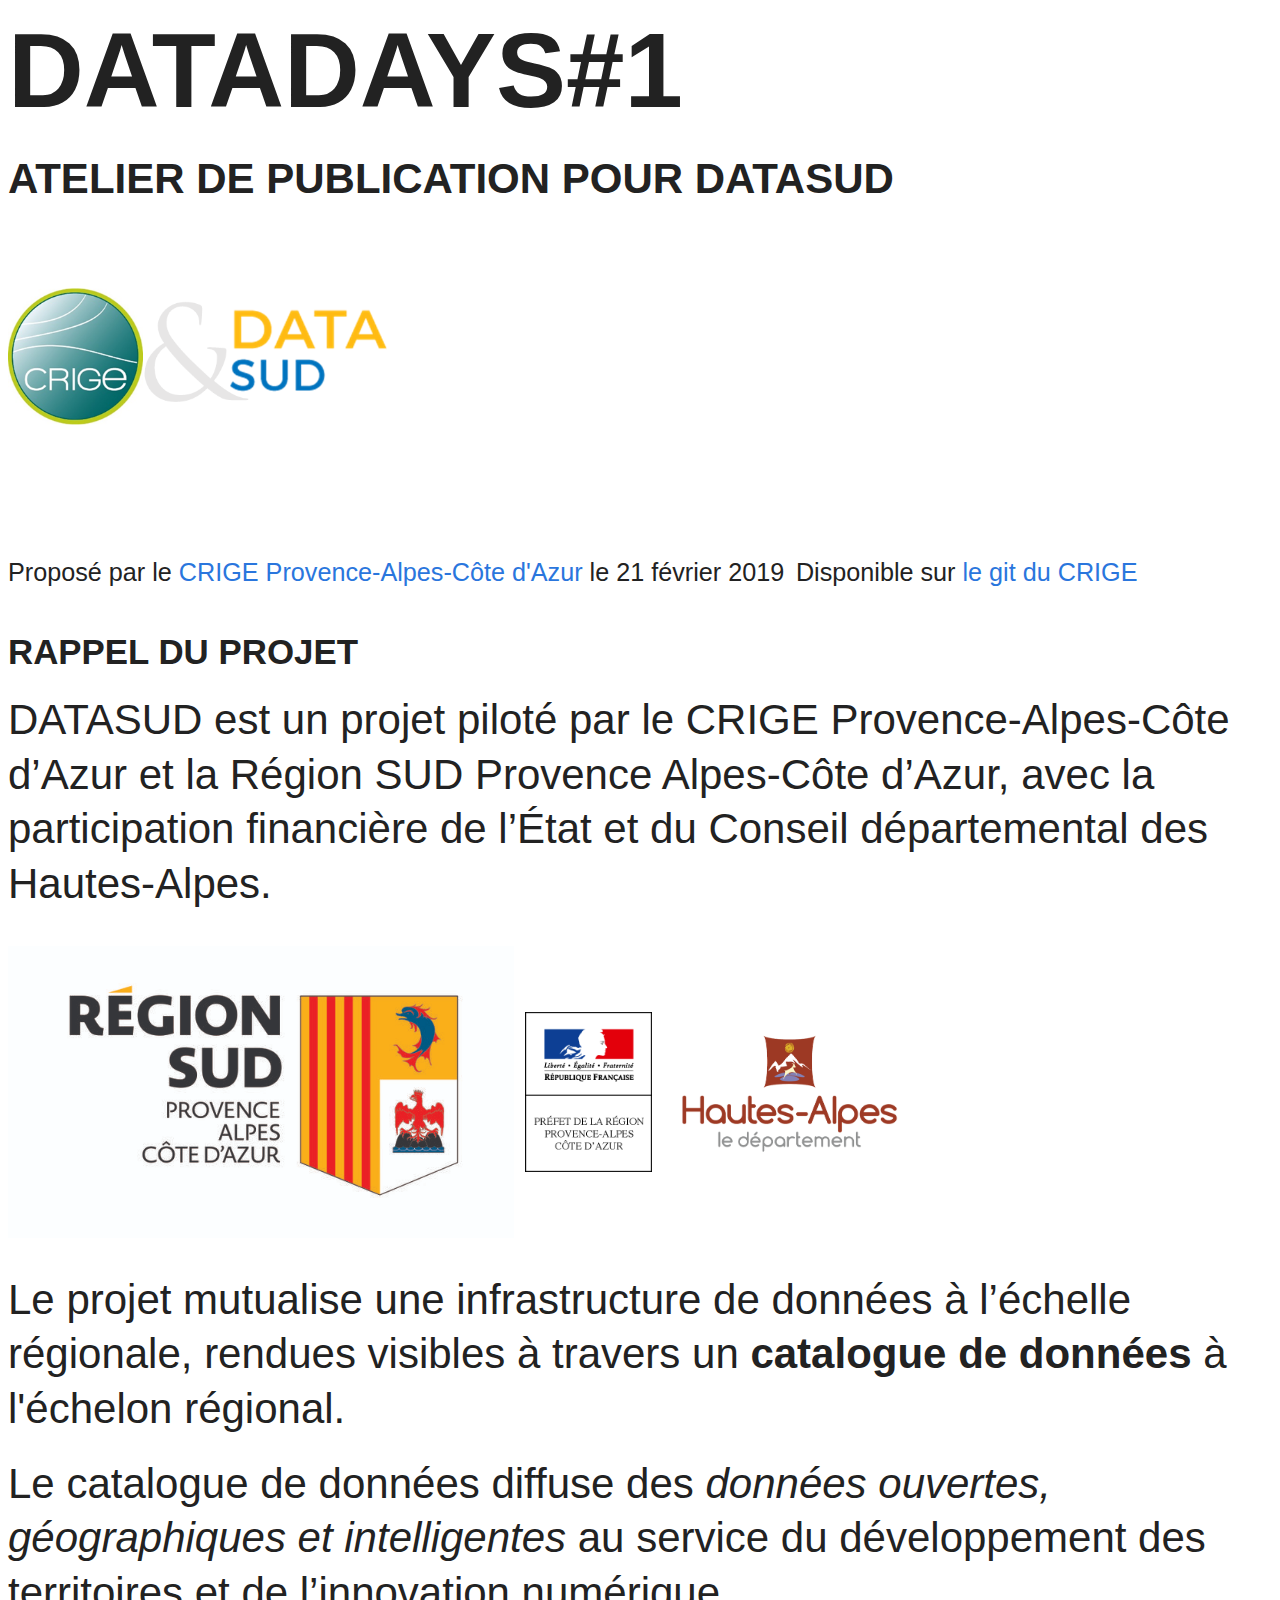
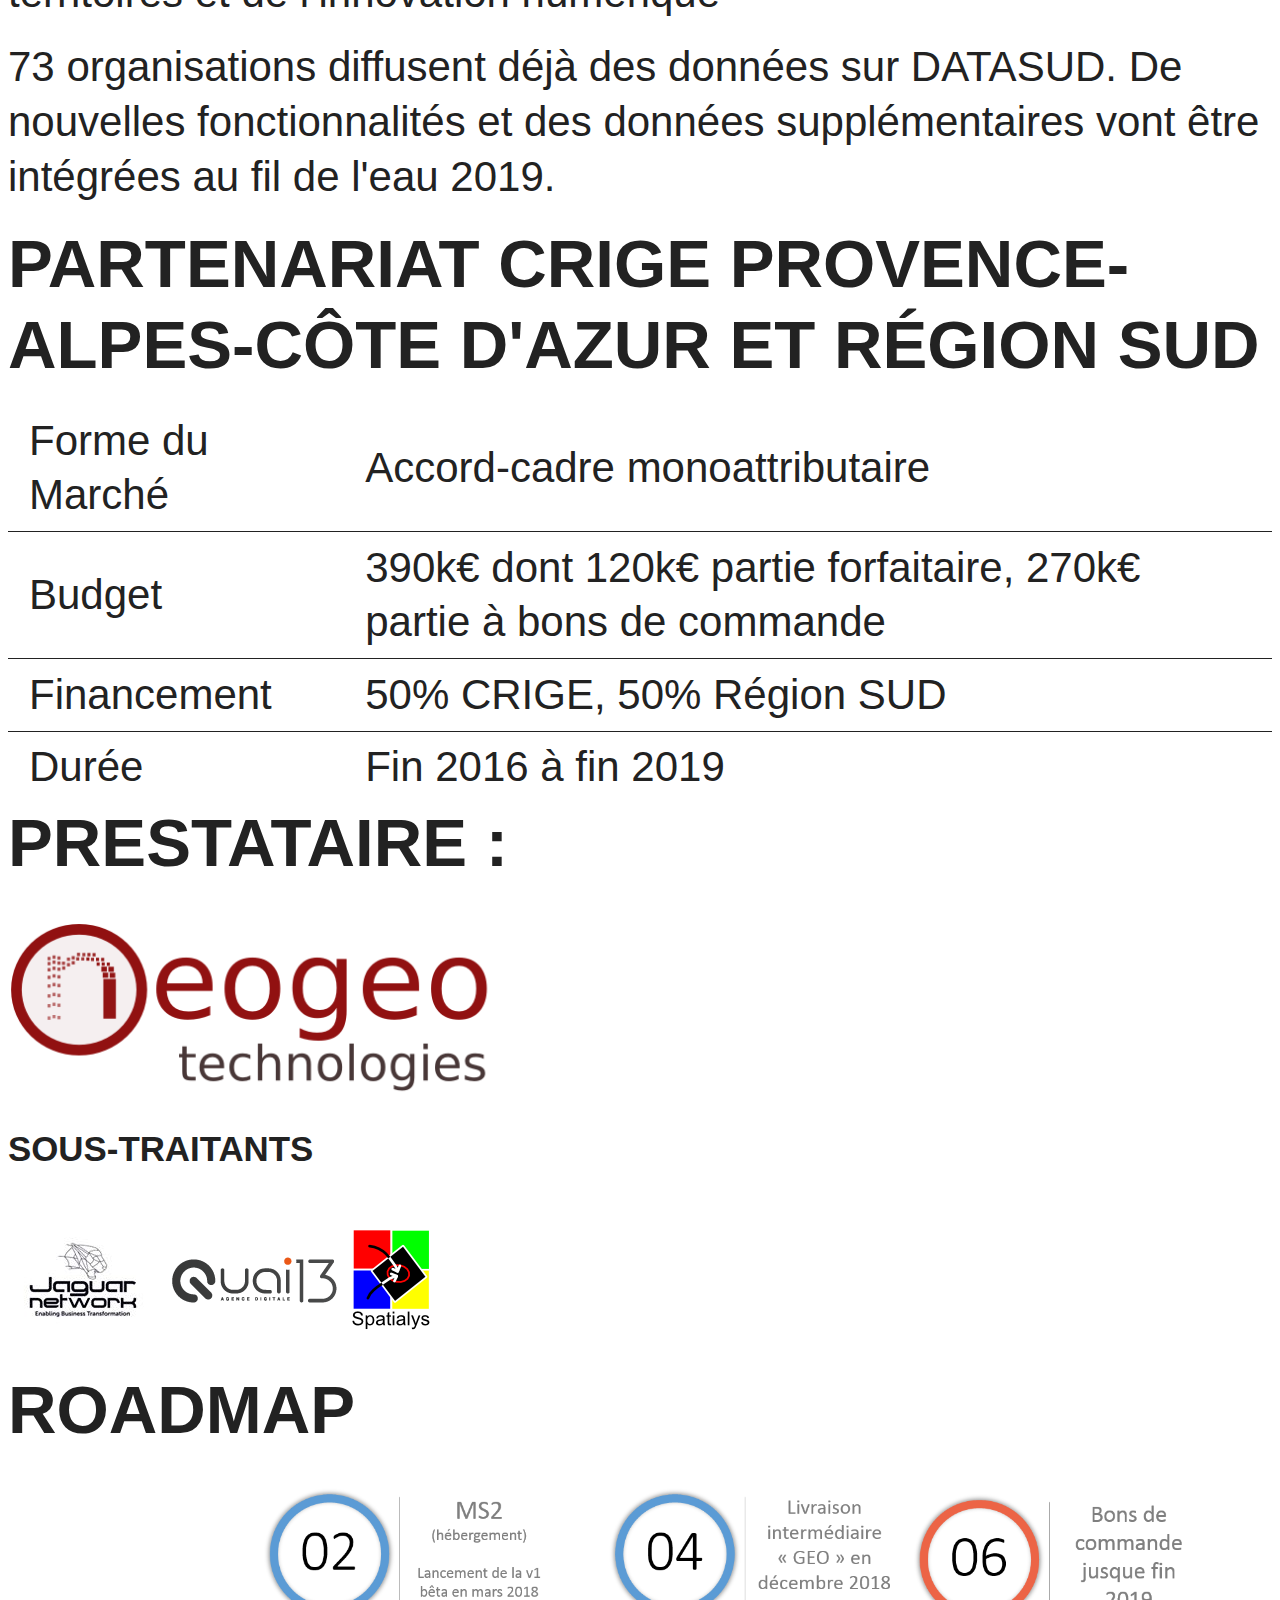
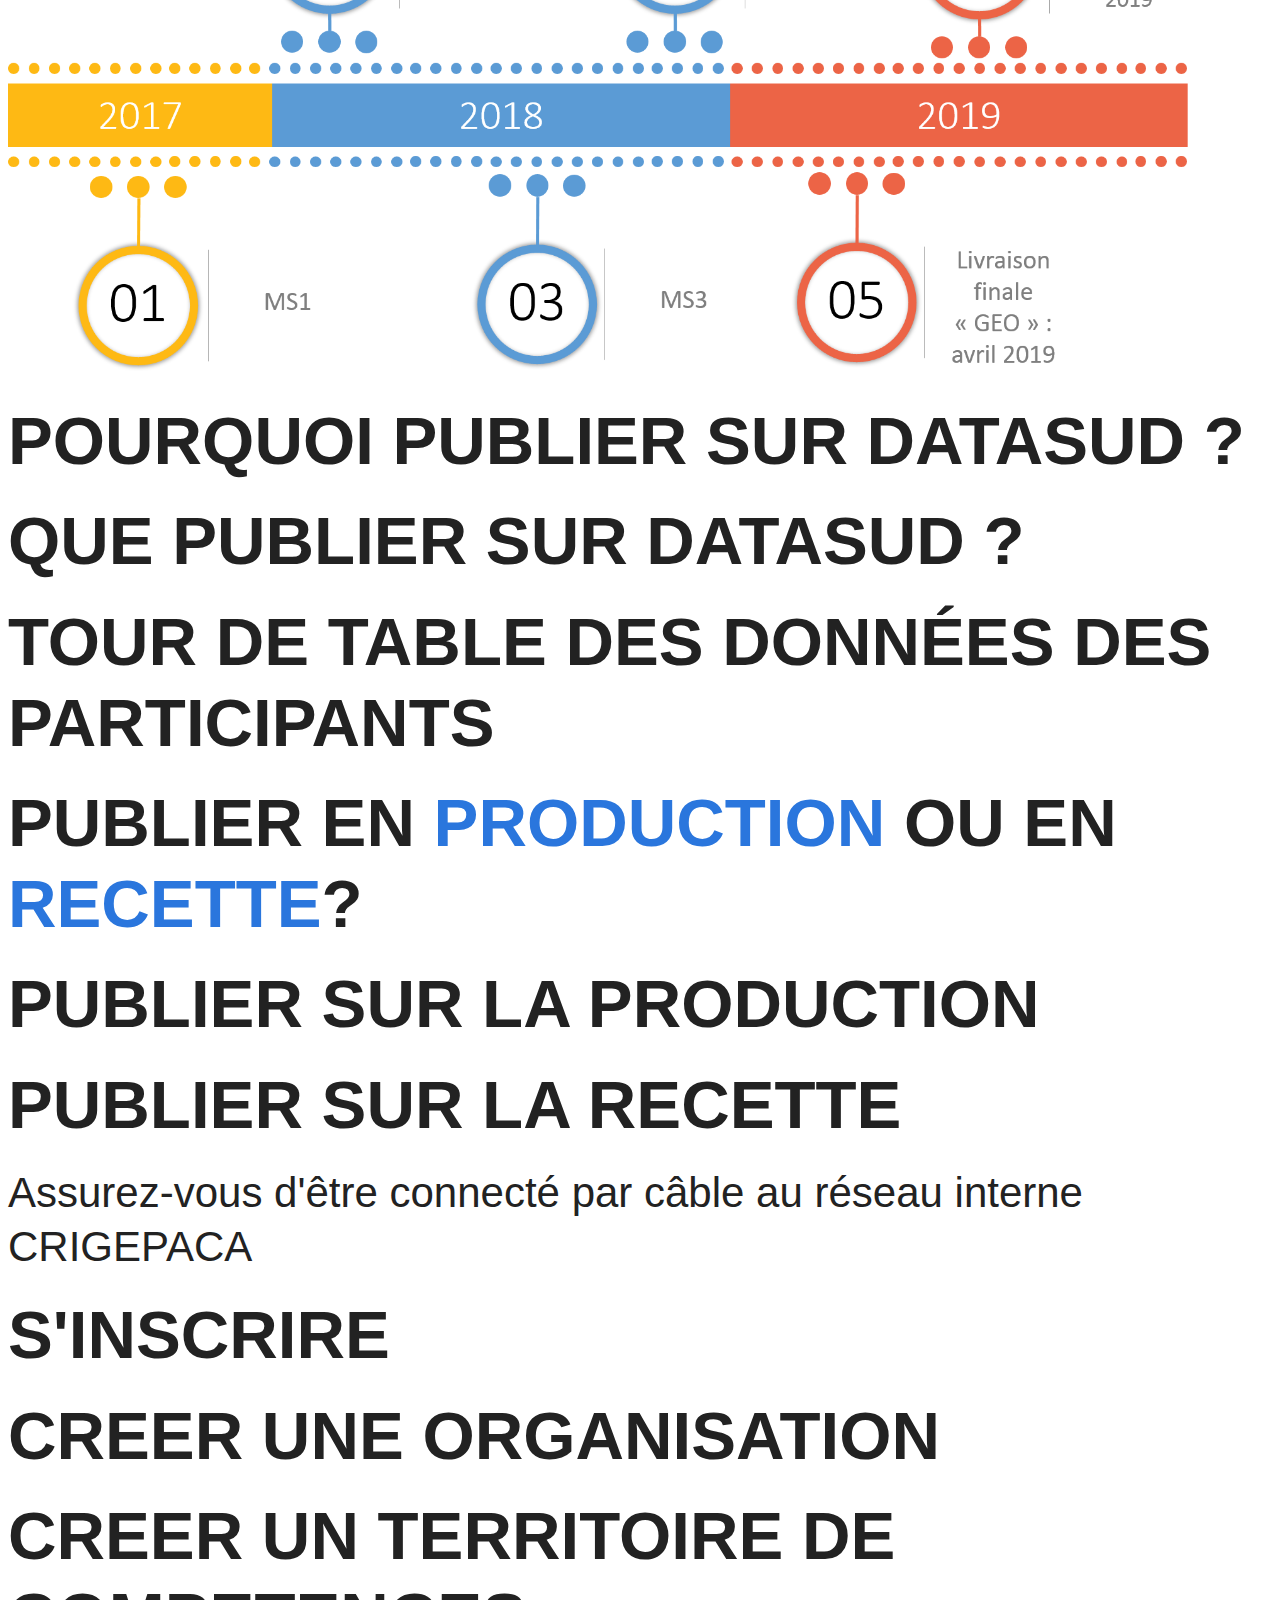
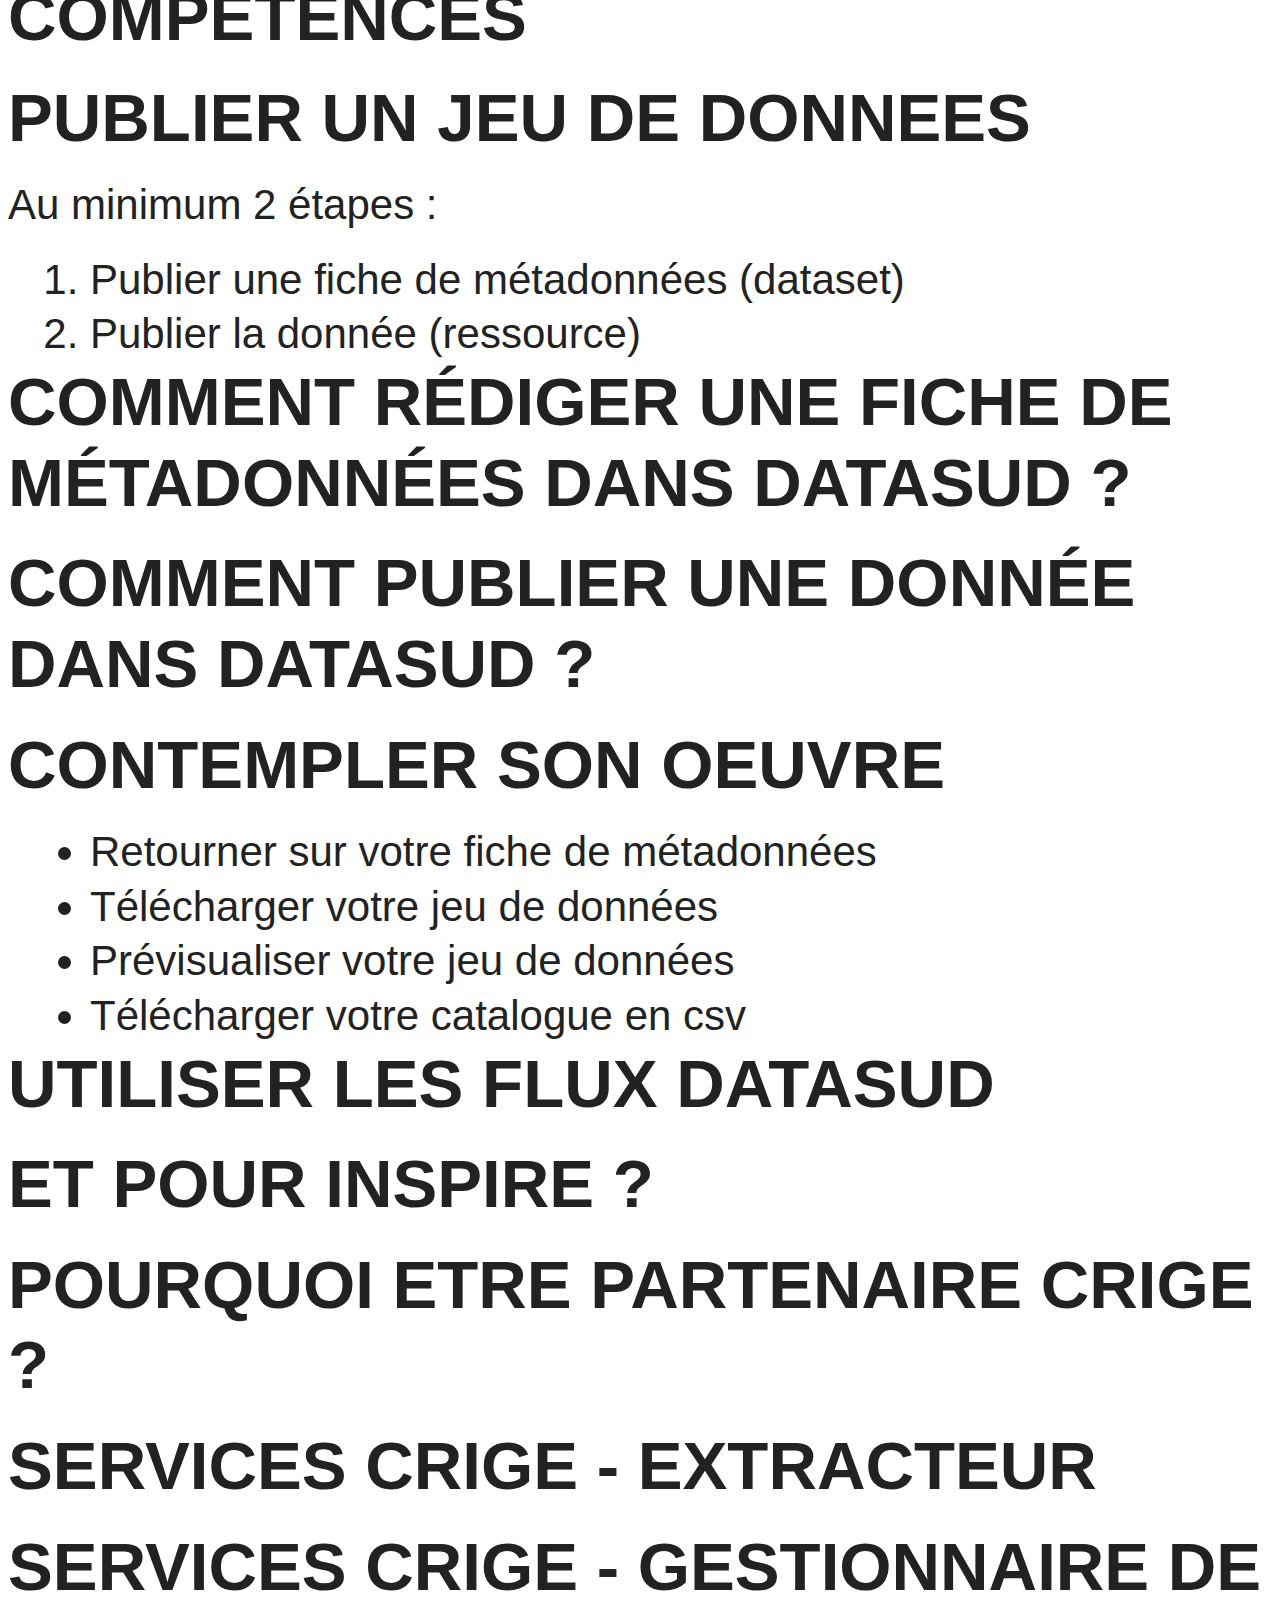
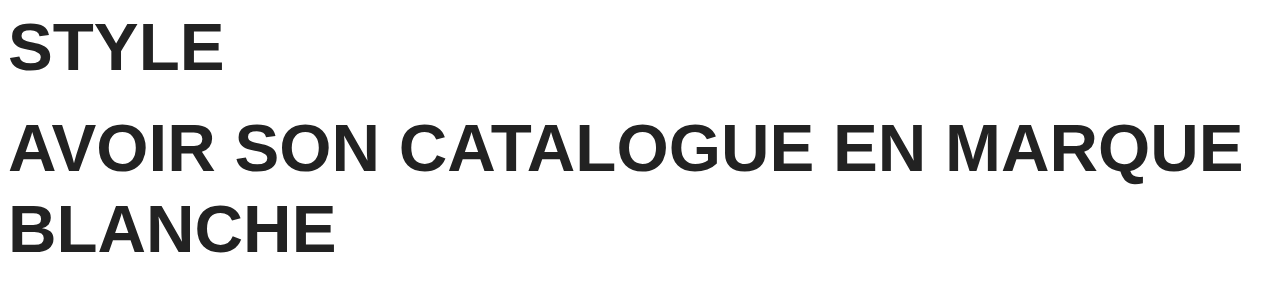
==== datadays2/presentation.html @ c47a0dc9 "init2" ====
<!doctype html>
<html lang="Framework">

	<head>
		<meta charset="utf-8">

		<title>DATADAYS#1 - Atelier de publication pour DATASUD</title>

		<meta name="description" content="Support de l'atelier pour publier des données sur DATASUD">
		<meta name="author" content="CRIGE Provence-Alpes-Côte d'Azur">

		<meta name="apple-mobile-web-app-capable" content="yes">
		<meta name="apple-mobile-web-app-status-bar-style" content="black-translucent">

		<meta name="viewport" content="width=device-width, initial-scale=1.0, maximum-scale=1.0, user-scalable=no">

		<link rel="stylesheet" href="css/reveal.css">
		<link rel="stylesheet" href="css/theme/white.css" id="theme">

		<!-- Theme used for syntax highlighting of code -->
		<link rel="stylesheet" href="lib/css/zenburn.css">

		<!-- Printing and PDF exports -->
		<script>
			var link = document.createElement( 'link' );
			link.rel = 'stylesheet';
			link.type = 'text/css';
			link.href = window.location.search.match( /print-pdf/gi ) ? 'css/print/pdf.css' : 'css/print/paper.css';
			document.getElementsByTagName( 'head' )[0].appendChild( link );
		</script>

		<!--[if lt IE 9]>
		<script src="lib/js/html5shiv.js"></script>
		<![endif]-->
	</head>

	<body>

		<div class="reveal">

			<!-- Any section element inside of this container is displayed as a slide -->
			<div class="slides">
				<section data-transition="none">
					<h1>DATADAYS#1</h1>
					<h4>Atelier de publication pour DATASUD</h4>
					<img src="img/crige-and-datasud.png" alt="CRIGE & Datasud" style="width:30%;height:30%;">
					<p>
						<small>Proposé par le <a href="http://www.crige-paca.org">CRIGE Provence-Alpes-Côte d'Azur</a> le 21 février 2019</small>
						<small>Disponible sur <a href="https://github.com/CRIGEPACA/docs/tree/master/datadays2">le git du CRIGE</a></small>
					</p>
				</section>

				<!-- Example of nested vertical slides -->
				<section data-transition="none">
					<section data-transition="none">
						<h5>Rappel du projet </h5>
						<p>DATASUD est un projet piloté par le CRIGE Provence-Alpes-Côte d’Azur et la Région SUD Provence Alpes-Côte d’Azur, avec la participation financière de l’État et du Conseil départemental des Hautes-Alpes.</p>
						<img src="img/logo-region-sud.jpg" alt="logo_regionsud" style="width:40%;height:40%;vertical-align:middle;">
						<img src="img/logo_sgar-paca.png" alt="logo_sgar" style="width:10%;height:10%;vertical-align:middle;">
						<img src="img/logo-departement-05-hautes-alpes.png" alt="logo_cd05" style="width:20%;height:20%;vertical-align:middle;">

					</section>
					<section data-transition="none">
						<p>Le projet mutualise une infrastructure de données à l’échelle régionale, rendues visibles à travers un <b>catalogue de données</b> à l'échelon régional.</p>
						<p>Le catalogue de données diffuse des <em>données ouvertes, géographiques et intelligentes</em> au service du développement des territoires et de l’innovation numérique</p>
						<p>73 organisations diffusent déjà des données sur DATASUD. De nouvelles fonctionnalités et des données supplémentaires vont être intégrées au fil de l'eau 2019.</p>
					</section>
					<section data-transition="none">
						<h2>Partenariat CRIGE Provence-Alpes-Côte d'Azur et Région SUD</h2>
						<table>
								<tbody>
									<tr>
										<td>Forme du Marché</td>
										<td>Accord-cadre monoattributaire</td>
									</tr>
									<tr>
										<td>Budget</td>
										<td>390k€ dont 120k€ partie forfaitaire, 270k€ partie à bons de commande</td>
									</tr>
									<tr>
										<td>Financement</td>
										<td>50% CRIGE, 50% Région SUD</td>
									</tr>
									<tr>
											<td>Durée</td>
											<td>Fin 2016 à fin 2019</td>
										</tr>
								</tbody>
							</table>
					</section>
					<section data-transition="none">
						<h2>Prestataire :</h2>
						<img src="img/logo-neogeo.png" alt="logo_neogeo" style="width:40%;height:40%;">
						<h5>Sous-traitants</h5>
						<img src="img/logo_jaguar_network.jpg" alt="logo_jn" style="width:150px;height:150px;vertical-align:middle;">
						<img src="img/logo-quai13-trspt_171.png" alt="logo_jn" style="width:170px;height:50px;vertical-align:middle;">
						<img src="img/logo_small-spatialys.png" alt="logo_jn" style="width:80px;height:103px;vertical-align:middle;">
					</section>
					<section data-transition="none">
							<h2>Roadmap</h2>
							<img src="img/roadmap.png" alt="roadmap" style="width:100%;height:100%;vertical-align:middle;">
						</section>
				</section>
				<section data-transition="none">
					<section data-transition="none">
						<h2>Pourquoi publier sur DATASUD ?</h2>
					</section>
					<section data-transition="none">
						<h2>Que publier sur DATASUD ?</h2>
					</section>
					<section data-transition="none">
						<h2>Tour de table des données des participants</h2>
					</section>
				</section>
				<section data-transition="none">
						<section data-transition="none">
							<h2>Publier en <a href="#/3/1">PRODUCTION</a> ou en <a href="#/3/2">RECETTE</a>?</h2>
						</section>
						<section data-transition="none">
							<h2>Publier sur la PRODUCTION</h2>
							<p></p>
						</section>
						<section data-transition="none">
							<h2>Publier sur la RECETTE</h2>
							<p>Assurez-vous d'être connecté par câble au réseau interne CRIGEPACA</p>
						</section>
				</section>
				<section data-transition="none">
						<section data-transition="none">
							<h2>S'INSCRIRE</h2>
						</section>
						<section data-transition="none">
							<h2>CREER UNE ORGANISATION</h2>
							<p></p>
						</section>
						<section data-transition="none">
							<h2>CREER UN TERRITOIRE DE COMPETENCES</h2>

						</section>
				</section>
				<section data-transition="none">
						<section data-transition="none">
							<h2>PUBLIER UN JEU DE DONNEES</h2>
							<p>Au minimum 2 étapes : </p>
							<ol>
								<li>Publier une fiche de métadonnées (dataset)</li>
								<li>Publier la donnée (ressource)</li>
							</ol>
						</section>
						<section data-transition="none">
							<h2>Comment rédiger une fiche de métadonnées dans DATASUD ?</h2>
							<p></p>
						</section>
						<section data-transition="none">
							<h2>Comment publier une donnée dans DATASUD ? </h2>
						</section>
				</section>
				<section data-transition="none">
						<section data-transition="none">
							<h2>CONTEMPLER SON OEUVRE </h2>
							<p></p>
							<ul>
								<li>Retourner sur votre fiche de métadonnées</li>
								<li>Télécharger votre jeu de données</li>
								<li>Prévisualiser votre jeu de données</li>
								<li>Télécharger votre catalogue en csv</li>
							</ul>
						</section>
				</section>
				<section data-transition="none">
						<section data-transition="none">
							<h2>UTILISER LES FLUX DATASUD</h2>
						</section>
				</section>
				<section data-transition="none">
						<section data-transition="none">
							<h2>ET POUR INSPIRE ?</h2>
						</section>
				</section>
				<section data-transition="none">
						<section data-transition="none">
							<h2>POURQUOI ETRE PARTENAIRE CRIGE ? </h2>
						</section>
				</section>
				<section data-transition="none">
						<section data-transition="none">
							<h2>SERVICES CRIGE - EXTRACTEUR</h2>
						</section>
						<section data-transition="none">
						</section>
				</section>
				<section data-transition="none">
						<section data-transition="none">
							<h2>SERVICES CRIGE - GESTIONNAIRE DE STYLE</h2>
						</section>
						<section data-transition="none">
							<h2></h2>
						</section>
				</section>
				<section data-transition="none">
						<section data-transition="none">
							<h2>AVOIR SON CATALOGUE EN MARQUE BLANCHE</h2>
						</section>
				</section>
	
		<script src="lib/js/head.min.js"></script>
		<script src="js/reveal.js"></script>

		<script>

			// More info https://github.com/hakimel/reveal.js#configuration
			Reveal.initialize({
				controls: true,
				progress: true,
				history: true,
				center: true,

				transition: 'slide', // none/fade/slide/convex/concave/zoom

				// More info https://github.com/hakimel/reveal.js#dependencies
				dependencies: [
					{ src: 'lib/js/classList.js', condition: function() { return !document.body.classList; } },
					{ src: 'plugin/markdown/marked.js', condition: function() { return !!document.querySelector( '[data-markdown]' ); } },
					{ src: 'plugin/markdown/markdown.js', condition: function() { return !!document.querySelector( '[data-markdown]' ); } },
					{ src: 'plugin/highlight/highlight.js', async: true, callback: function() { hljs.initHighlightingOnLoad(); } },
					{ src: 'plugin/search/search.js', async: true },
					{ src: 'plugin/zoom-js/zoom.js', async: true },
					{ src: 'plugin/notes/notes.js', async: true }
				]
			});

		</script>

	</body>
</html>
---- datadays2/css/theme/white.css ----
/**
 * White theme for reveal.js. This is the opposite of the 'black' theme.
 *
 * By Hakim El Hattab, http://hakim.se
 */
@import url(../../lib/font/poppins/poppins.css);
section.has-dark-background, section.has-dark-background h1, section.has-dark-background h2, section.has-dark-background h3, section.has-dark-background h4, section.has-dark-background h5, section.has-dark-background h6 {
  color: #fff; }

/*********************************************
 * GLOBAL STYLES
 *********************************************/
body {
  background: #fff;
  background-color: #fff; }

.reveal {
  font-family: "Source Sans Pro", Helvetica, sans-serif;
  font-size: 42px;
  font-weight: normal;
  color: #222; }

::selection {
  color: #fff;
  background: #98bdef;
  text-shadow: none; }

::-moz-selection {
  color: #fff;
  background: #98bdef;
  text-shadow: none; }

.reveal .slides section,
.reveal .slides section > section {
  line-height: 1.3;
  font-weight: inherit; }

/*********************************************
 * HEADERS
 *********************************************/
.reveal h1,
.reveal h2,
.reveal h3,
.reveal h4,
.reveal h5,
.reveal h6 {
  margin: 0 0 20px 0;
  color: #222;
  font-family: "Source Sans Pro", Helvetica, sans-serif;
  font-weight: 600;
  line-height: 1.2;
  letter-spacing: normal;
  text-transform: uppercase;
  text-shadow: none;
  word-wrap: break-word; }

.reveal h1 {
  font-size: 2.5em; }

.reveal h2 {
  font-size: 1.6em; }

.reveal h3 {
  font-size: 1.3em; }

.reveal h4 {
  font-size: 1em; }

.reveal h1 {
  text-shadow: none; }

/*********************************************
 * OTHER
 *********************************************/
.reveal p {
  margin: 20px 0;
  line-height: 1.3; }

/* Ensure certain elements are never larger than the slide itself */
.reveal img,
.reveal video,
.reveal iframe {
  max-width: 95%;
  max-height: 95%; }

.reveal strong,
.reveal b {
  font-weight: bold; }

.reveal em {
  font-style: italic; }

.reveal ol,
.reveal dl,
.reveal ul {
  display: inline-block;
  text-align: left;
  margin: 0 0 0 1em; }

.reveal ol {
  list-style-type: decimal; }

.reveal ul {
  list-style-type: disc; }

.reveal ul ul {
  list-style-type: square; }

.reveal ul ul ul {
  list-style-type: circle; }

.reveal ul ul,
.reveal ul ol,
.reveal ol ol,
.reveal ol ul {
  display: block;
  margin-left: 40px; }

.reveal dt {
  font-weight: bold; }

.reveal dd {
  margin-left: 40px; }

.reveal blockquote {
  display: block;
  position: relative;
  width: 70%;
  margin: 20px auto;
  padding: 5px;
  font-style: italic;
  background: rgba(255, 255, 255, 0.05);
  box-shadow: 0px 0px 2px rgba(0, 0, 0, 0.2); }

.reveal blockquote p:first-child,
.reveal blockquote p:last-child {
  display: inline-block; }

.reveal q {
  font-style: italic; }

.reveal pre {
  display: block;
  position: relative;
  width: 90%;
  margin: 20px auto;
  text-align: left;
  font-size: 0.55em;
  font-family: monospace;
  line-height: 1.2em;
  word-wrap: break-word;
  box-shadow: 0px 0px 6px rgba(0, 0, 0, 0.3); }

.reveal code {
  font-family: monospace;
  text-transform: none; }

.reveal pre code {
  display: block;
  padding: 5px;
  overflow: auto;
  max-height: 400px;
  word-wrap: normal; }

.reveal table {
  margin: auto;
  border-collapse: collapse;
  border-spacing: 0; }

.reveal table th {
  font-weight: bold; }

.reveal table th,
.reveal table td {
  text-align: left;
  padding: 0.2em 0.5em 0.2em 0.5em;
  border-bottom: 1px solid; }

.reveal table th[align="center"],
.reveal table td[align="center"] {
  text-align: center; }

.reveal table th[align="right"],
.reveal table td[align="right"] {
  text-align: right; }

.reveal table tbody tr:last-child th,
.reveal table tbody tr:last-child td {
  border-bottom: none; }

.reveal sup {
  vertical-align: super;
  font-size: smaller; }

.reveal sub {
  vertical-align: sub;
  font-size: smaller; }

.reveal small {
  display: inline-block;
  font-size: 0.6em;
  line-height: 1.2em;
  vertical-align: top; }

.reveal small * {
  vertical-align: top; }

/*********************************************
 * LINKS
 *********************************************/
.reveal a {
  color: #2a76dd;
  text-decoration: none;
  -webkit-transition: color .15s ease;
  -moz-transition: color .15s ease;
  transition: color .15s ease; }

.reveal a:hover {
  color: #6ca0e8;
  text-shadow: none;
  border: none; }

.reveal .roll span:after {
  color: #fff;
  background: #1a53a1; }

/*********************************************
 * IMAGES
 *********************************************/
.reveal section img {
  margin: 15px 0px;
  background: rgba(255, 255, 255, 0.12);
  border: 0x solid #222;
  box-shadow: 0 0 0px rgba(0, 0, 0, 0.15); }

.reveal section img.plain {
  border: 0;
  box-shadow: none; }

.reveal a img {
  -webkit-transition: all .15s linear;
  -moz-transition: all .15s linear;
  transition: all .15s linear; }

.reveal a:hover img {
  background: rgba(255, 255, 255, 0.2);
  border-color: #2a76dd;
  box-shadow: 0 0 20px rgba(0, 0, 0, 0.55); }

/*********************************************
 * NAVIGATION CONTROLS
 *********************************************/
.reveal .controls {
  color: #2a76dd; }

/*********************************************
 * PROGRESS BAR
 *********************************************/
.reveal .progress {
  background: rgba(0, 0, 0, 0.2);
  color: #2a76dd; }

.reveal .progress span {
  -webkit-transition: width 800ms cubic-bezier(0.26, 0.86, 0.44, 0.985);
  -moz-transition: width 800ms cubic-bezier(0.26, 0.86, 0.44, 0.985);
  transition: width 800ms cubic-bezier(0.26, 0.86, 0.44, 0.985); }

/*********************************************
 * PRINT BACKGROUND
 *********************************************/
@media print {
  .backgrounds {
    background-color: #fff; } }
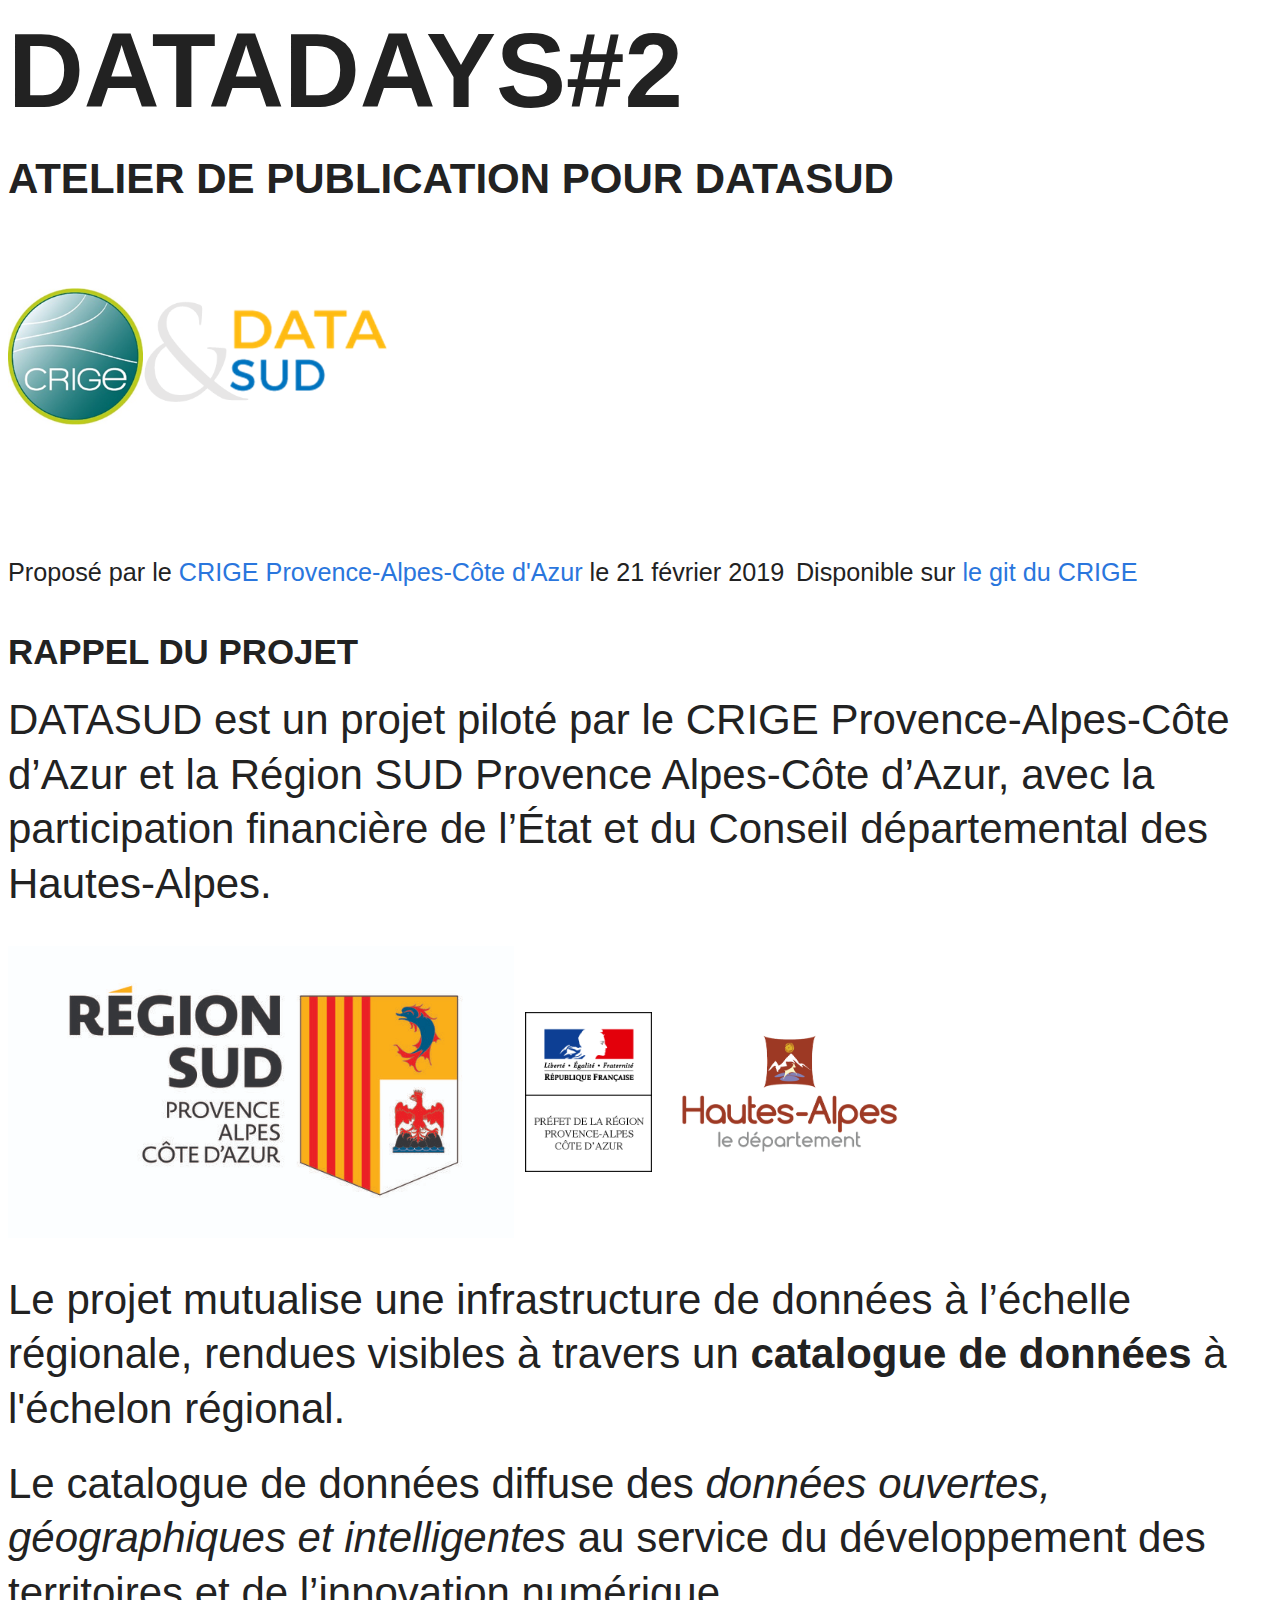
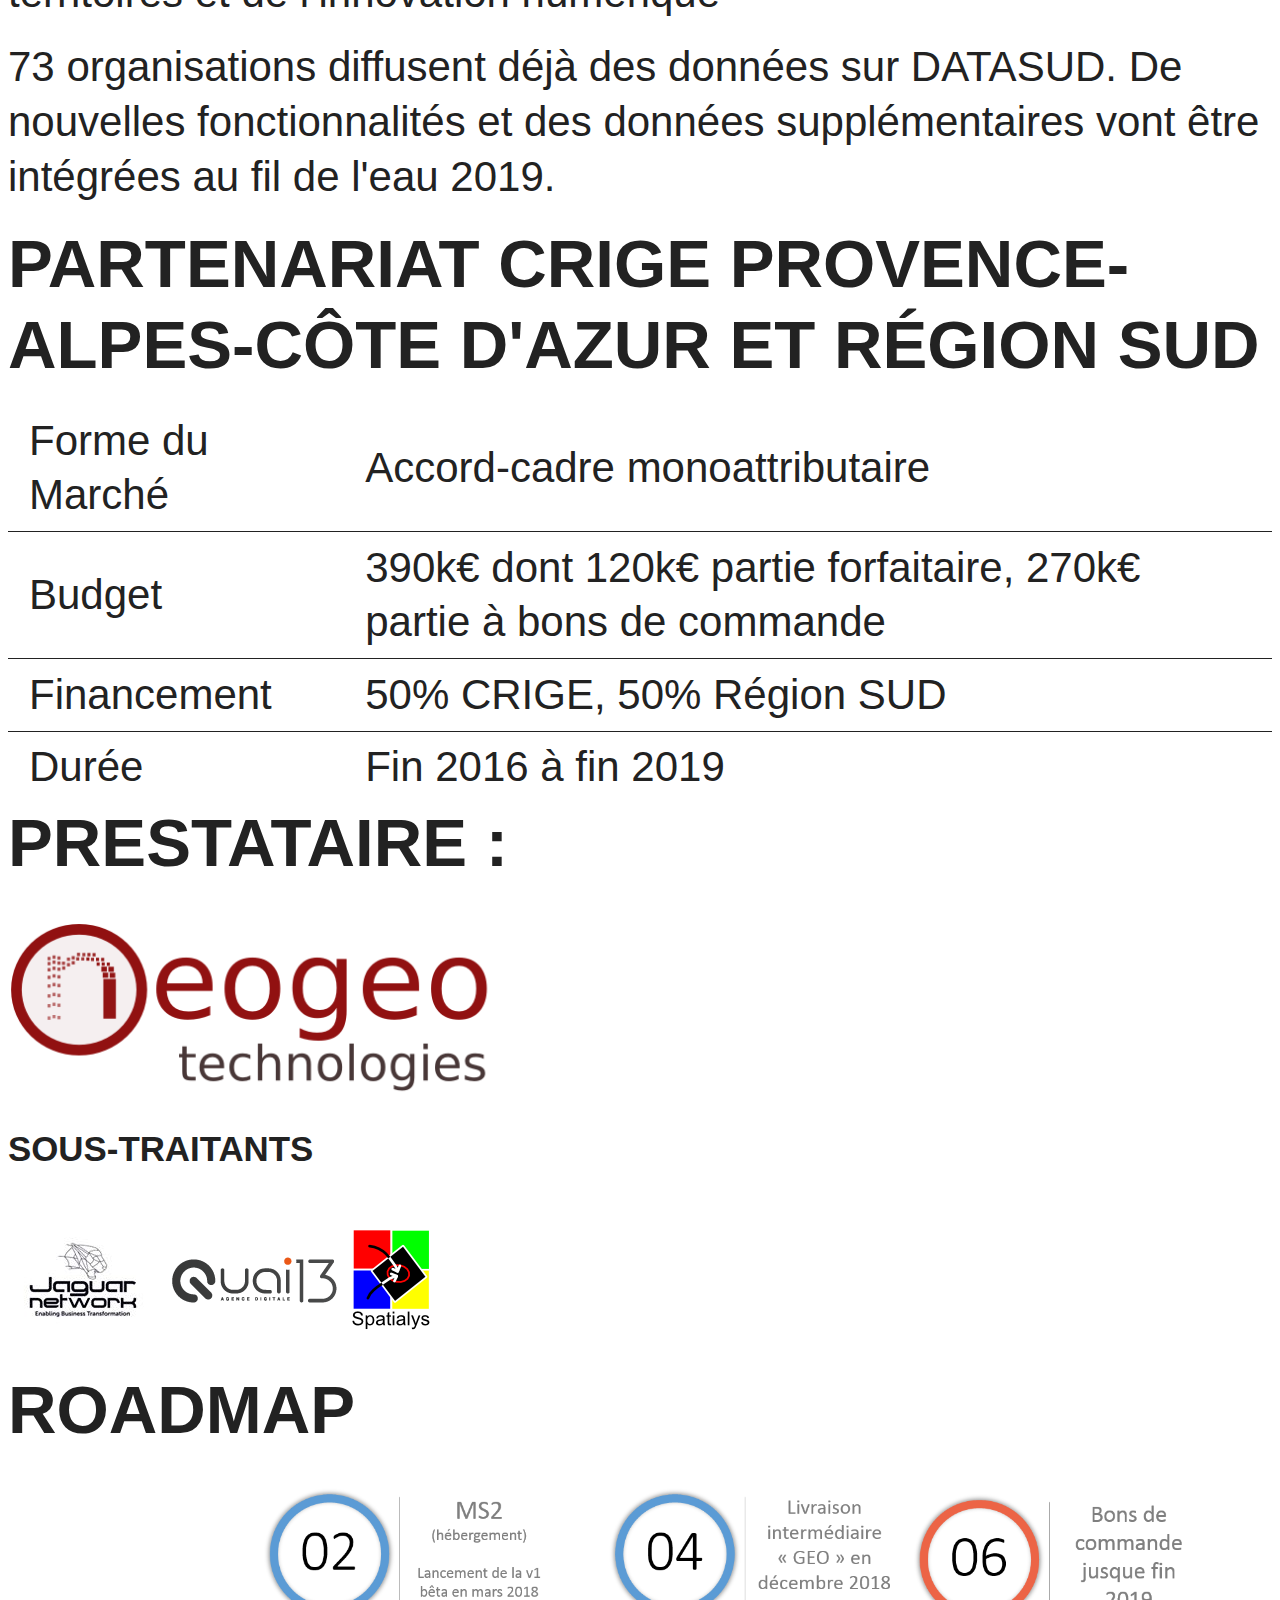
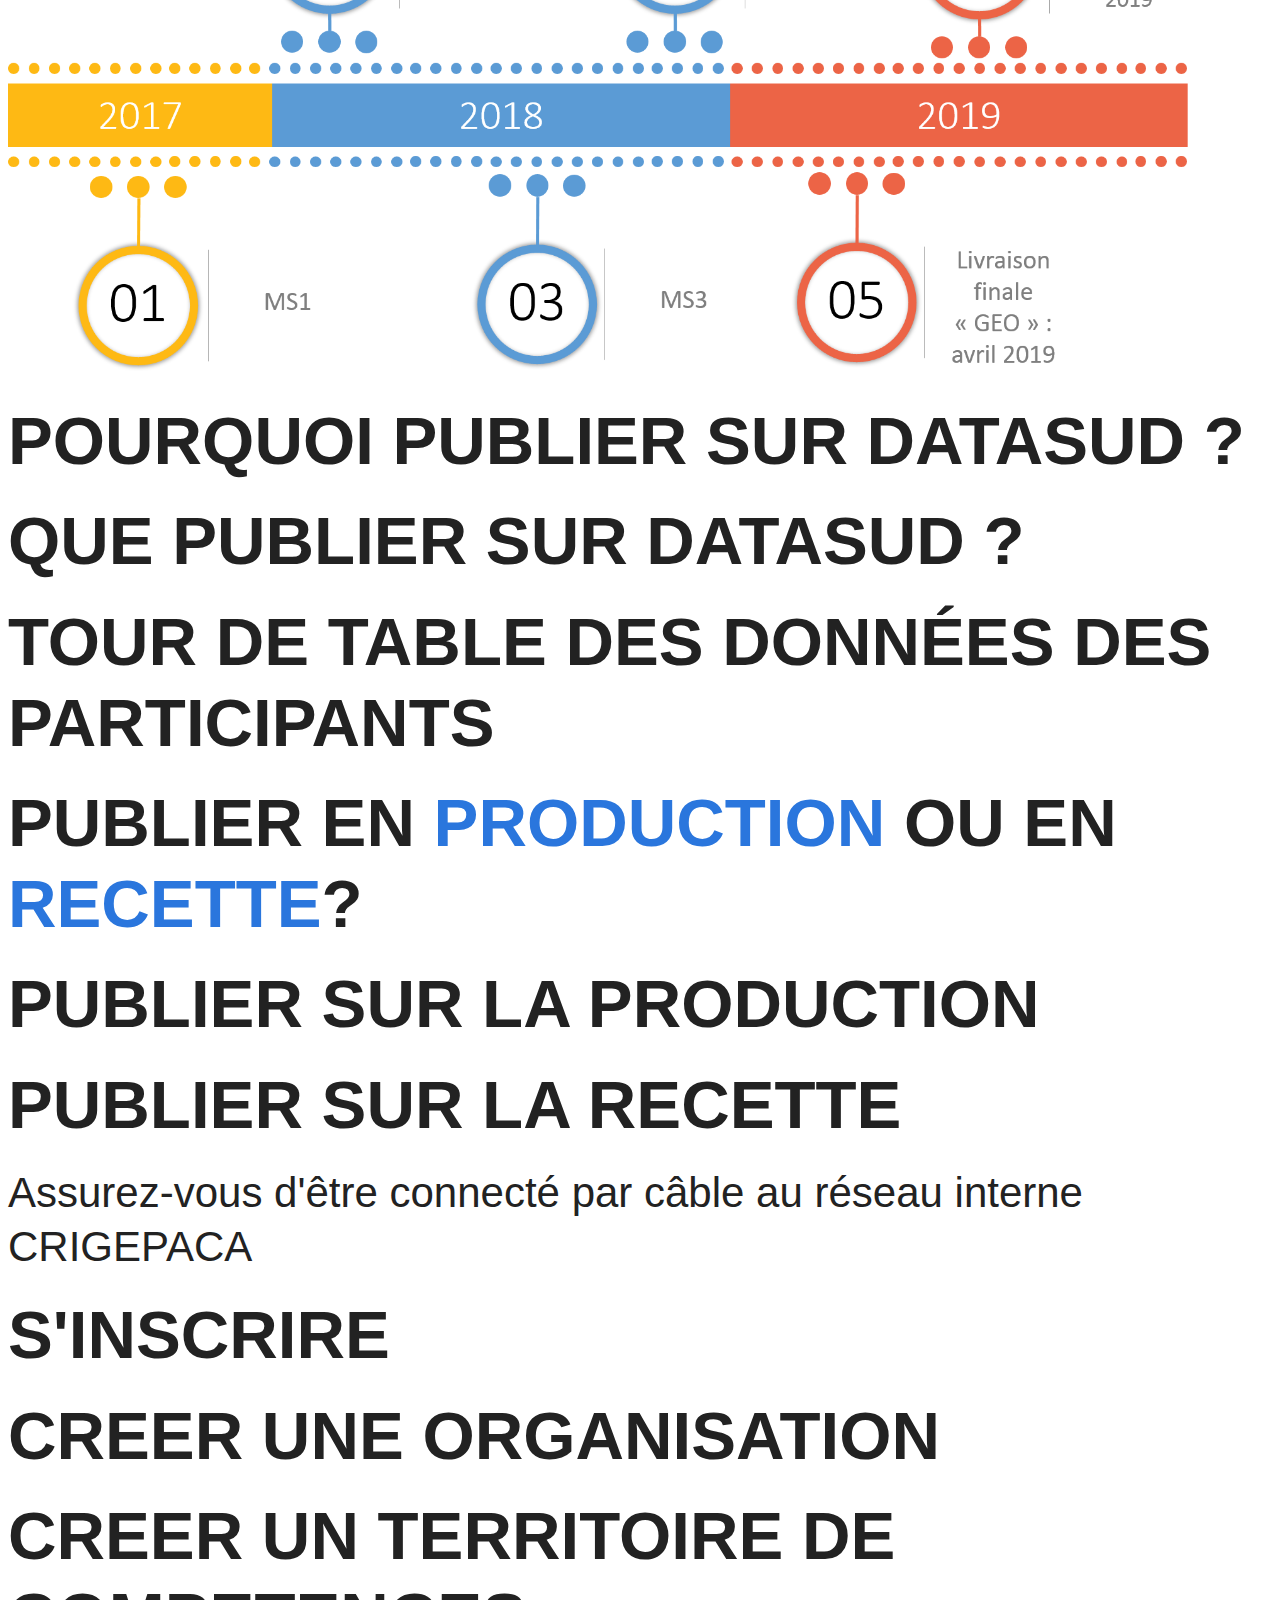
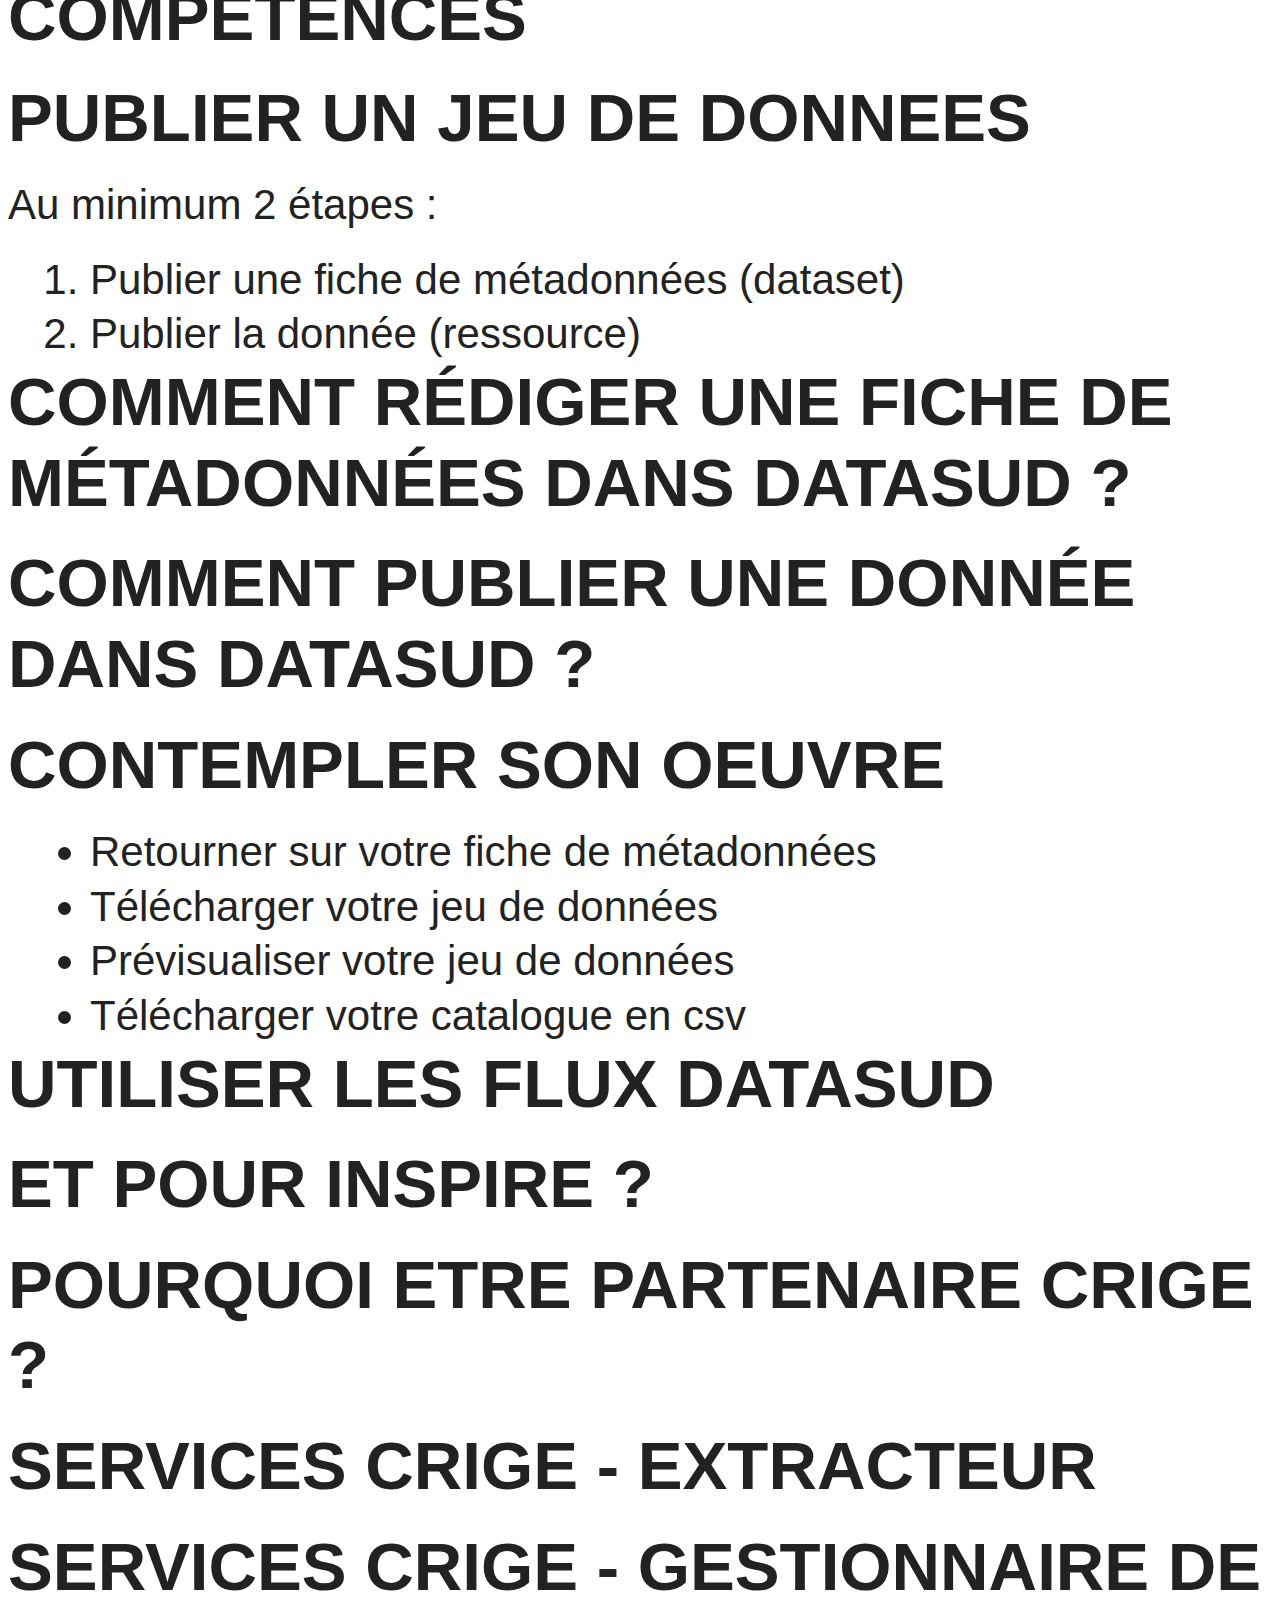
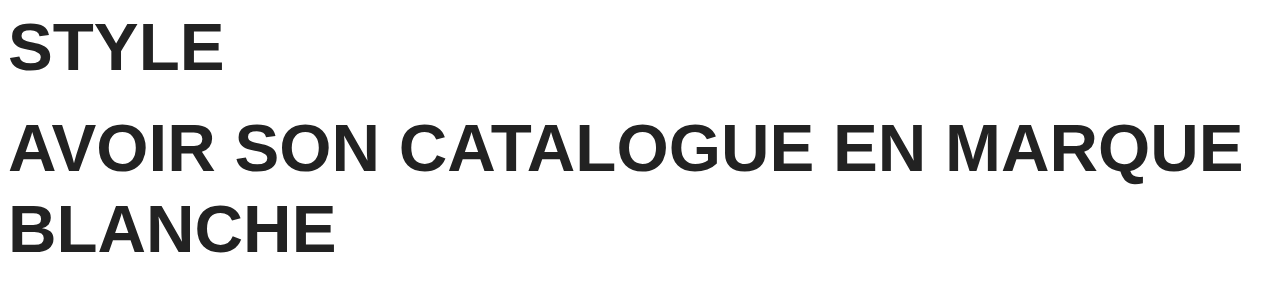
==== commit 602e9d81: "Update presentation.html" ====
--- a/datadays2/presentation.html
+++ b/datadays2/presentation.html
@@ -41,7 +41,7 @@
 			<!-- Any section element inside of this container is displayed as a slide -->
 			<div class="slides">
 				<section data-transition="none">
-					<h1>DATADAYS#1</h1>
+					<h1>DATADAYS#2</h1>
 					<h4>Atelier de publication pour DATASUD</h4>
 					<img src="img/crige-and-datasud.png" alt="CRIGE & Datasud" style="width:30%;height:30%;">
 					<p>
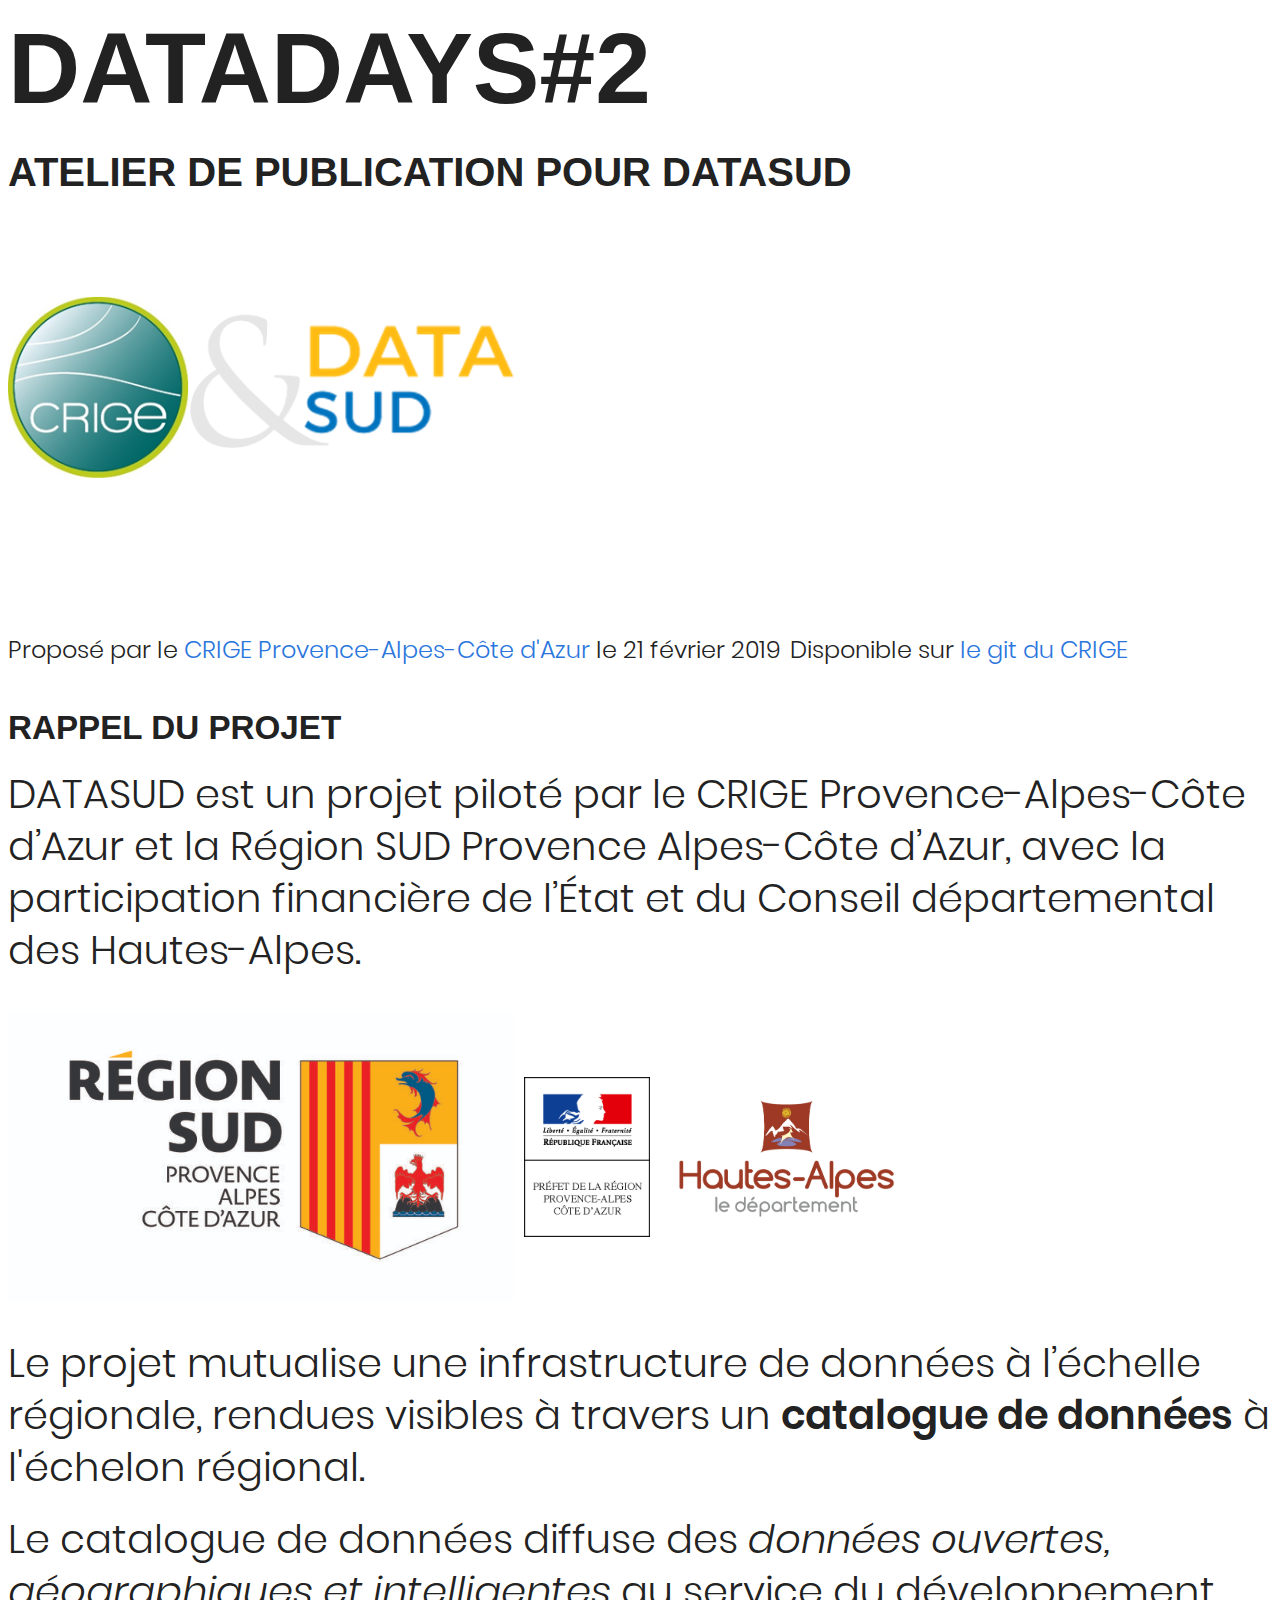
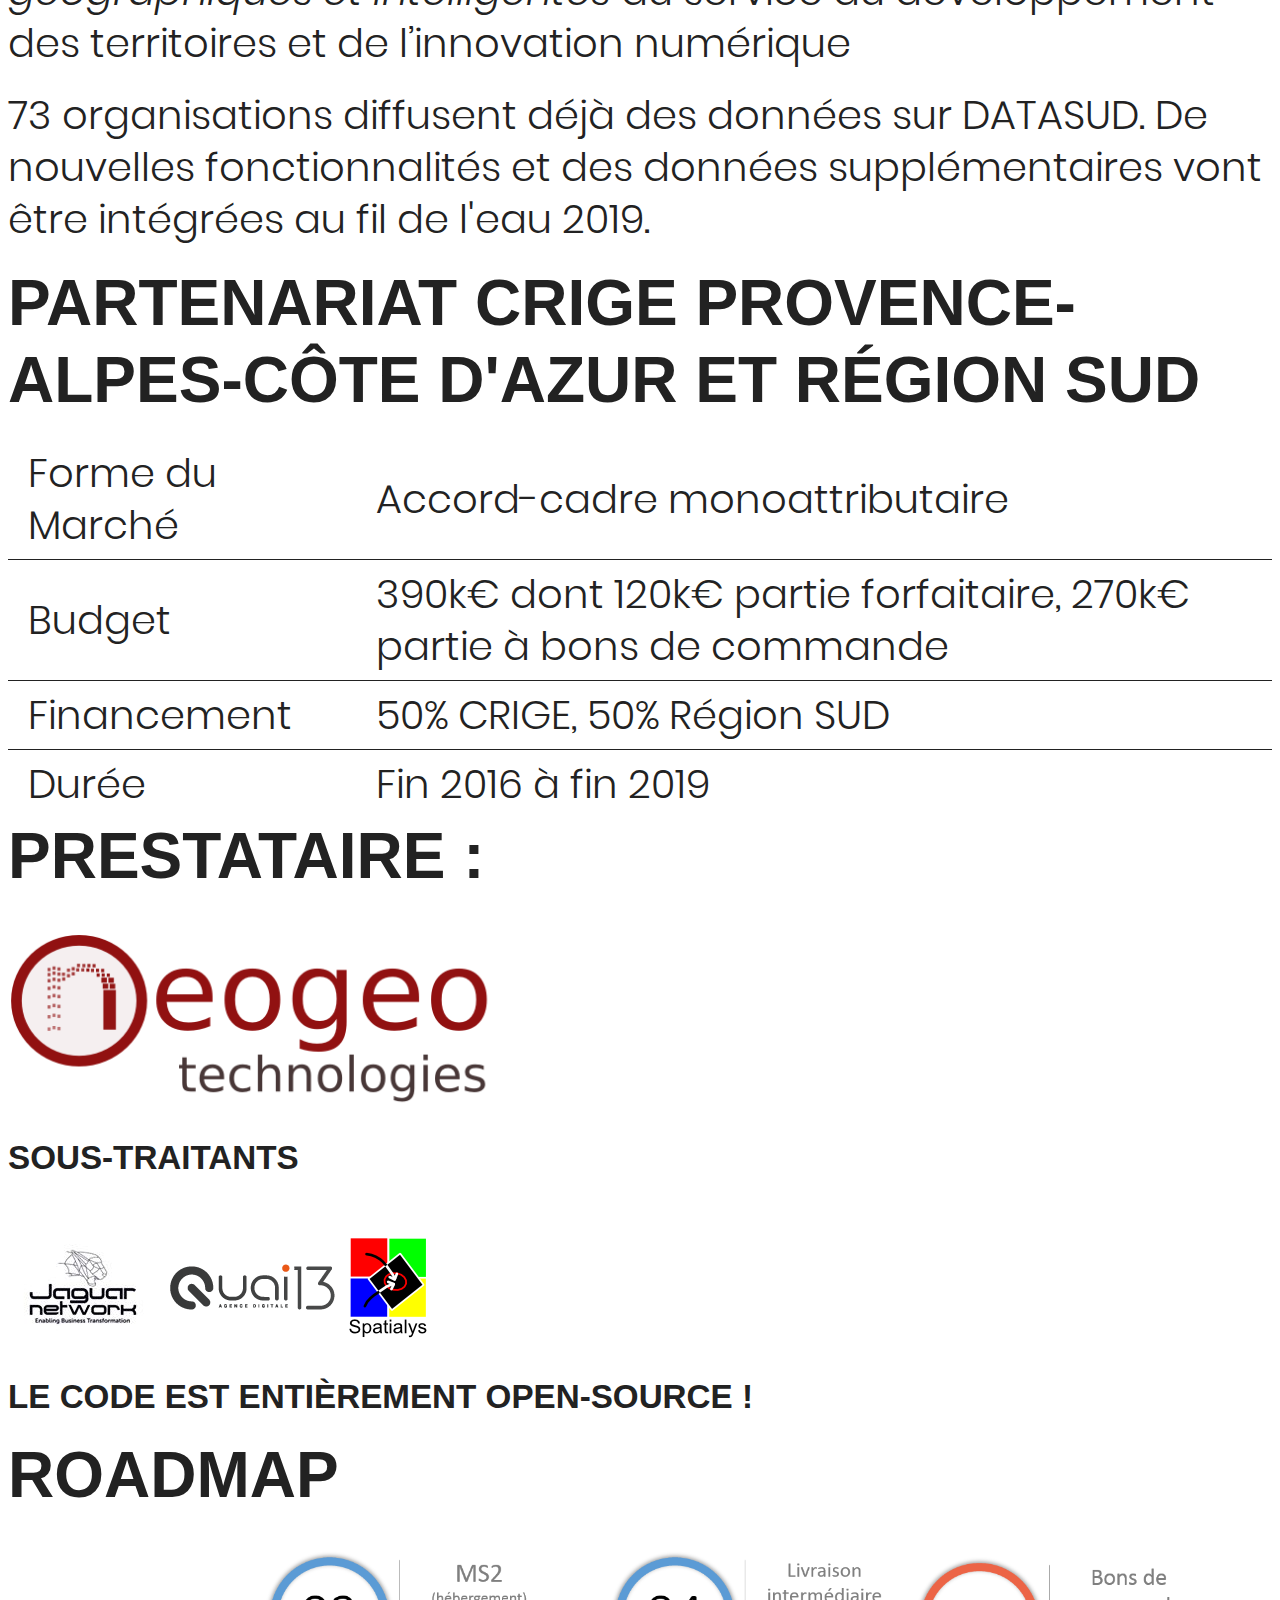
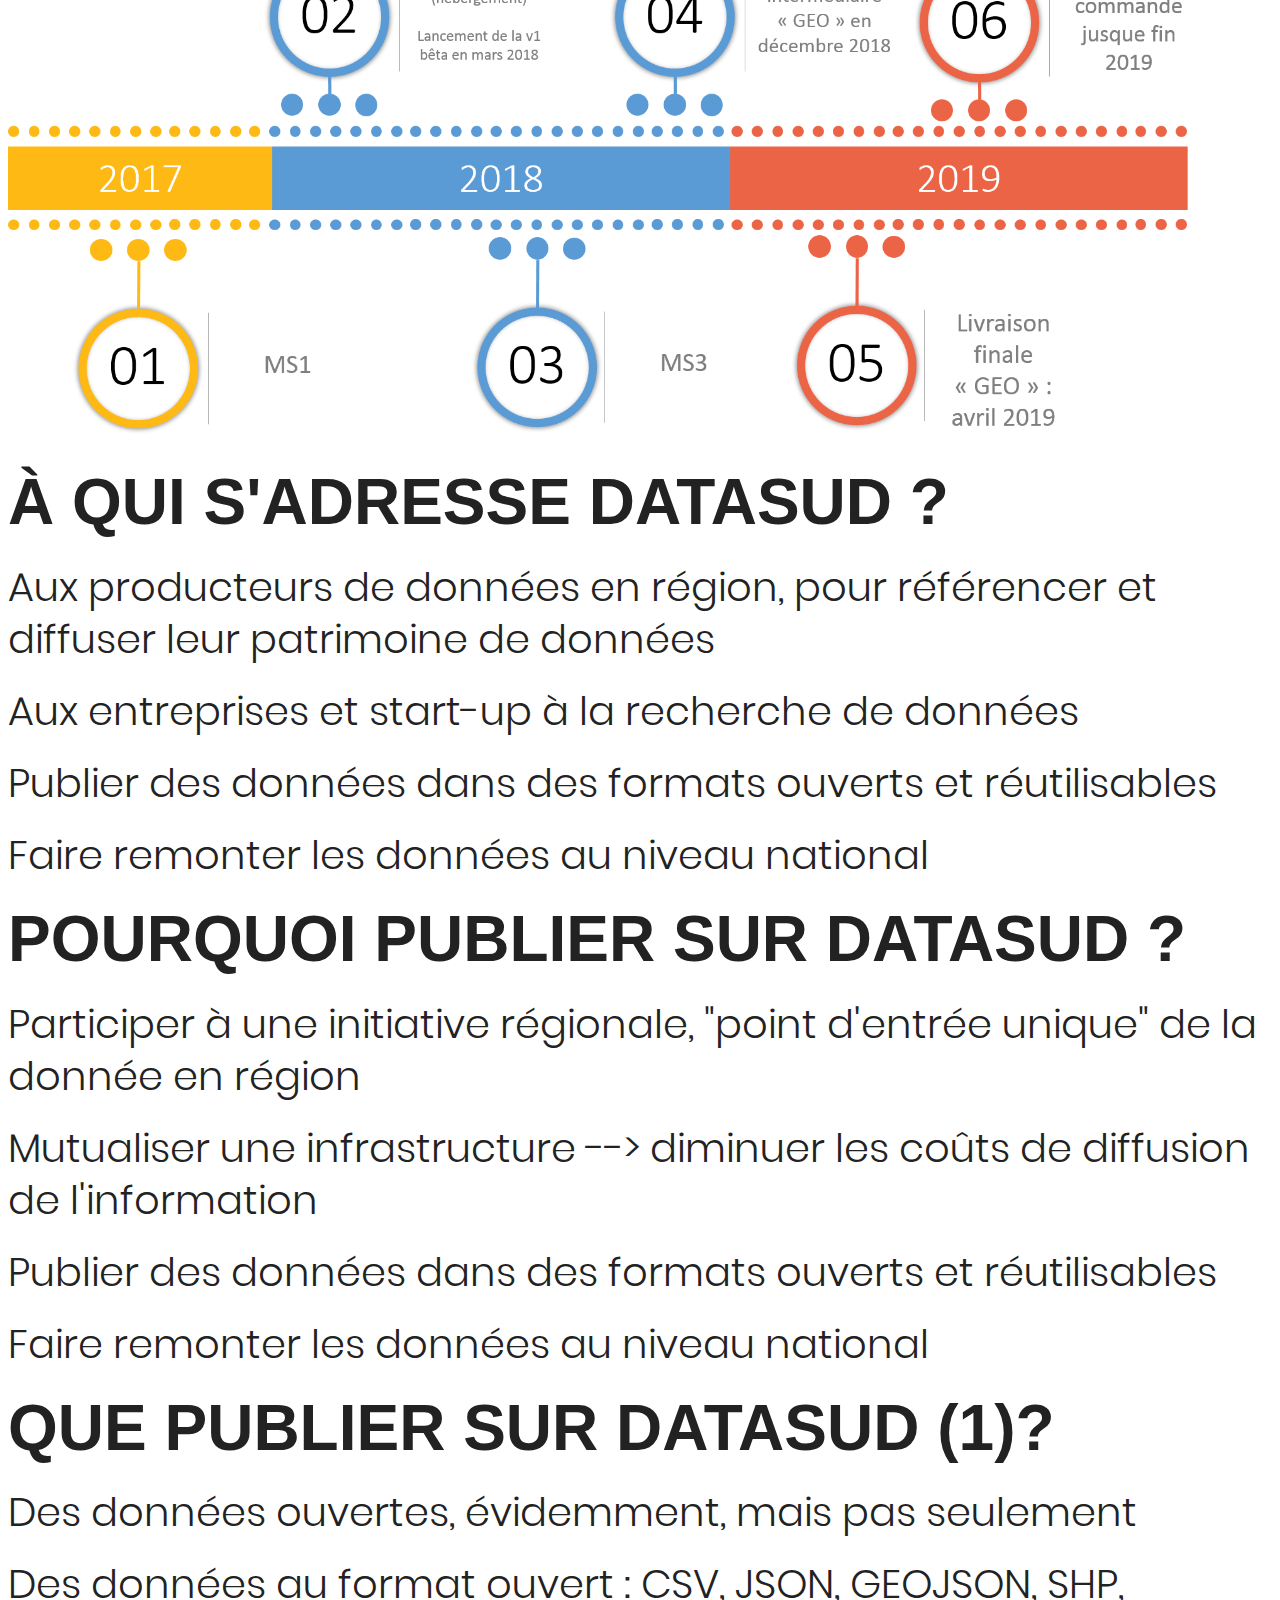
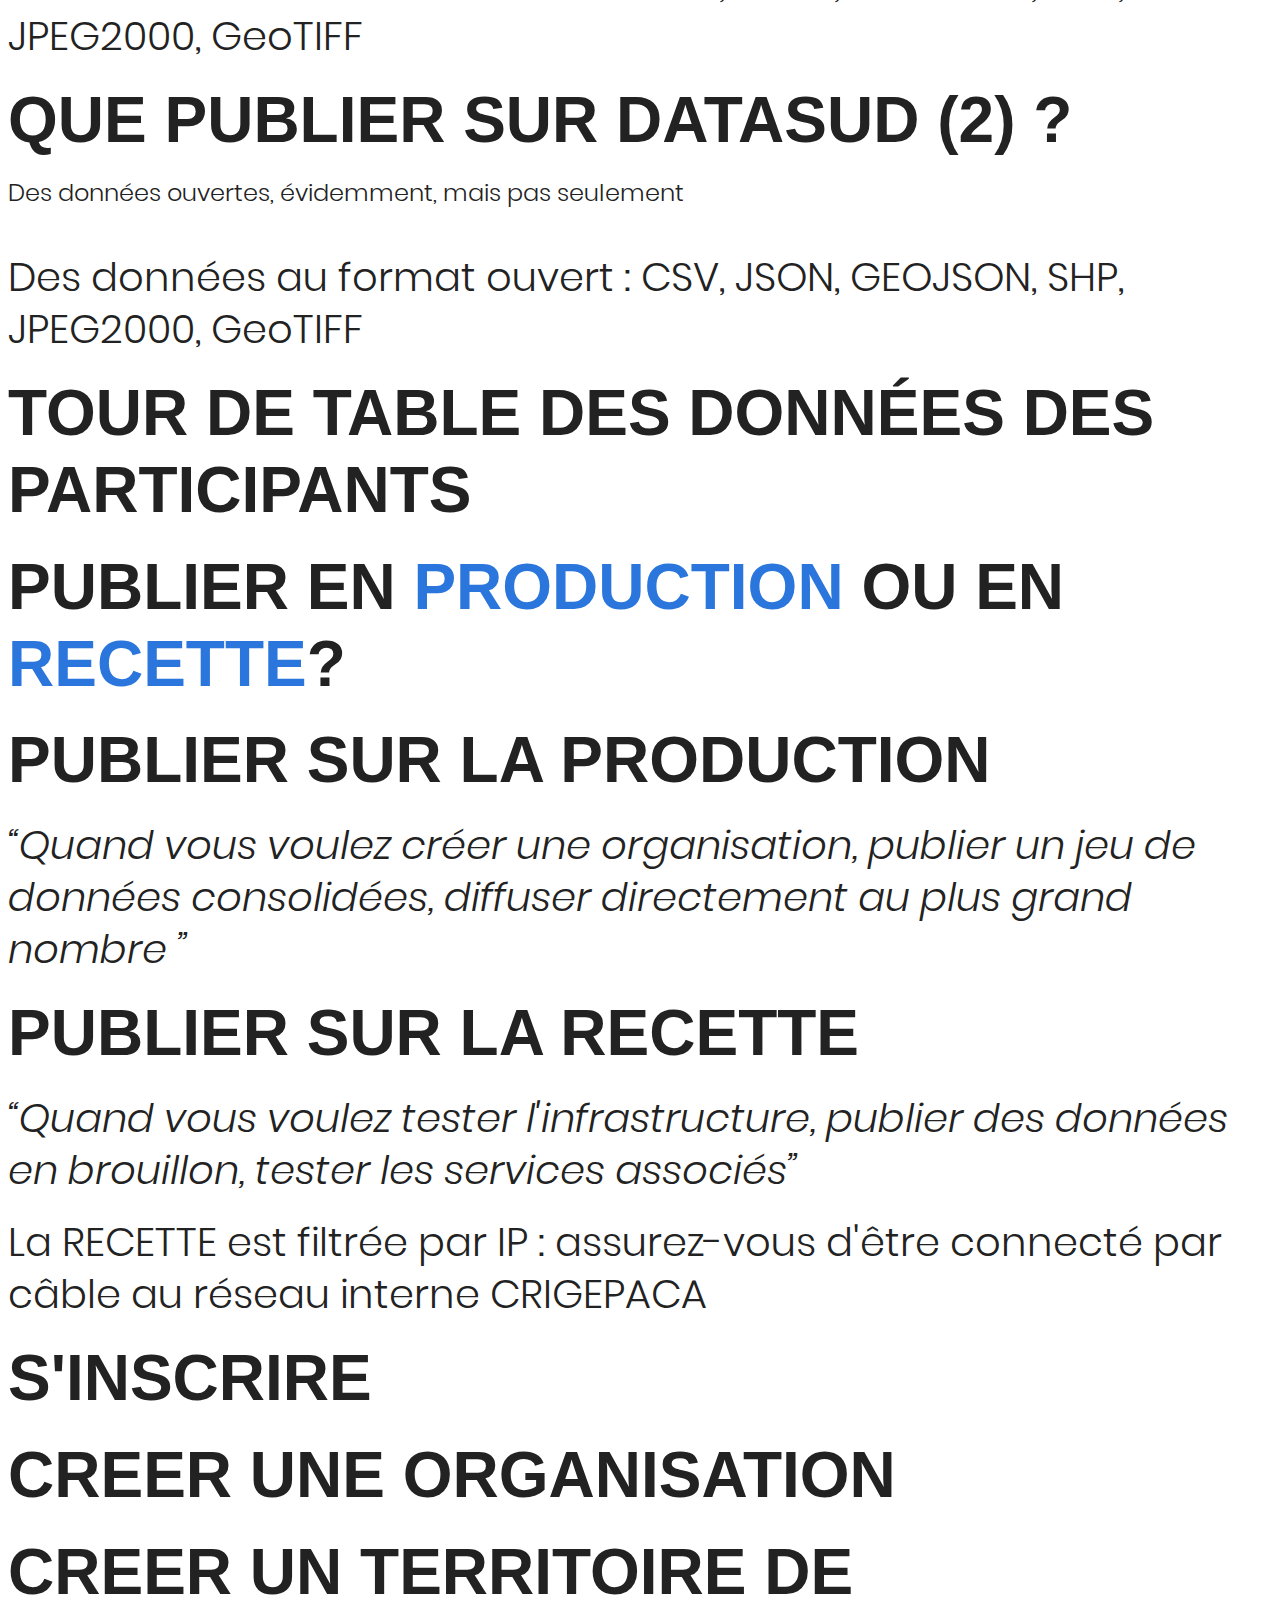
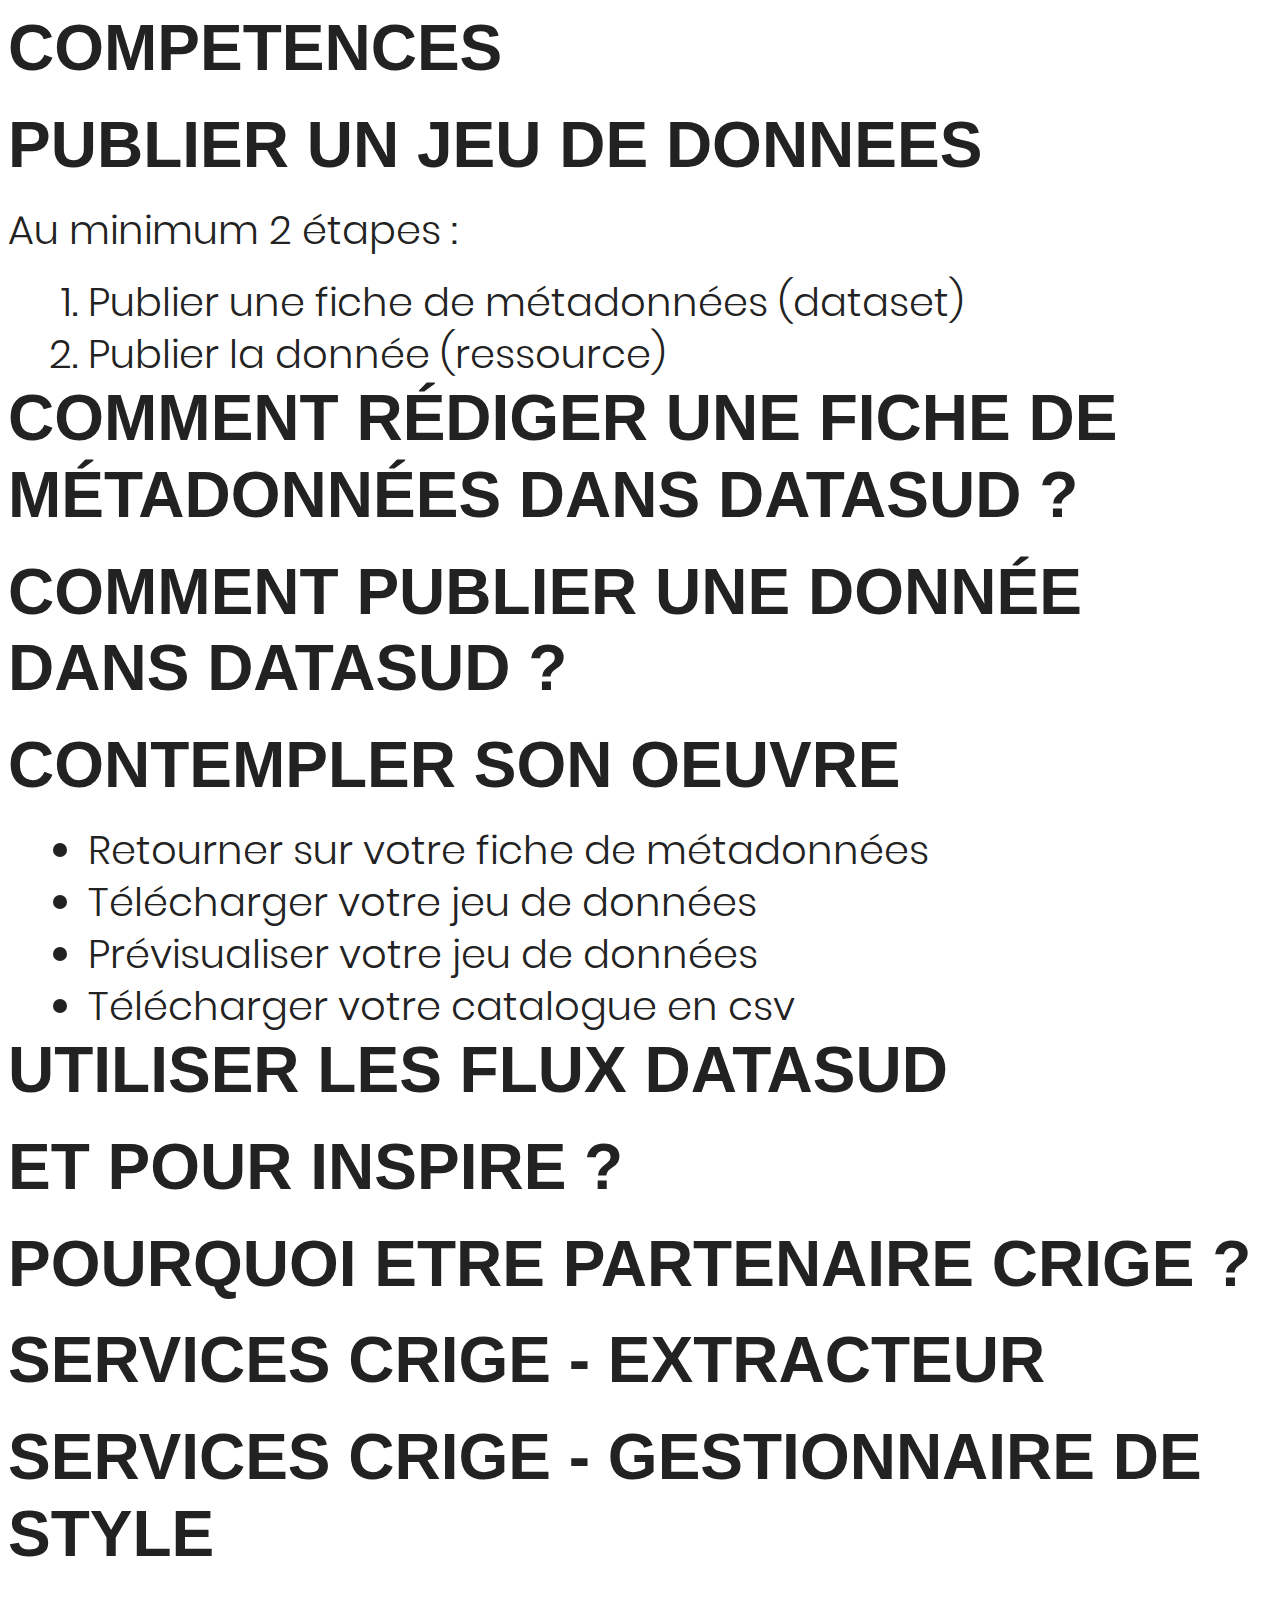
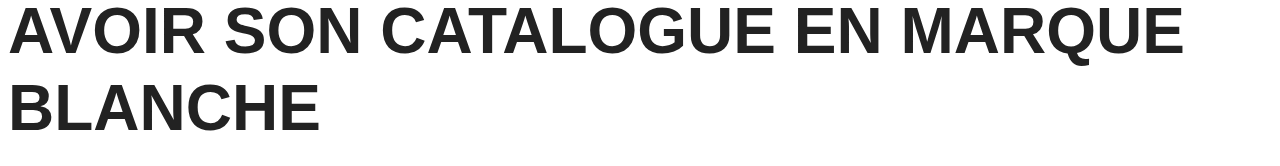
==== commit 0f10331a: "avance" ====
--- a/datadays2/presentation.html
+++ b/datadays2/presentation.html
@@ -4,7 +4,7 @@
 	<head>
 		<meta charset="utf-8">
 
-		<title>DATADAYS#1 - Atelier de publication pour DATASUD</title>
+		<title>DATADAYS#2 - Atelier de publication pour DATASUD</title>
 
 		<meta name="description" content="Support de l'atelier pour publier des données sur DATASUD">
 		<meta name="author" content="CRIGE Provence-Alpes-Côte d'Azur">
@@ -37,20 +37,16 @@
 	<body>
 
 		<div class="reveal">
-
-			<!-- Any section element inside of this container is displayed as a slide -->
 			<div class="slides">
 				<section data-transition="none">
 					<h1>DATADAYS#2</h1>
 					<h4>Atelier de publication pour DATASUD</h4>
-					<img src="img/crige-and-datasud.png" alt="CRIGE & Datasud" style="width:30%;height:30%;">
+					<img src="img/crige-and-datasud.png" alt="CRIGE & Datasud" style="width:40%;height:40%;">
 					<p>
 						<small>Proposé par le <a href="http://www.crige-paca.org">CRIGE Provence-Alpes-Côte d'Azur</a> le 21 février 2019</small>
 						<small>Disponible sur <a href="https://github.com/CRIGEPACA/docs/tree/master/datadays2">le git du CRIGE</a></small>
 					</p>
 				</section>
-
-				<!-- Example of nested vertical slides -->
 				<section data-transition="none">
 					<section data-transition="none">
 						<h5>Rappel du projet </h5>
@@ -58,7 +54,6 @@
 						<img src="img/logo-region-sud.jpg" alt="logo_regionsud" style="width:40%;height:40%;vertical-align:middle;">
 						<img src="img/logo_sgar-paca.png" alt="logo_sgar" style="width:10%;height:10%;vertical-align:middle;">
 						<img src="img/logo-departement-05-hautes-alpes.png" alt="logo_cd05" style="width:20%;height:20%;vertical-align:middle;">
-
 					</section>
 					<section data-transition="none">
 						<p>Le projet mutualise une infrastructure de données à l’échelle régionale, rendues visibles à travers un <b>catalogue de données</b> à l'échelon régional.</p>
@@ -82,9 +77,9 @@
 										<td>50% CRIGE, 50% Région SUD</td>
 									</tr>
 									<tr>
-											<td>Durée</td>
-											<td>Fin 2016 à fin 2019</td>
-										</tr>
+										<td>Durée</td>
+										<td>Fin 2016 à fin 2019</td>
+									</tr>
 								</tbody>
 							</table>
 					</section>
@@ -95,6 +90,7 @@
 						<img src="img/logo_jaguar_network.jpg" alt="logo_jn" style="width:150px;height:150px;vertical-align:middle;">
 						<img src="img/logo-quai13-trspt_171.png" alt="logo_jn" style="width:170px;height:50px;vertical-align:middle;">
 						<img src="img/logo_small-spatialys.png" alt="logo_jn" style="width:80px;height:103px;vertical-align:middle;">
+						<h5>Le code est entièrement open-source !</h5>
 					</section>
 					<section data-transition="none">
 							<h2>Roadmap</h2>
@@ -103,11 +99,29 @@
 				</section>
 				<section data-transition="none">
 					<section data-transition="none">
+						<h2>À qui s'adresse DATASUD ?</h2>
+						<p>Aux producteurs de données en région, pour référencer et diffuser leur patrimoine de données</p>
+						<p>Aux entreprises et start-up à la recherche de données</p>
+						<p>Publier des données dans des formats ouverts et réutilisables</p>
+						<p>Faire remonter les données au niveau national</p>
+					</section>
+					<section data-transition="none">
 						<h2>Pourquoi publier sur DATASUD ?</h2>
-					</section>
-					<section data-transition="none">
-						<h2>Que publier sur DATASUD ?</h2>
-					</section>
+						<p>Participer à une initiative régionale, "point d'entrée unique" de la donnée en région</p>
+						<p>Mutualiser une infrastructure --> diminuer les coûts de diffusion de l'information</p>
+						<p>Publier des données dans des formats ouverts et réutilisables</p>
+						<p>Faire remonter les données au niveau national</p>
+					</section>
+					<section data-transition="none">
+						<h2>Que publier sur DATASUD (1)?</h2>
+						<p>Des données ouvertes, évidemment, mais pas seulement</p>
+						<p>Des données au format ouvert : CSV, JSON, GEOJSON, SHP, JPEG2000, GeoTIFF</p>
+					</section>
+					<section data-transition="none">
+							<h2>Que publier sur DATASUD (2) ?</h2>
+							<p><small>Des données ouvertes, évidemment, mais pas seulement</small></p>
+							<p>Des données au format ouvert : CSV, JSON, GEOJSON, SHP, JPEG2000, GeoTIFF</p>
+						</section>
 					<section data-transition="none">
 						<h2>Tour de table des données des participants</h2>
 					</section>
@@ -118,11 +132,14 @@
 						</section>
 						<section data-transition="none">
 							<h2>Publier sur la PRODUCTION</h2>
-							<p></p>
+							<p><q>Quand vous voulez créer une organisation, publier un jeu de données consolidées, diffuser directement au plus grand nombre </q></p>
+							<a href="https://trouver.datasud.fr/dataset"></a>
 						</section>
 						<section data-transition="none">
 							<h2>Publier sur la RECETTE</h2>
-							<p>Assurez-vous d'être connecté par câble au réseau interne CRIGEPACA</p>
+							<p><q>Quand vous voulez tester l'infrastructure, publier des données en brouillon, tester les services associés</q></p>
+							<p>La RECETTE est filtrée par IP : assurez-vous d'être connecté par câble au réseau interne CRIGEPACA</p>
+							<a href="https://trouver-rec.datasud.fr/dataset"></a>
 						</section>
 				</section>
 				<section data-transition="none">
--- a/datadays2/css/theme/white.css
+++ b/datadays2/css/theme/white.css
@@ -15,8 +15,8 @@
   background-color: #fff; }
 
 .reveal {
-  font-family: "Source Sans Pro", Helvetica, sans-serif;
-  font-size: 42px;
+  font-family: "Poppins", Helvetica, sans-serif;
+  font-size: 40px;
   font-weight: normal;
   color: #222; }
 
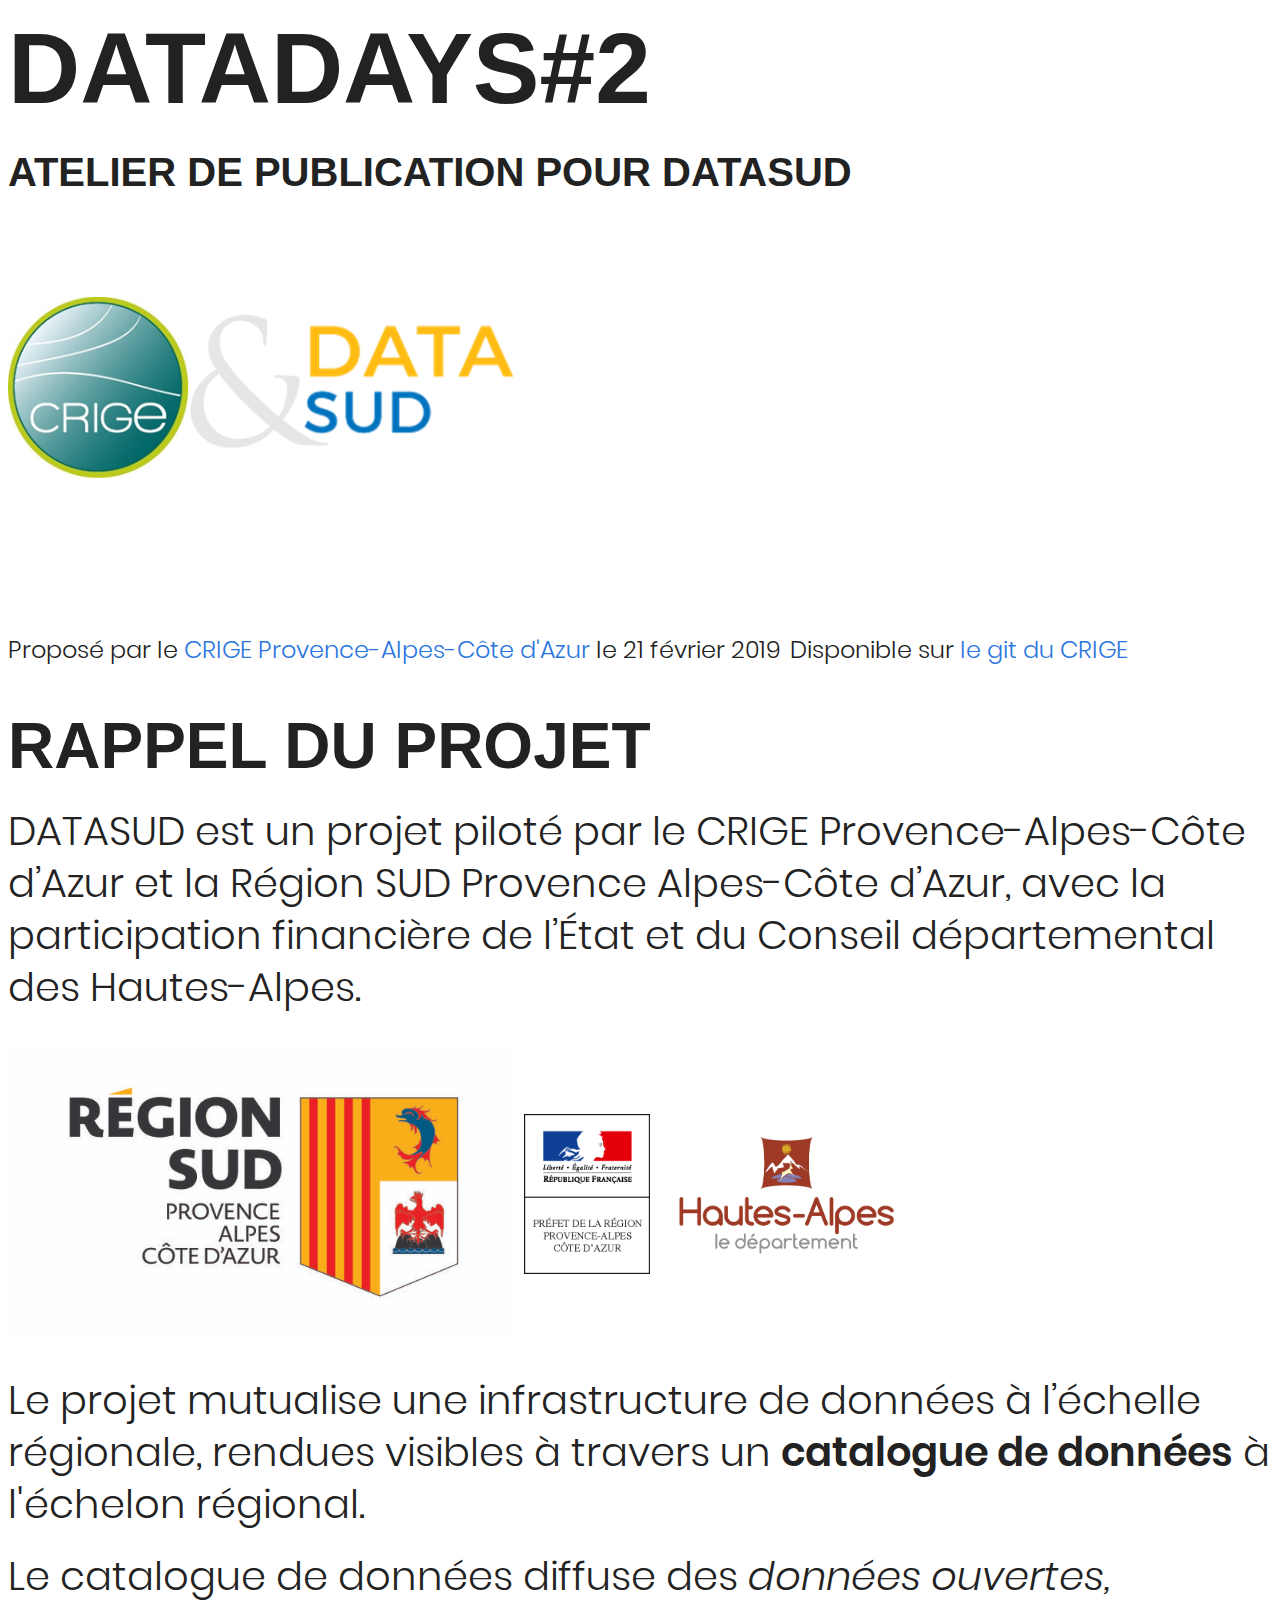
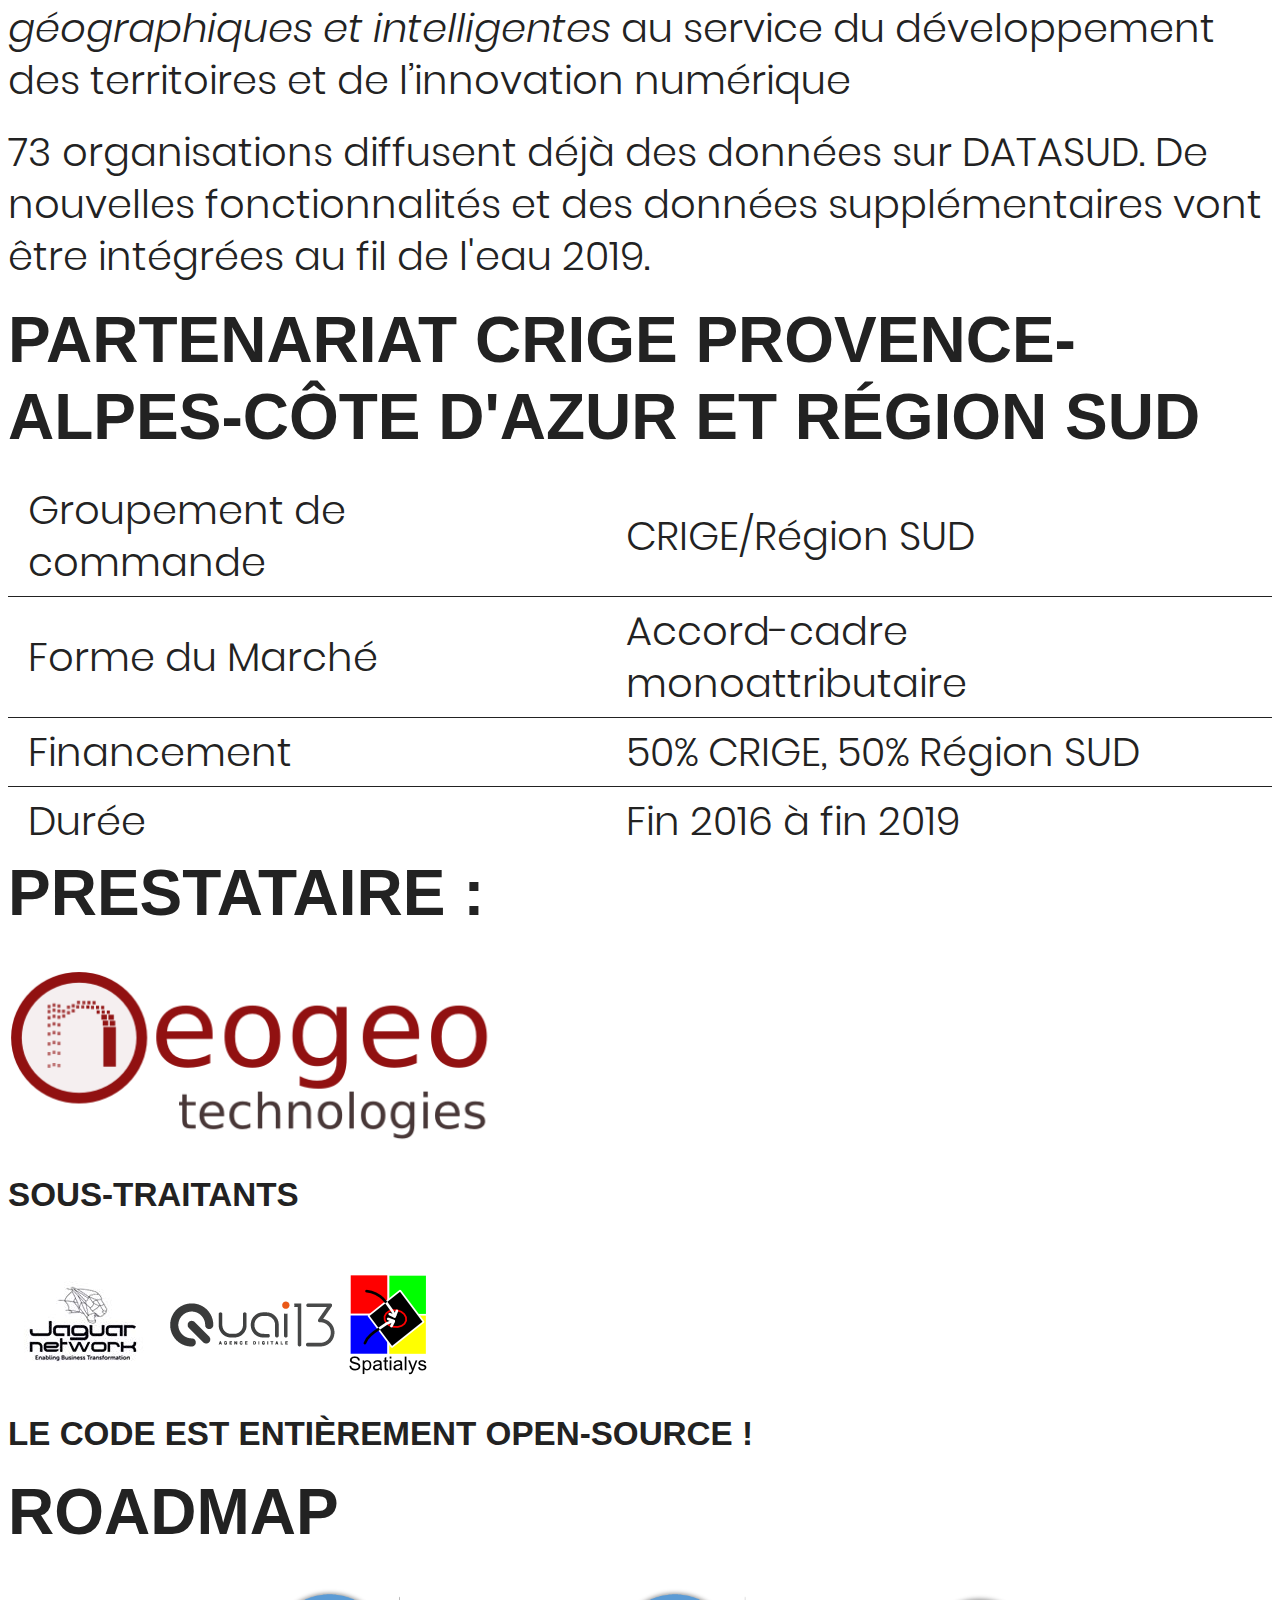
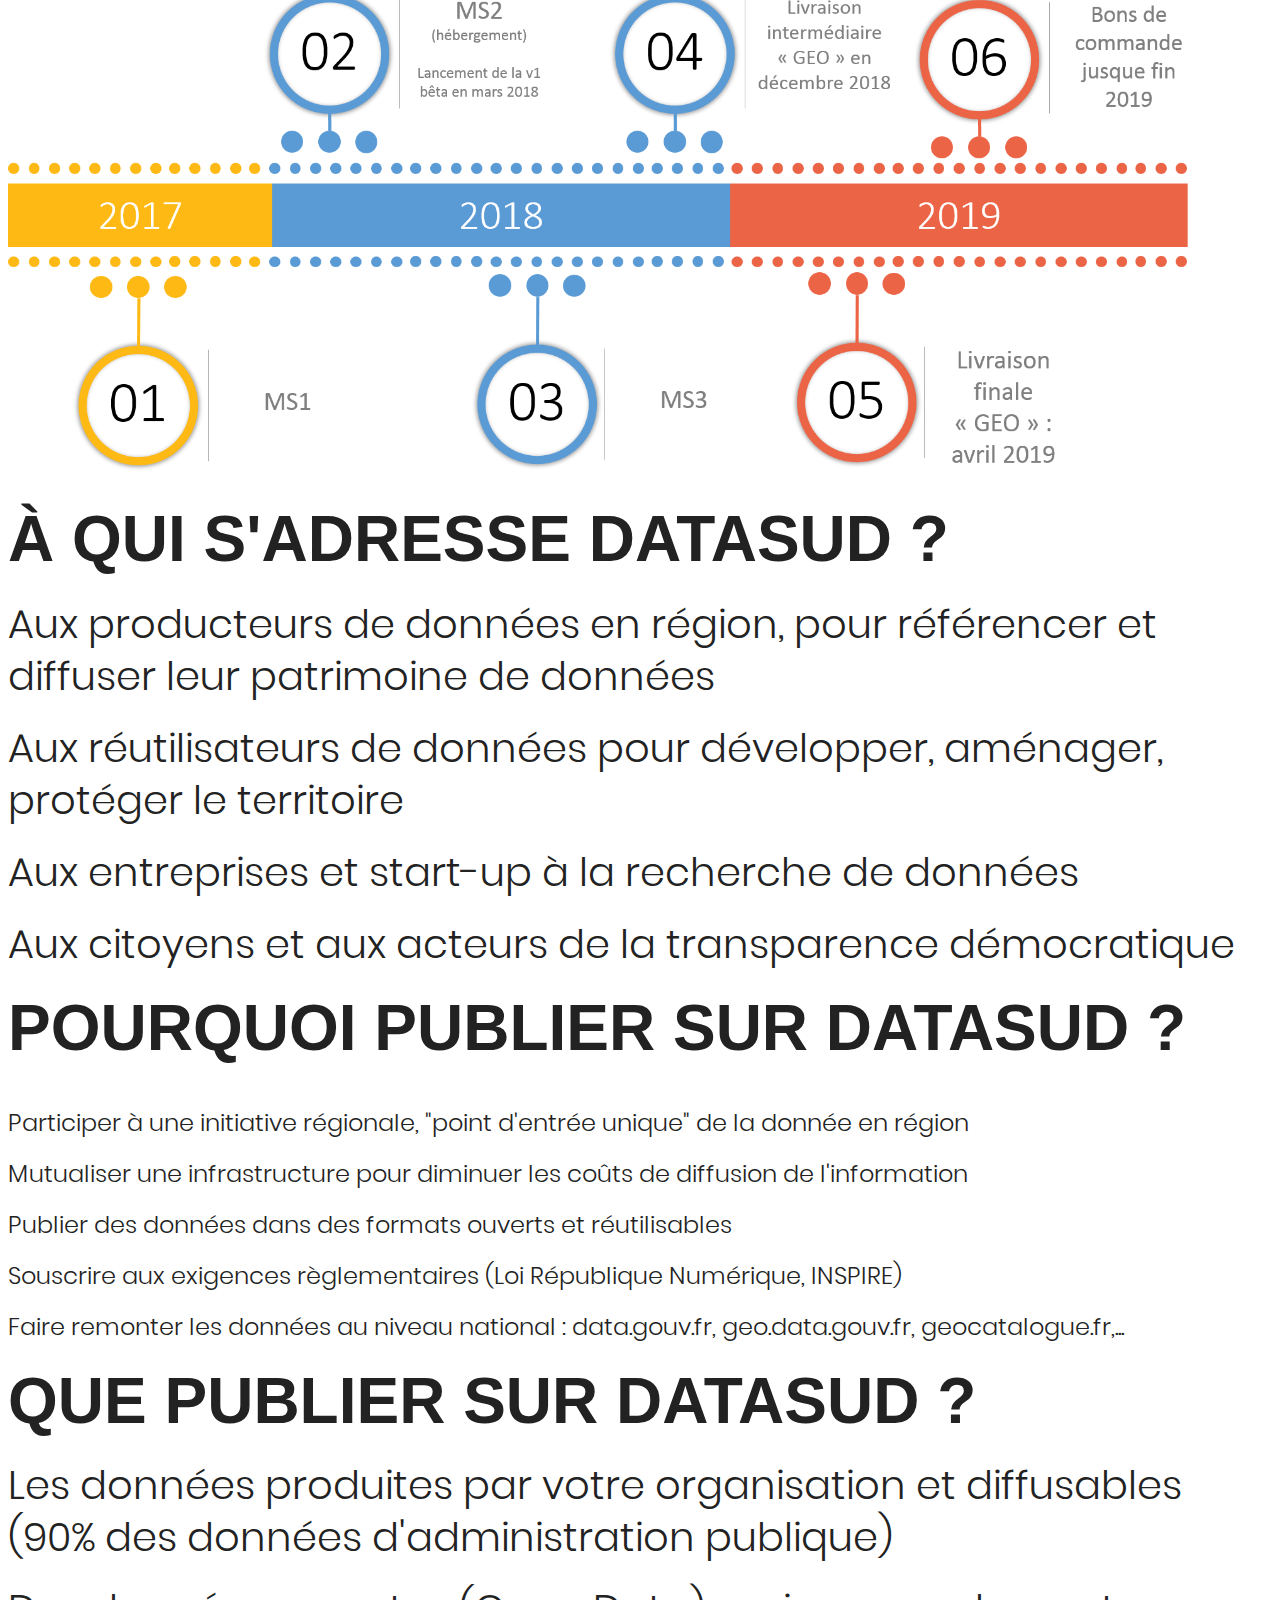
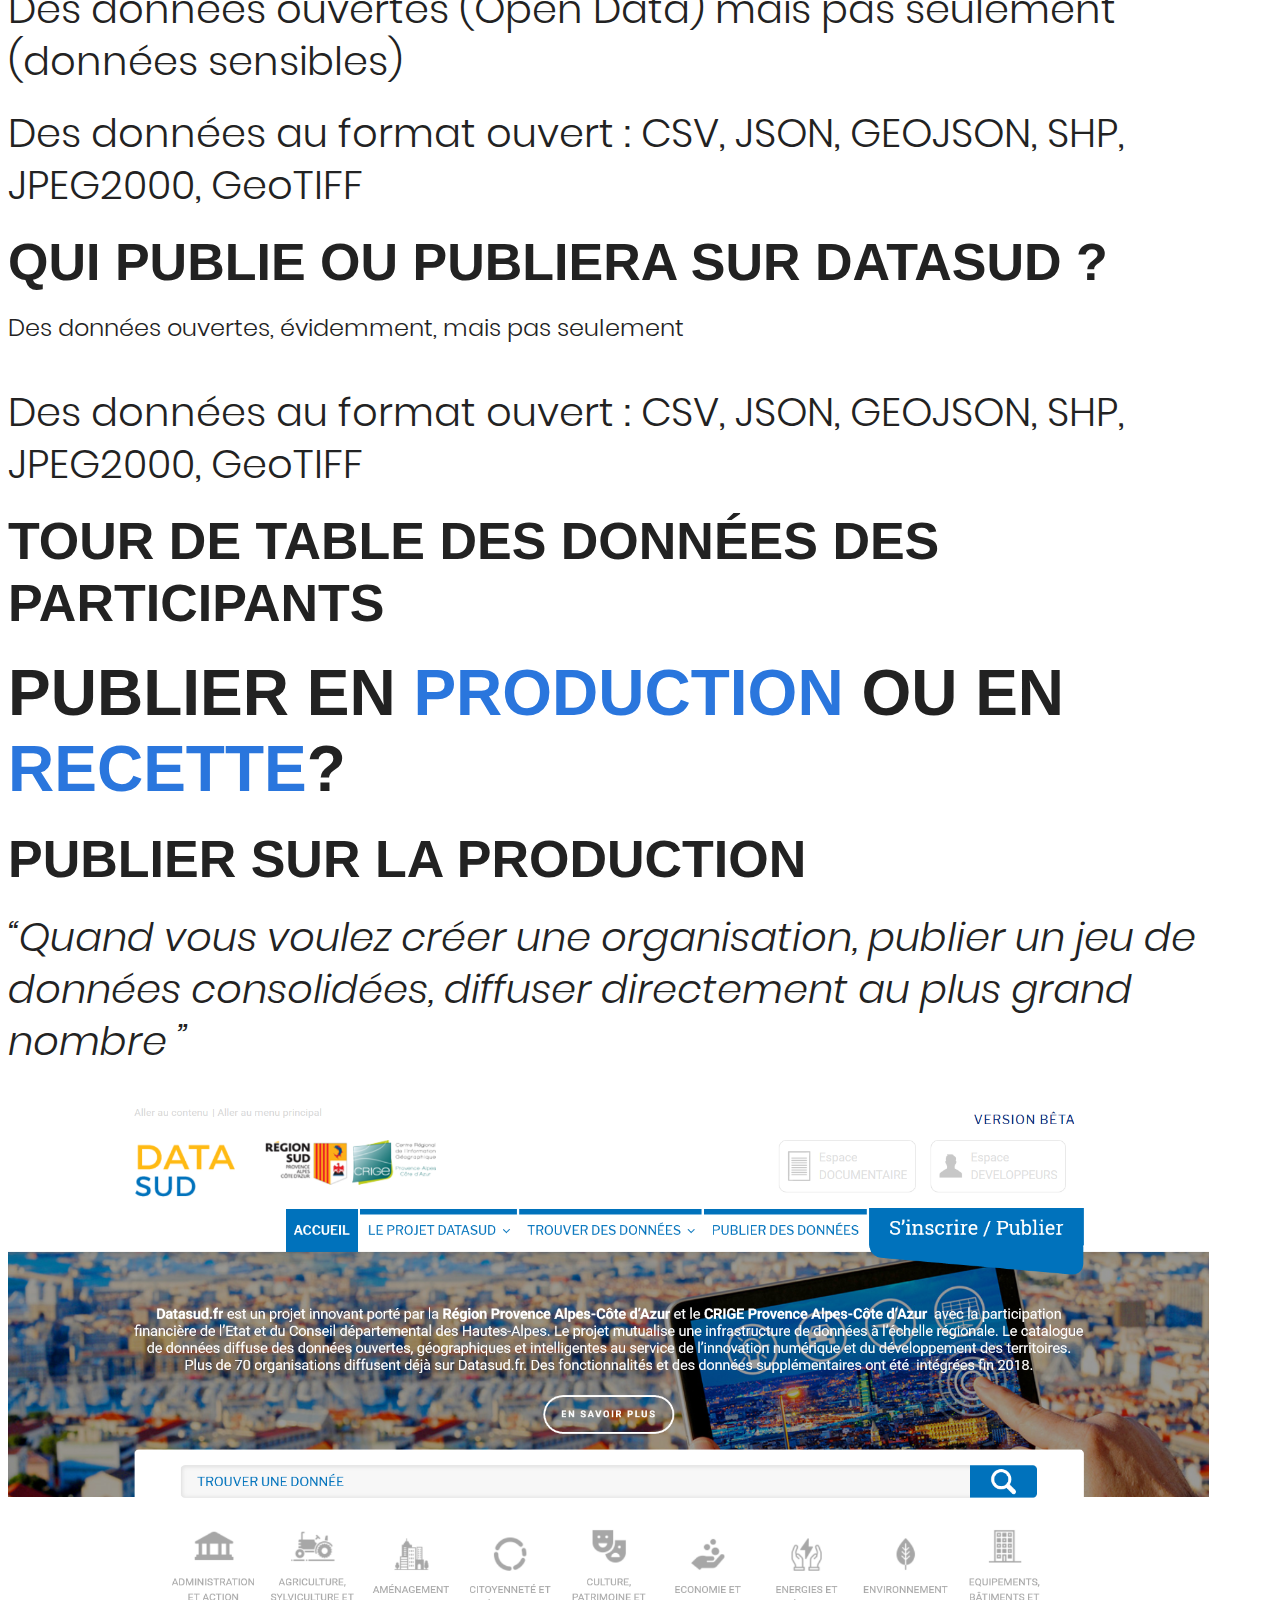
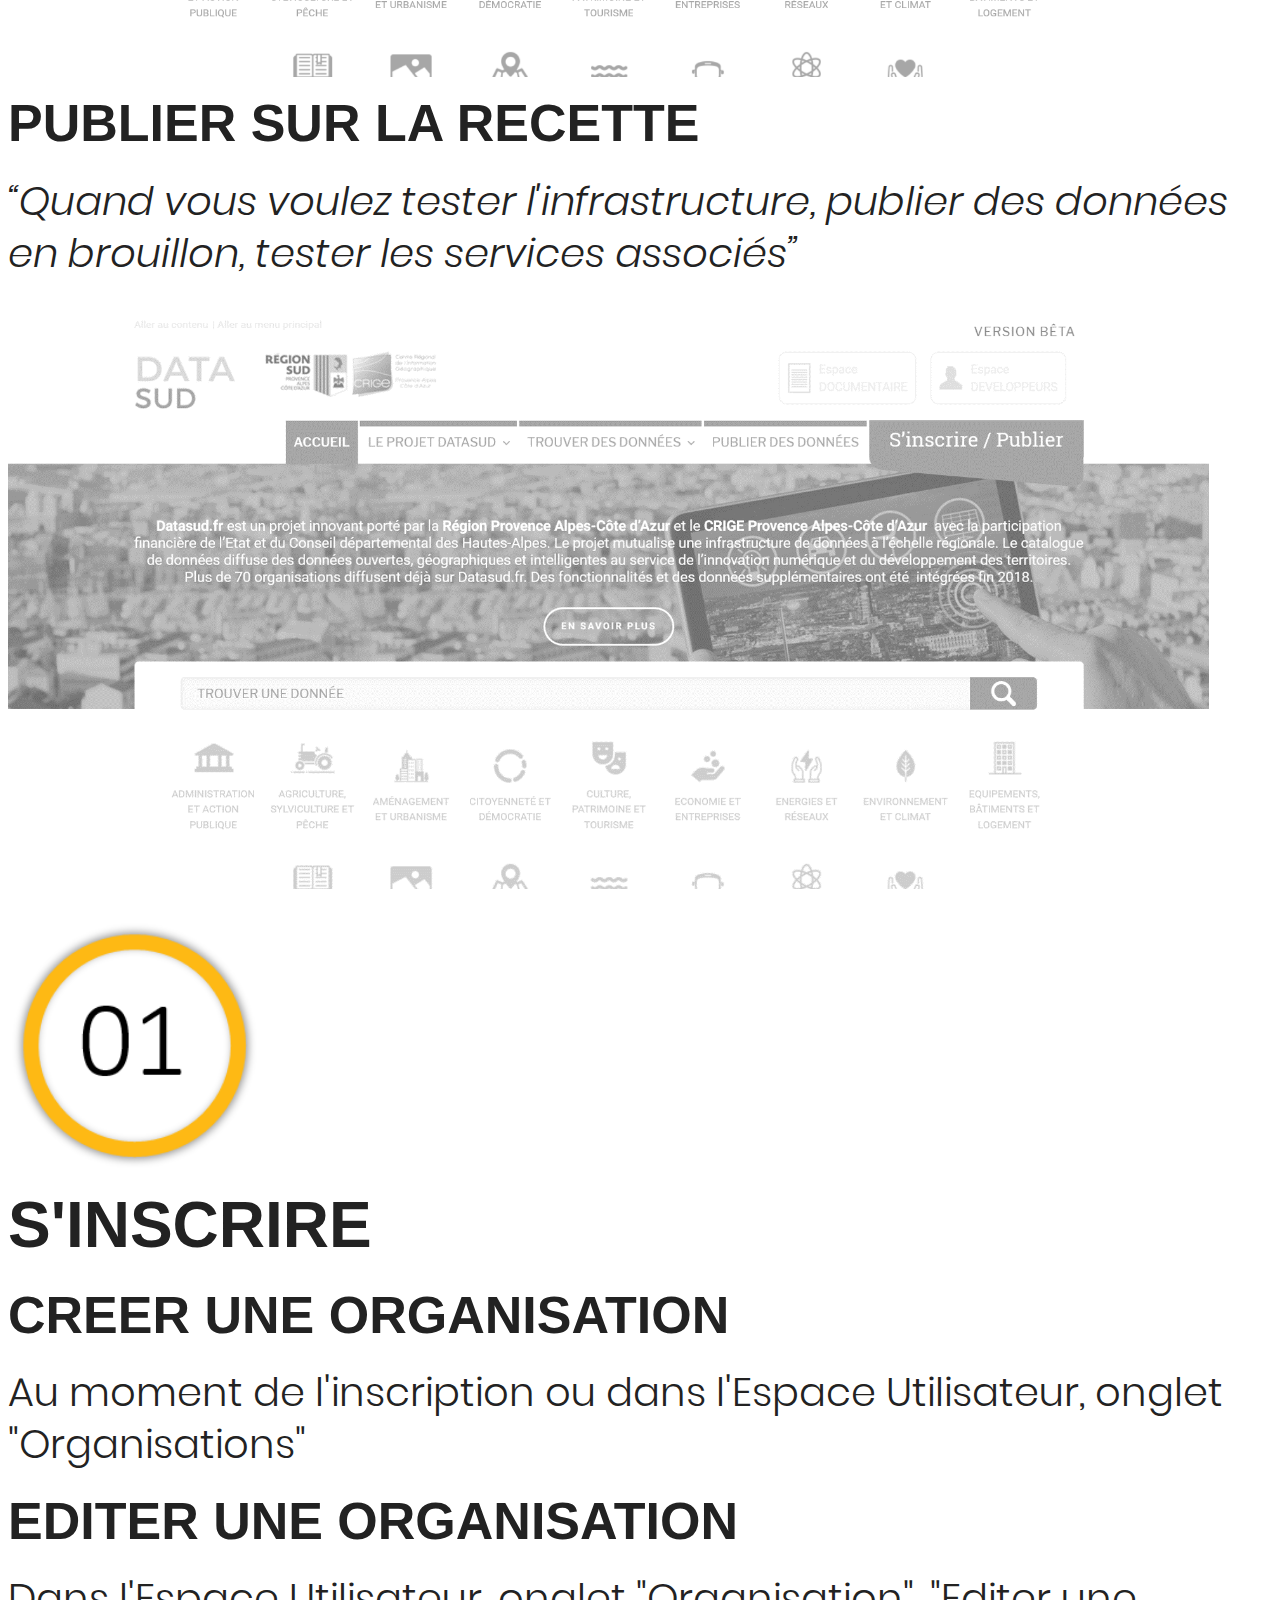
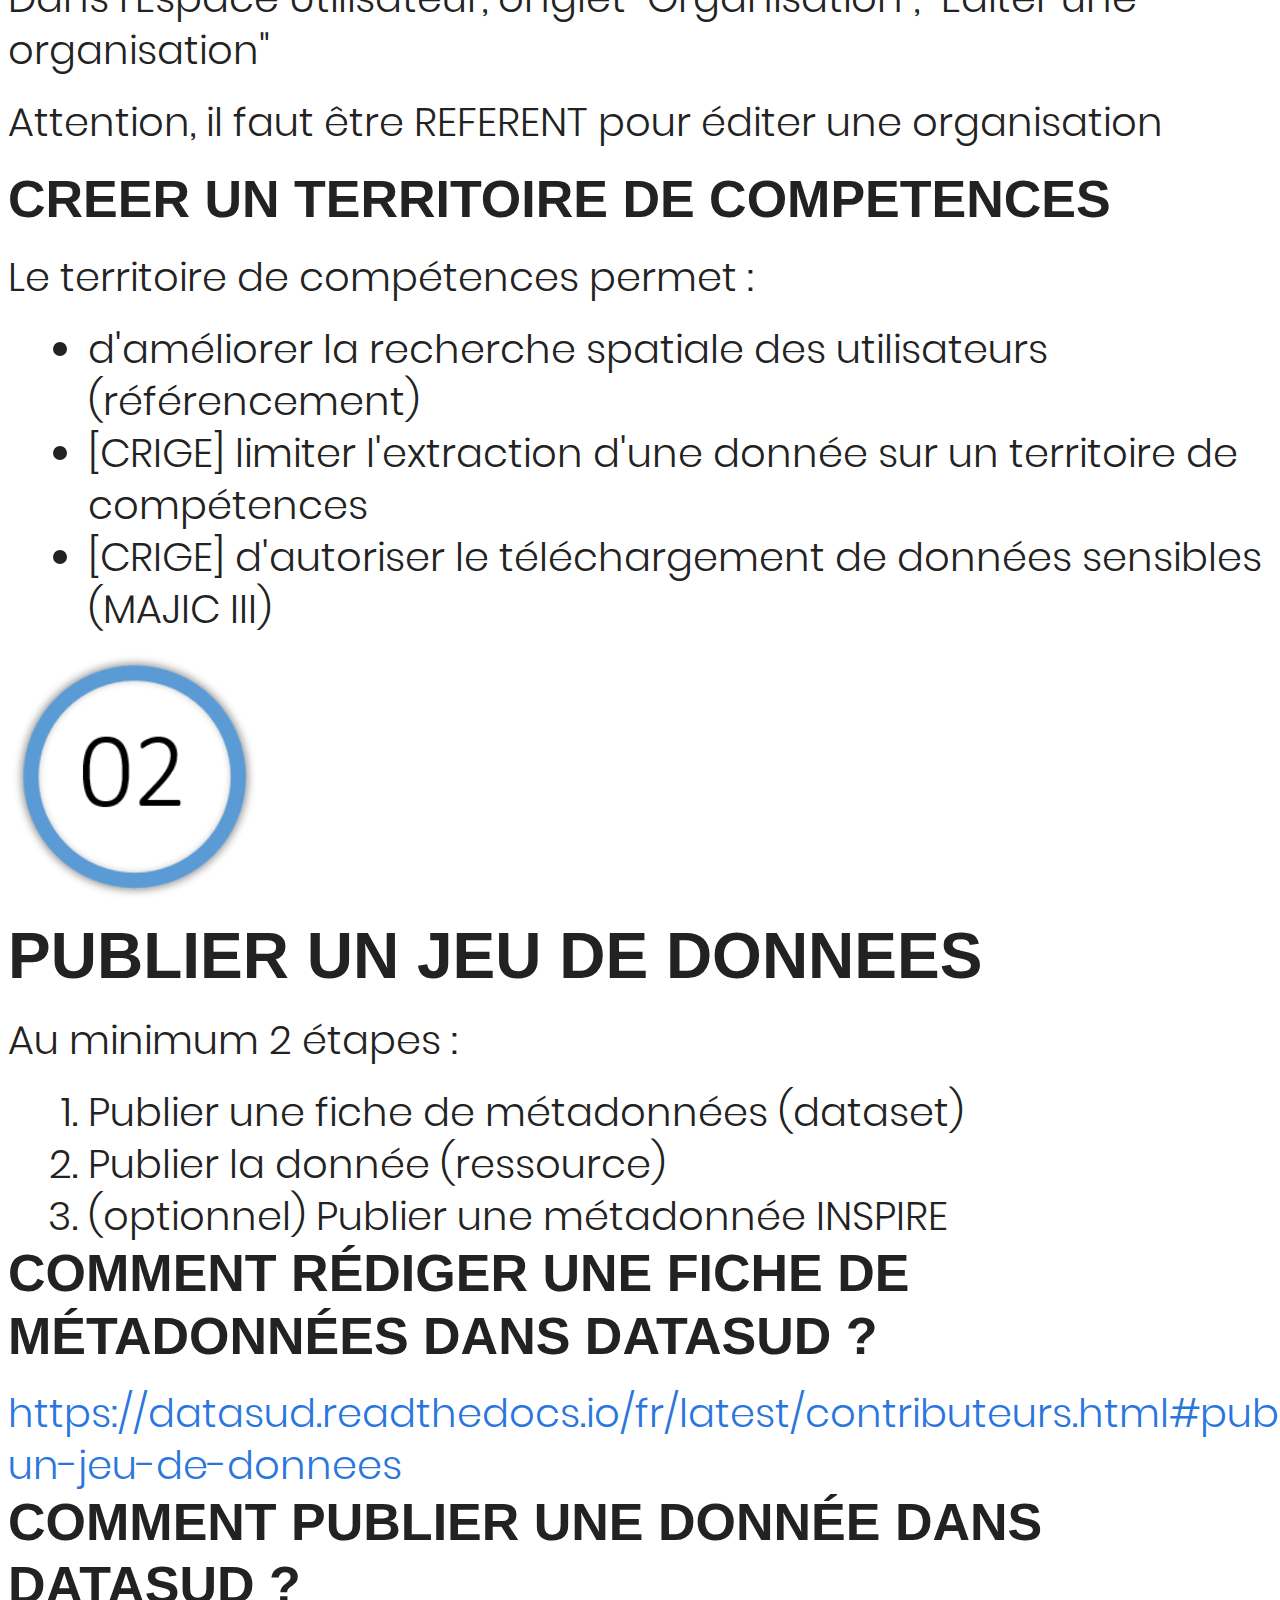
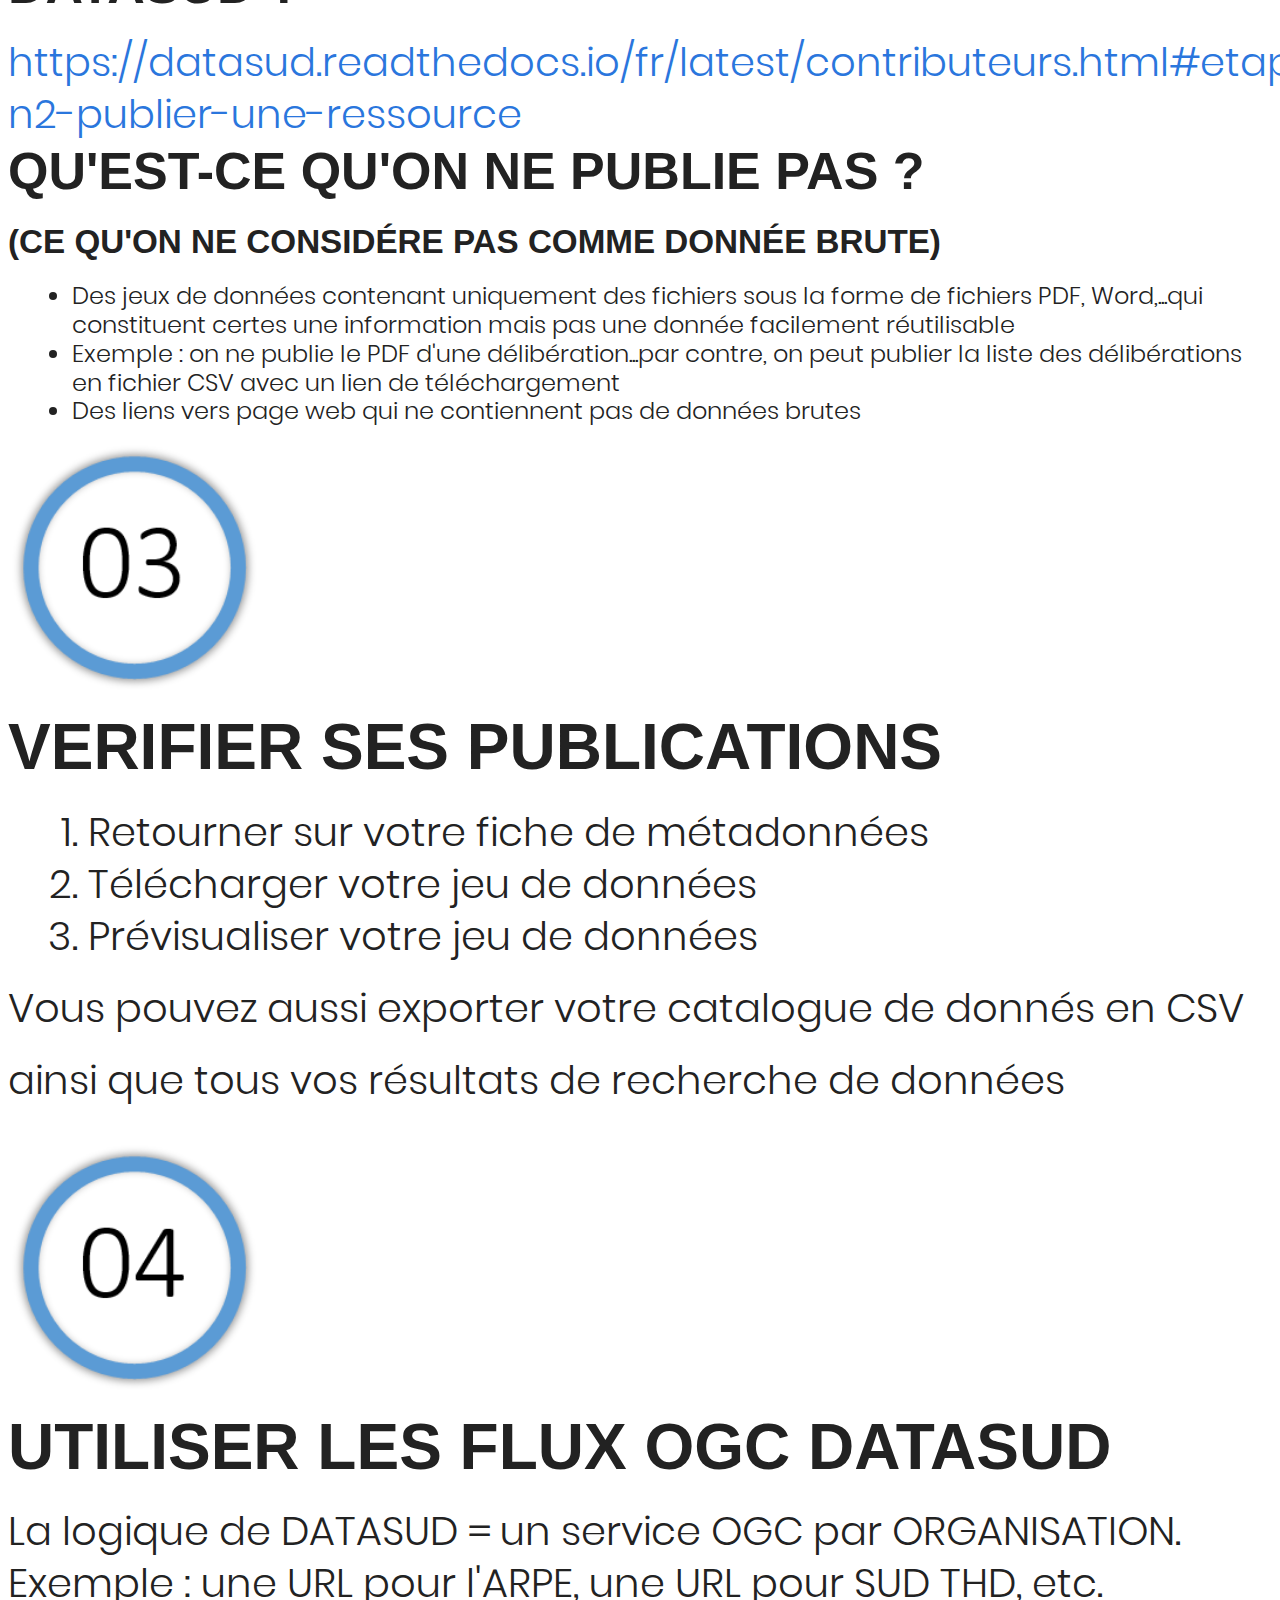
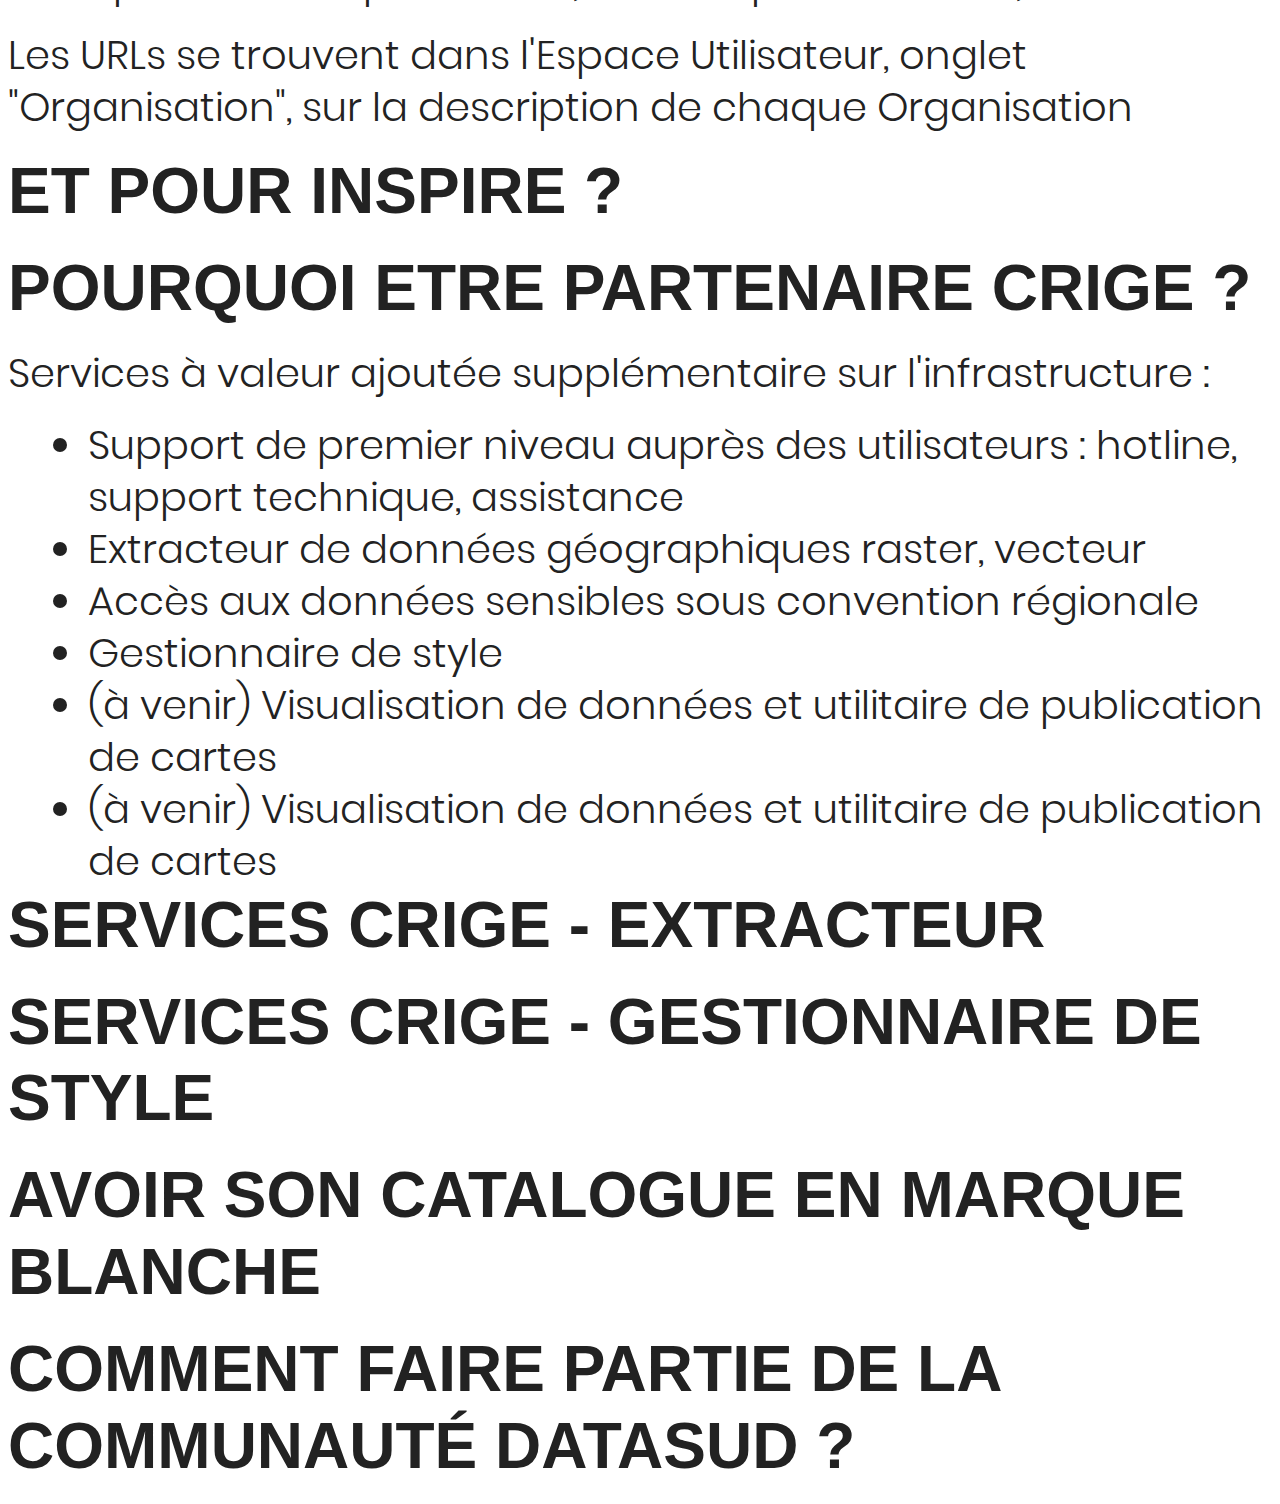
==== commit 92c3c05e: "màj" ====
--- a/datadays2/presentation.html
+++ b/datadays2/presentation.html
@@ -49,7 +49,7 @@
 				</section>
 				<section data-transition="none">
 					<section data-transition="none">
-						<h5>Rappel du projet </h5>
+						<h2>Rappel du projet </h2>
 						<p>DATASUD est un projet piloté par le CRIGE Provence-Alpes-Côte d’Azur et la Région SUD Provence Alpes-Côte d’Azur, avec la participation financière de l’État et du Conseil départemental des Hautes-Alpes.</p>
 						<img src="img/logo-region-sud.jpg" alt="logo_regionsud" style="width:40%;height:40%;vertical-align:middle;">
 						<img src="img/logo_sgar-paca.png" alt="logo_sgar" style="width:10%;height:10%;vertical-align:middle;">
@@ -65,12 +65,12 @@
 						<table>
 								<tbody>
 									<tr>
+										<td>Groupement de commande</td>
+										<td>CRIGE/Région SUD</td>
+									</tr>
+									<tr>
 										<td>Forme du Marché</td>
 										<td>Accord-cadre monoattributaire</td>
-									</tr>
-									<tr>
-										<td>Budget</td>
-										<td>390k€ dont 120k€ partie forfaitaire, 270k€ partie à bons de commande</td>
 									</tr>
 									<tr>
 										<td>Financement</td>
@@ -101,29 +101,33 @@
 					<section data-transition="none">
 						<h2>À qui s'adresse DATASUD ?</h2>
 						<p>Aux producteurs de données en région, pour référencer et diffuser leur patrimoine de données</p>
+						<p>Aux réutilisateurs de données pour développer, aménager, protéger le territoire</p>
 						<p>Aux entreprises et start-up à la recherche de données</p>
-						<p>Publier des données dans des formats ouverts et réutilisables</p>
-						<p>Faire remonter les données au niveau national</p>
+						<p>Aux citoyens et aux acteurs de la transparence démocratique</p>
 					</section>
 					<section data-transition="none">
 						<h2>Pourquoi publier sur DATASUD ?</h2>
-						<p>Participer à une initiative régionale, "point d'entrée unique" de la donnée en région</p>
-						<p>Mutualiser une infrastructure --> diminuer les coûts de diffusion de l'information</p>
-						<p>Publier des données dans des formats ouverts et réutilisables</p>
-						<p>Faire remonter les données au niveau national</p>
-					</section>
-					<section data-transition="none">
-						<h2>Que publier sur DATASUD (1)?</h2>
-						<p>Des données ouvertes, évidemment, mais pas seulement</p>
+						<small>
+							<p>Participer à une initiative régionale, "point d'entrée unique" de la donnée en région</p>
+							<p>Mutualiser une infrastructure pour diminuer les coûts de diffusion de l'information</p>
+							<p>Publier des données dans des formats ouverts et réutilisables</p>
+							<p>Souscrire aux exigences règlementaires (Loi République Numérique, INSPIRE)</p>
+							<p>Faire remonter les données au niveau national : data.gouv.fr, geo.data.gouv.fr, geocatalogue.fr,...</p>
+						</small>
+					</section>
+					<section data-transition="none">
+						<h2>Que publier sur DATASUD ?</h2>
+						<p>Les données produites par votre organisation et diffusables (90% des données d'administration publique)</p>
+						<p>Des données ouvertes (Open Data) mais pas seulement (données sensibles)</p>
 						<p>Des données au format ouvert : CSV, JSON, GEOJSON, SHP, JPEG2000, GeoTIFF</p>
 					</section>
 					<section data-transition="none">
-							<h2>Que publier sur DATASUD (2) ?</h2>
-							<p><small>Des données ouvertes, évidemment, mais pas seulement</small></p>
-							<p>Des données au format ouvert : CSV, JSON, GEOJSON, SHP, JPEG2000, GeoTIFF</p>
-						</section>
-					<section data-transition="none">
-						<h2>Tour de table des données des participants</h2>
+						<h3>Qui publie  ou publiera sur DATASUD ?</h3>
+						<p><small>Des données ouvertes, évidemment, mais pas seulement</small></p>
+						<p>Des données au format ouvert : CSV, JSON, GEOJSON, SHP, JPEG2000, GeoTIFF</p>
+						</section>
+					<section data-transition="none">
+						<h3>Tour de table des données des participants</h3>
 					</section>
 				</section>
 				<section data-transition="none">
@@ -131,76 +135,119 @@
 							<h2>Publier en <a href="#/3/1">PRODUCTION</a> ou en <a href="#/3/2">RECETTE</a>?</h2>
 						</section>
 						<section data-transition="none">
-							<h2>Publier sur la PRODUCTION</h2>
+							<h3>Publier sur la PRODUCTION</h3>
 							<p><q>Quand vous voulez créer une organisation, publier un jeu de données consolidées, diffuser directement au plus grand nombre </q></p>
-							<a href="https://trouver.datasud.fr/dataset"></a>
-						</section>
-						<section data-transition="none">
-							<h2>Publier sur la RECETTE</h2>
+							<a href="https://trouver.datasud.fr/dataset"><img src="img/screenshot-datasud.png" alt="datasud-prod" style="width:100%;height:100%;vertical-align:middle;"></a>
+						</section>
+						<section data-transition="none">
+							<h3>Publier sur la RECETTE</h3>
 							<p><q>Quand vous voulez tester l'infrastructure, publier des données en brouillon, tester les services associés</q></p>
-							<p>La RECETTE est filtrée par IP : assurez-vous d'être connecté par câble au réseau interne CRIGEPACA</p>
-							<a href="https://trouver-rec.datasud.fr/dataset"></a>
-						</section>
-				</section>
-				<section data-transition="none">
-						<section data-transition="none">
+							<a href="https://trouver-rec.datasud.fr/dataset"><img src="img/screenshot-datasud-rec.png" alt="datasud-rec" style="width:100%;height:100%;vertical-align:middle;"></a>
+
+						</section>
+				</section>
+				<section data-transition="none">
+						<section data-transition="none">
+							<img src="img/1.png" alt="1" style="width:20%;height:20%;vertical-align:middle;">
 							<h2>S'INSCRIRE</h2>
 						</section>
 						<section data-transition="none">
-							<h2>CREER UNE ORGANISATION</h2>
-							<p></p>
-						</section>
-						<section data-transition="none">
-							<h2>CREER UN TERRITOIRE DE COMPETENCES</h2>
-
-						</section>
-				</section>
-				<section data-transition="none">
-						<section data-transition="none">
+							<h3>CREER UNE ORGANISATION</h3>
+							<p>Au moment de l'inscription ou dans l'Espace Utilisateur, onglet "Organisations"</p>
+						</section>
+						<section data-transition="none">
+							<h3>EDITER UNE ORGANISATION</h3>
+							<p>Dans l'Espace Utilisateur, onglet "Organisation", "Editer une organisation"</p>
+							<p>Attention, il faut être REFERENT pour éditer une organisation</p>
+							</section>
+						<section data-transition="none">
+							<h3>CREER UN TERRITOIRE DE COMPETENCES</h3>
+							<p>Le territoire de compétences permet :</p>
+							<ul>
+								<li>d'améliorer la recherche spatiale des utilisateurs (référencement)</li>
+								<li>[CRIGE] limiter l'extraction d'une donnée sur un territoire de compétences</li>
+								<li>[CRIGE] d'autoriser le téléchargement de données sensibles (MAJIC III)</li>
+							</ul>
+						</section>
+				</section>
+				<section data-transition="none">
+						<section data-transition="none">
+							<img src="img/2.png" alt="2" style="width:20%;height:20%;vertical-align:middle;">
 							<h2>PUBLIER UN JEU DE DONNEES</h2>
 							<p>Au minimum 2 étapes : </p>
 							<ol>
 								<li>Publier une fiche de métadonnées (dataset)</li>
 								<li>Publier la donnée (ressource)</li>
+								<li>(optionnel) Publier une métadonnée INSPIRE</li>
 							</ol>
 						</section>
 						<section data-transition="none">
-							<h2>Comment rédiger une fiche de métadonnées dans DATASUD ?</h2>
+							<h3>Comment rédiger une fiche de métadonnées dans DATASUD ?</h3>
+							<a href="https://datasud.readthedocs.io/fr/latest/contributeurs.html#publier-un-jeu-de-donnees">https://datasud.readthedocs.io/fr/latest/contributeurs.html#publier-un-jeu-de-donnees</a>
+						</section>
+						<section data-transition="none">
+							<h3>Comment publier une donnée dans DATASUD ?</h3>
+							<a href="https://datasud.readthedocs.io/fr/latest/contributeurs.html#etape-n2-publier-une-ressource">https://datasud.readthedocs.io/fr/latest/contributeurs.html#etape-n2-publier-une-ressource</a>
+						</section>
+						<section data-transition="none">
+								<h3>Qu'est-ce qu'on ne publie pas ? </h3>
+								<h5>(ce qu'on ne considére pas comme donnée brute)</h5>
+								<small>
+								<ul>
+									<li>Des jeux de données contenant uniquement des fichiers sous la forme de fichiers PDF, Word,...qui constituent certes une information mais pas une donnée facilement réutilisable</li>
+									<li>Exemple : on ne publie le PDF d'une délibération...par contre, on peut publier la liste des délibérations en fichier CSV avec un lien de téléchargement</li>
+									<li>Des liens vers page web qui ne contiennent pas de données brutes</li>
+								</ul>
+								</small>
+							</section>
+				</section>
+				<section data-transition="none">
+						<section data-transition="none">
+							<img src="img/3.png" alt="3" style="width:20%;height:20%;vertical-align:middle;">
+							<h2>VERIFIER SES PUBLICATIONS</h2>
 							<p></p>
-						</section>
-						<section data-transition="none">
-							<h2>Comment publier une donnée dans DATASUD ? </h2>
-						</section>
-				</section>
-				<section data-transition="none">
-						<section data-transition="none">
-							<h2>CONTEMPLER SON OEUVRE </h2>
-							<p></p>
-							<ul>
+							<ol>
 								<li>Retourner sur votre fiche de métadonnées</li>
 								<li>Télécharger votre jeu de données</li>
 								<li>Prévisualiser votre jeu de données</li>
-								<li>Télécharger votre catalogue en csv</li>
+							</ol>
+						</section>
+						<section data-transition="none">
+								<p>Vous pouvez aussi exporter votre catalogue de donnés en CSV</p>
+								<p>ainsi que tous vos résultats de recherche de données</p>
+						</section>
+						<section data-background-video="img/export.mp4" data-background-color="#000000">
+						</section>
+				</section>
+				<section data-transition="none">
+						<section data-transition="none">
+							<img src="img/4.png" alt="4" style="width:20%;height:20%;vertical-align:middle;">
+							<h2>UTILISER LES FLUX OGC DATASUD</h2>
+							<p>La logique de DATASUD = un service OGC par ORGANISATION. Exemple : une URL pour l'ARPE, une URL pour SUD THD, etc.</p>
+							<p>Les URLs se trouvent dans l'Espace Utilisateur, onglet "Organisation", sur la description de chaque Organisation</p>
+						</section>
+				</section>
+				<section data-transition="none">
+						<section data-transition="none">
+							<h2>ET POUR INSPIRE ?</h2>
+						</section>
+				</section>
+				<section data-transition="none">
+						<section data-transition="none">
+							<h2>POURQUOI ETRE PARTENAIRE CRIGE ? </h2>
+							<p>Services à valeur ajoutée supplémentaire sur l'infrastructure : </p>
+							<ul>
+								<li>Support de premier niveau auprès des utilisateurs : hotline, support technique, assistance</li>
+								<li>Extracteur de données géographiques raster, vecteur</li>
+								<li>Accès aux données sensibles sous convention régionale</li>
+								<li>Gestionnaire de style</li>
+								<li>(à venir) Visualisation de données et utilitaire de publication de cartes</li>
+								<li>(à venir) Visualisation de données et utilitaire de publication de cartes</li>
 							</ul>
 						</section>
 				</section>
 				<section data-transition="none">
 						<section data-transition="none">
-							<h2>UTILISER LES FLUX DATASUD</h2>
-						</section>
-				</section>
-				<section data-transition="none">
-						<section data-transition="none">
-							<h2>ET POUR INSPIRE ?</h2>
-						</section>
-				</section>
-				<section data-transition="none">
-						<section data-transition="none">
-							<h2>POURQUOI ETRE PARTENAIRE CRIGE ? </h2>
-						</section>
-				</section>
-				<section data-transition="none">
-						<section data-transition="none">
 							<h2>SERVICES CRIGE - EXTRACTEUR</h2>
 						</section>
 						<section data-transition="none">
@@ -219,7 +266,12 @@
 							<h2>AVOIR SON CATALOGUE EN MARQUE BLANCHE</h2>
 						</section>
 				</section>
-	
+				<section data-transition="none">
+					<section data-transition="none">
+						<h2>Comment faire partie de la communauté DATASUD ?</h2>
+					</section>
+				</section>
+				
 		<script src="lib/js/head.min.js"></script>
 		<script src="js/reveal.js"></script>
 
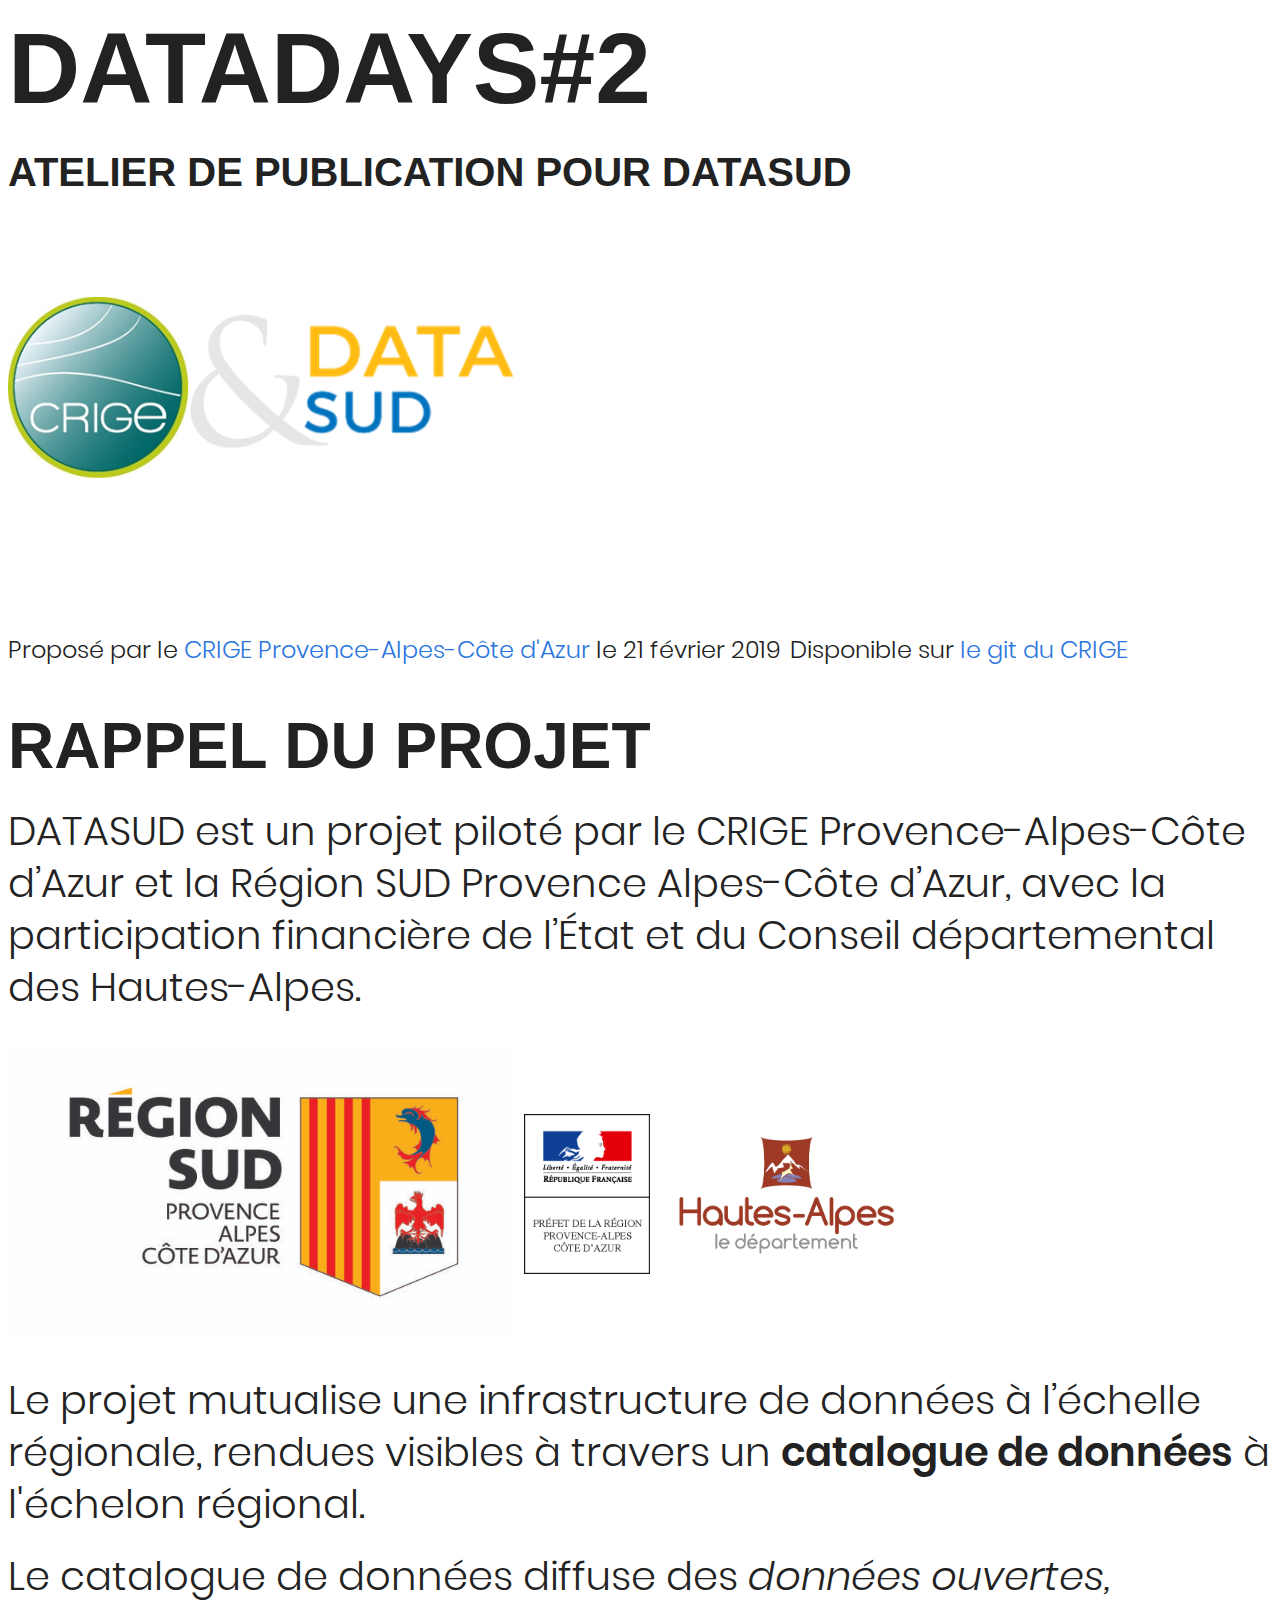
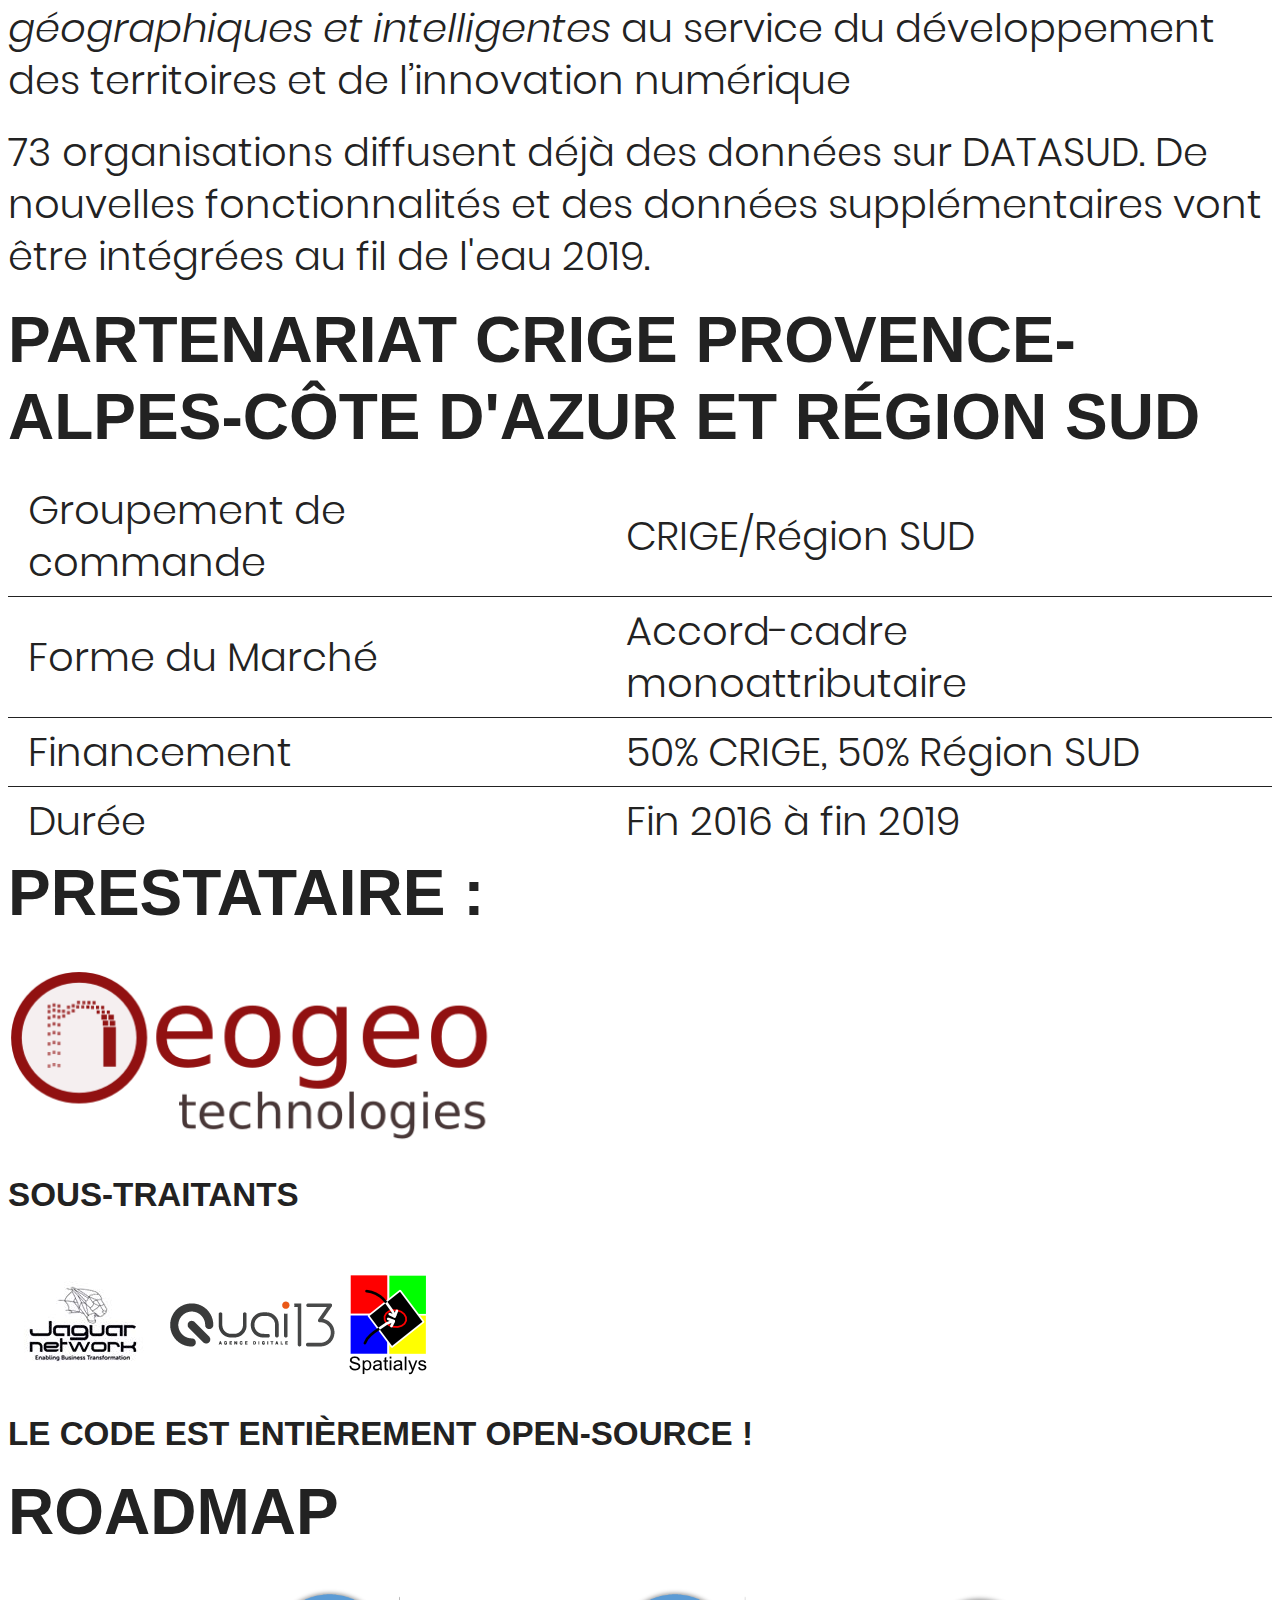
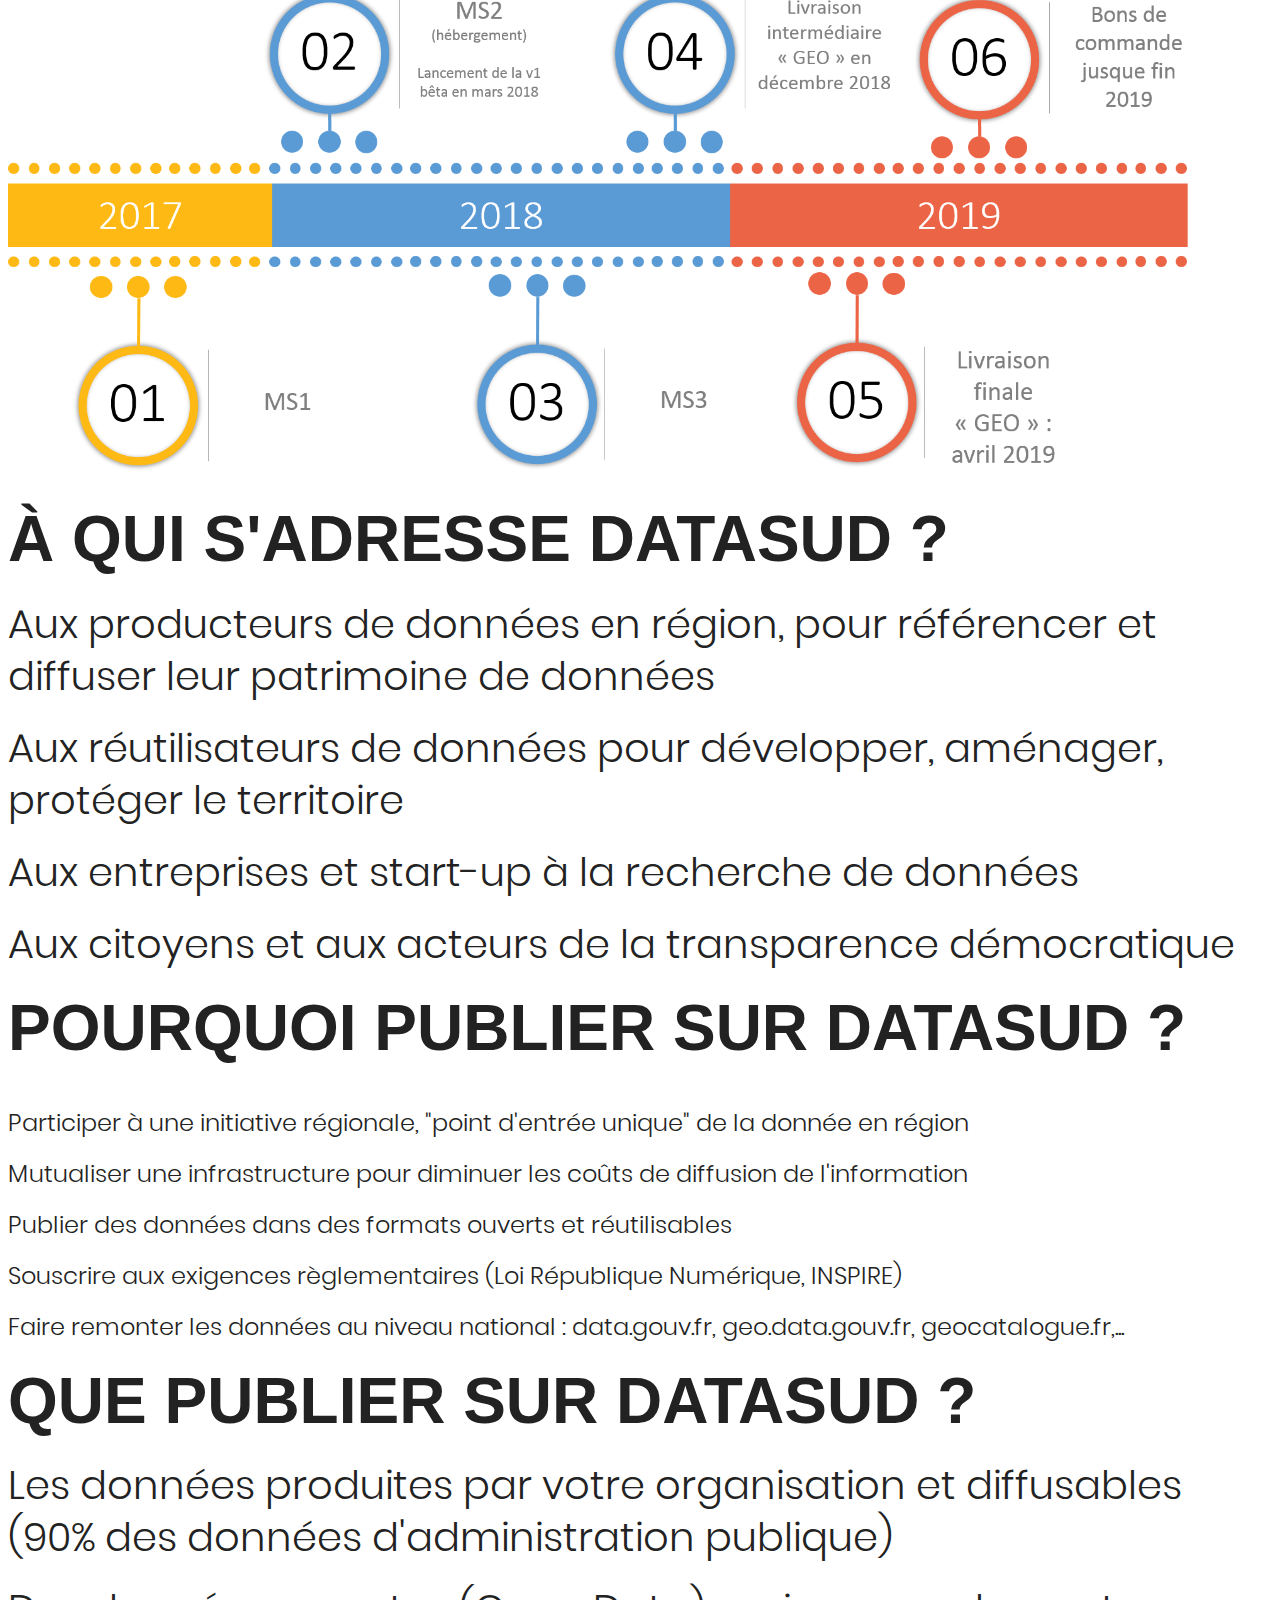
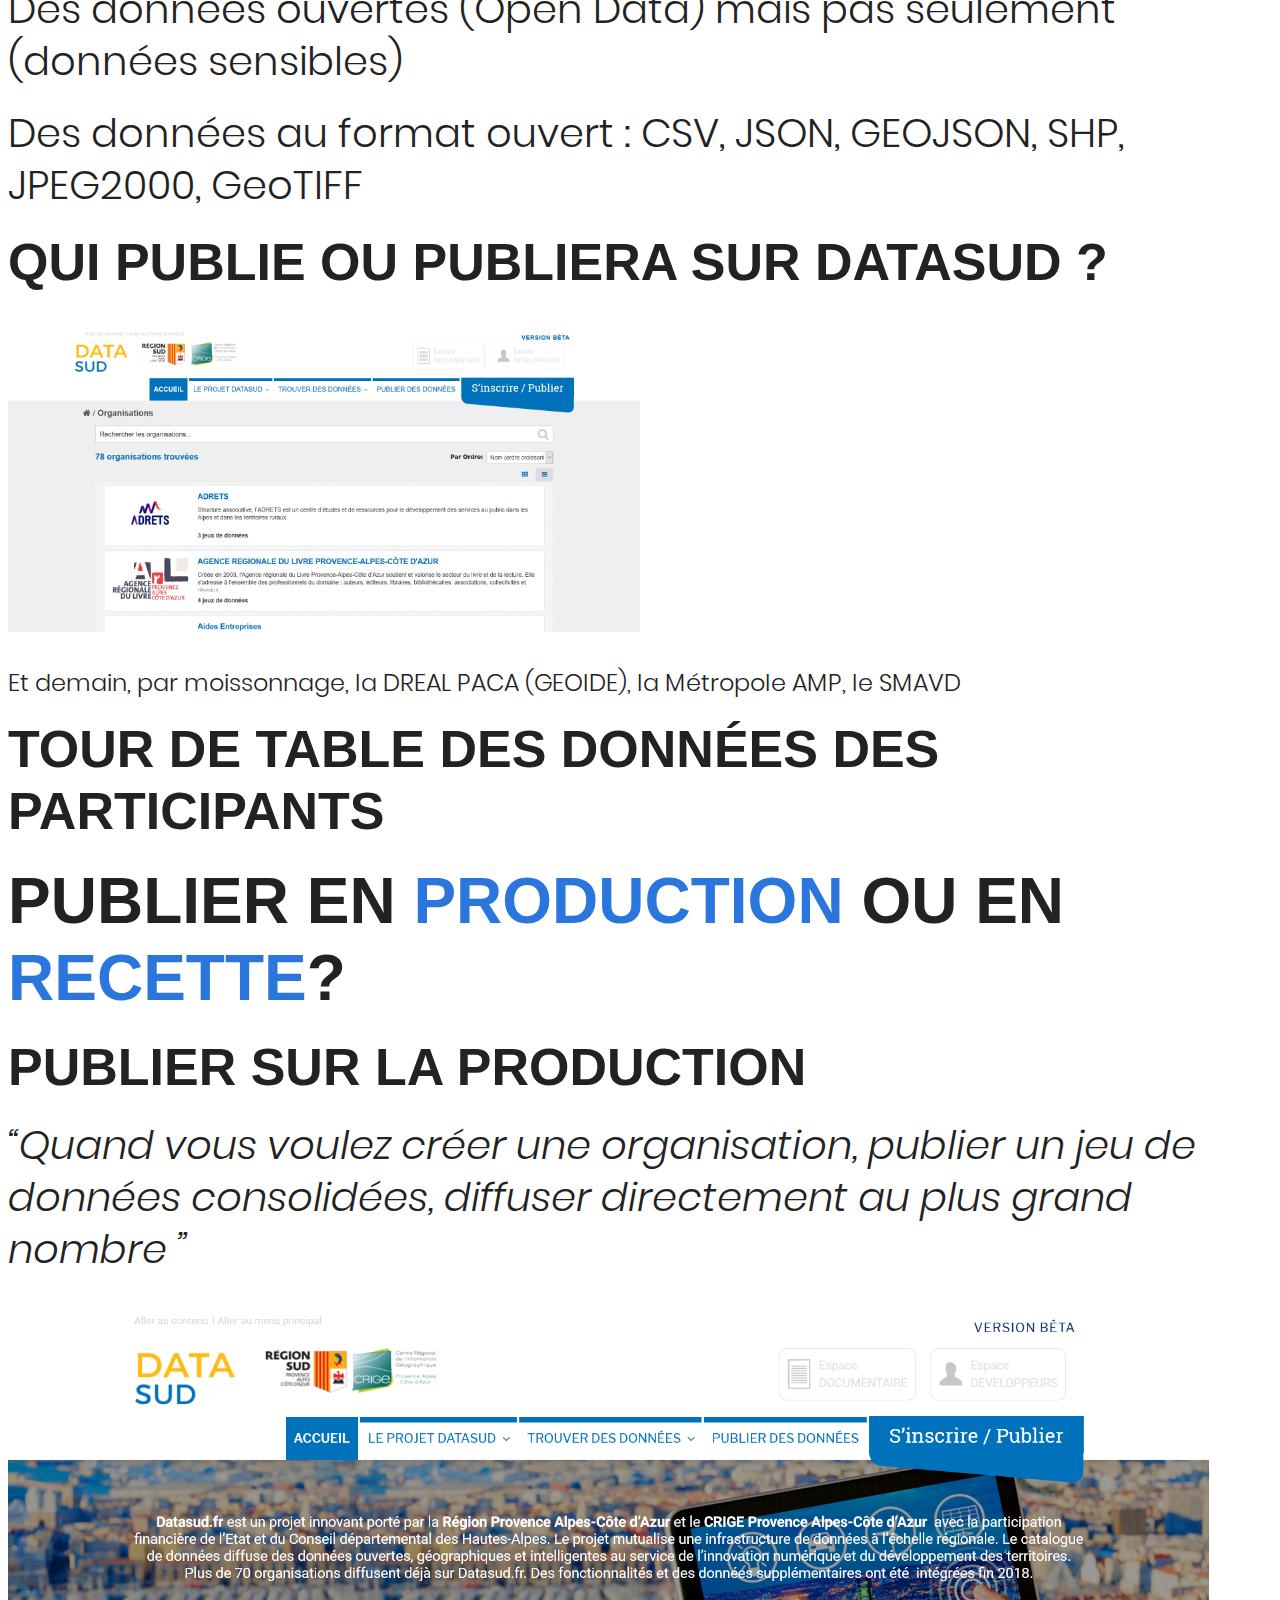
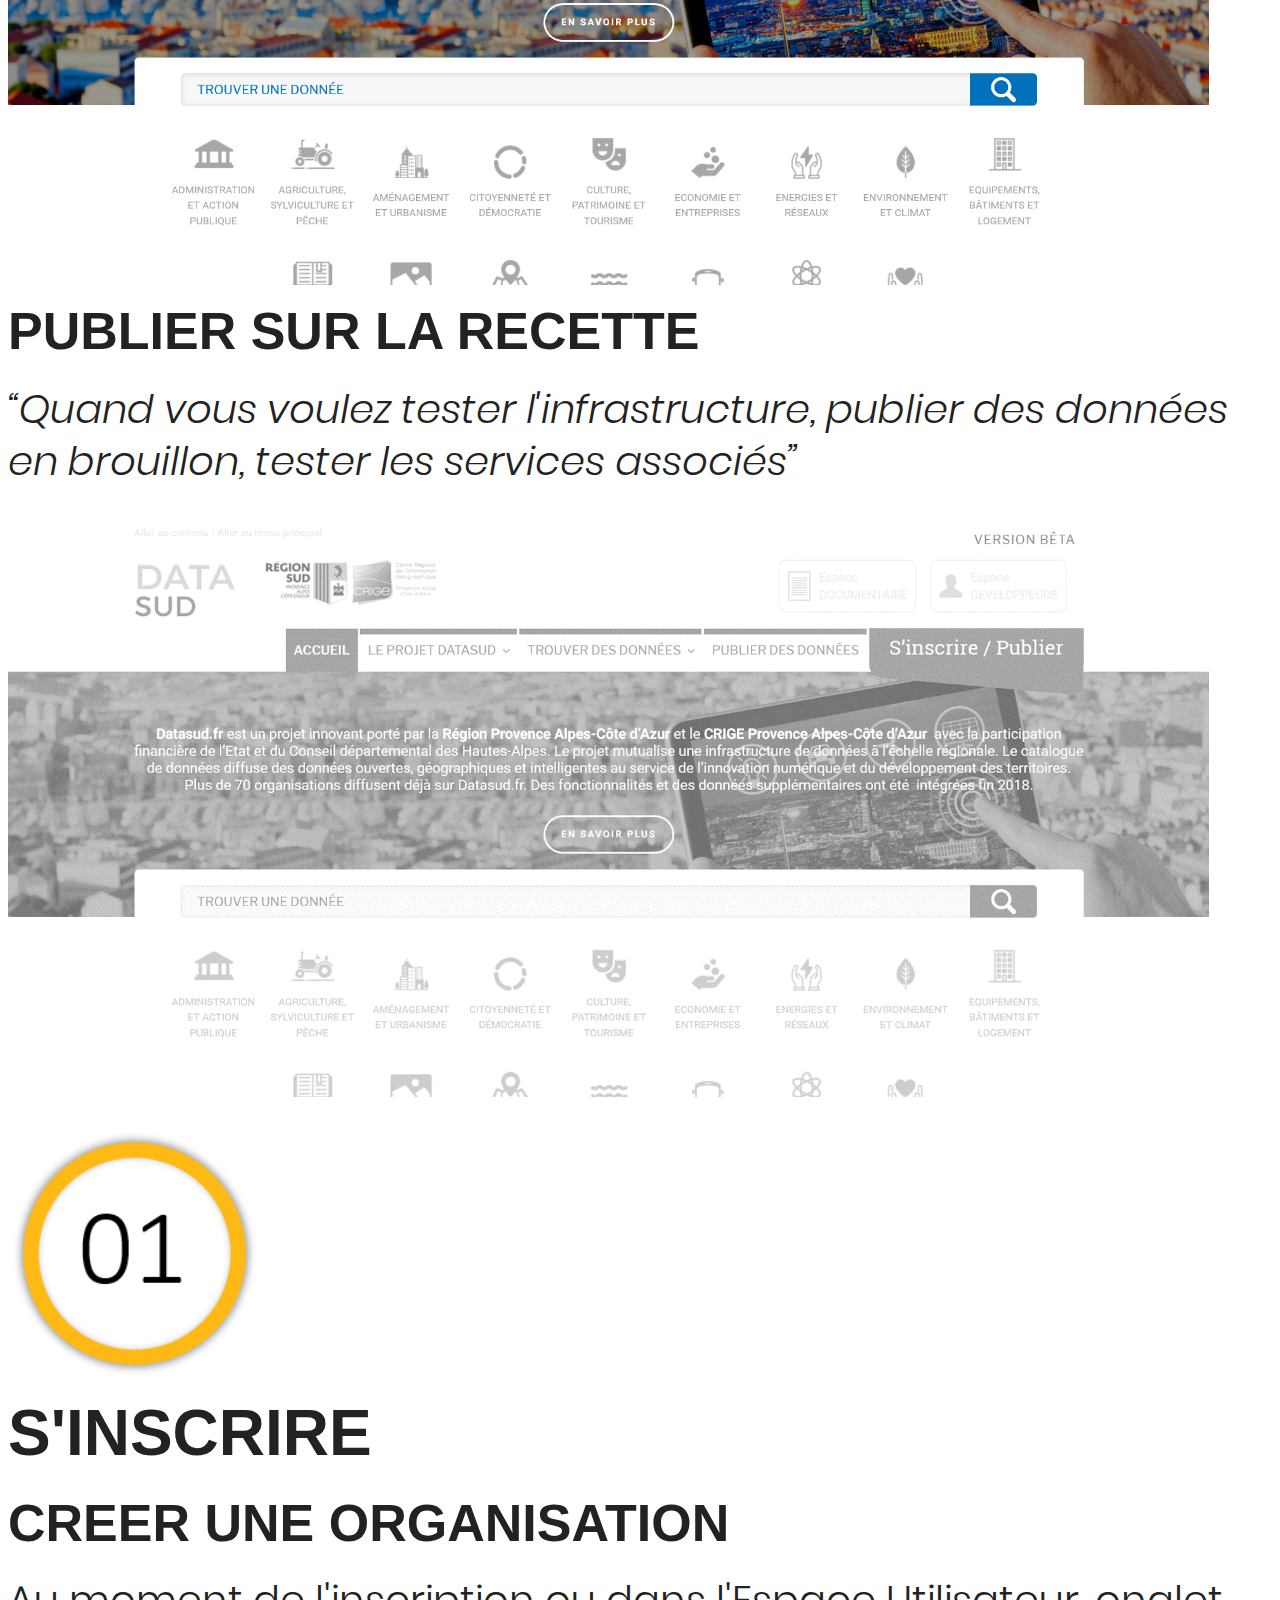
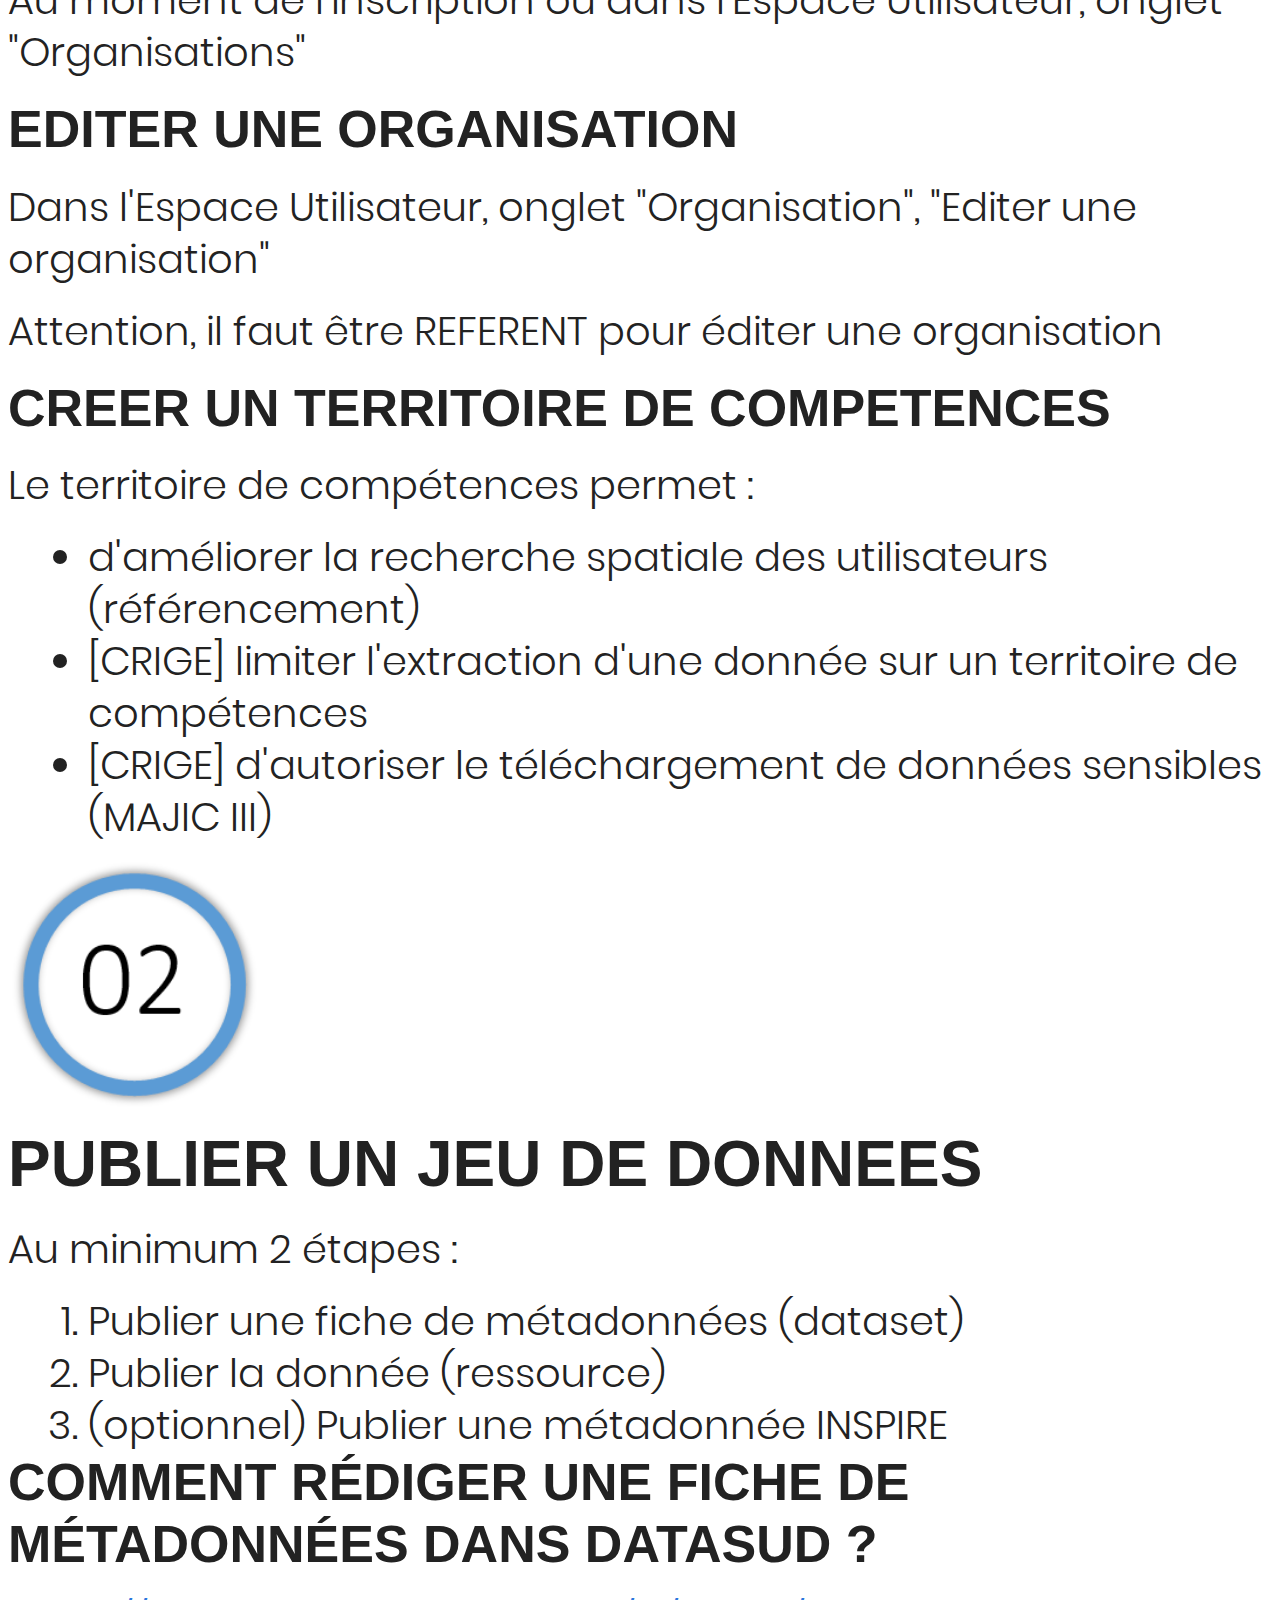
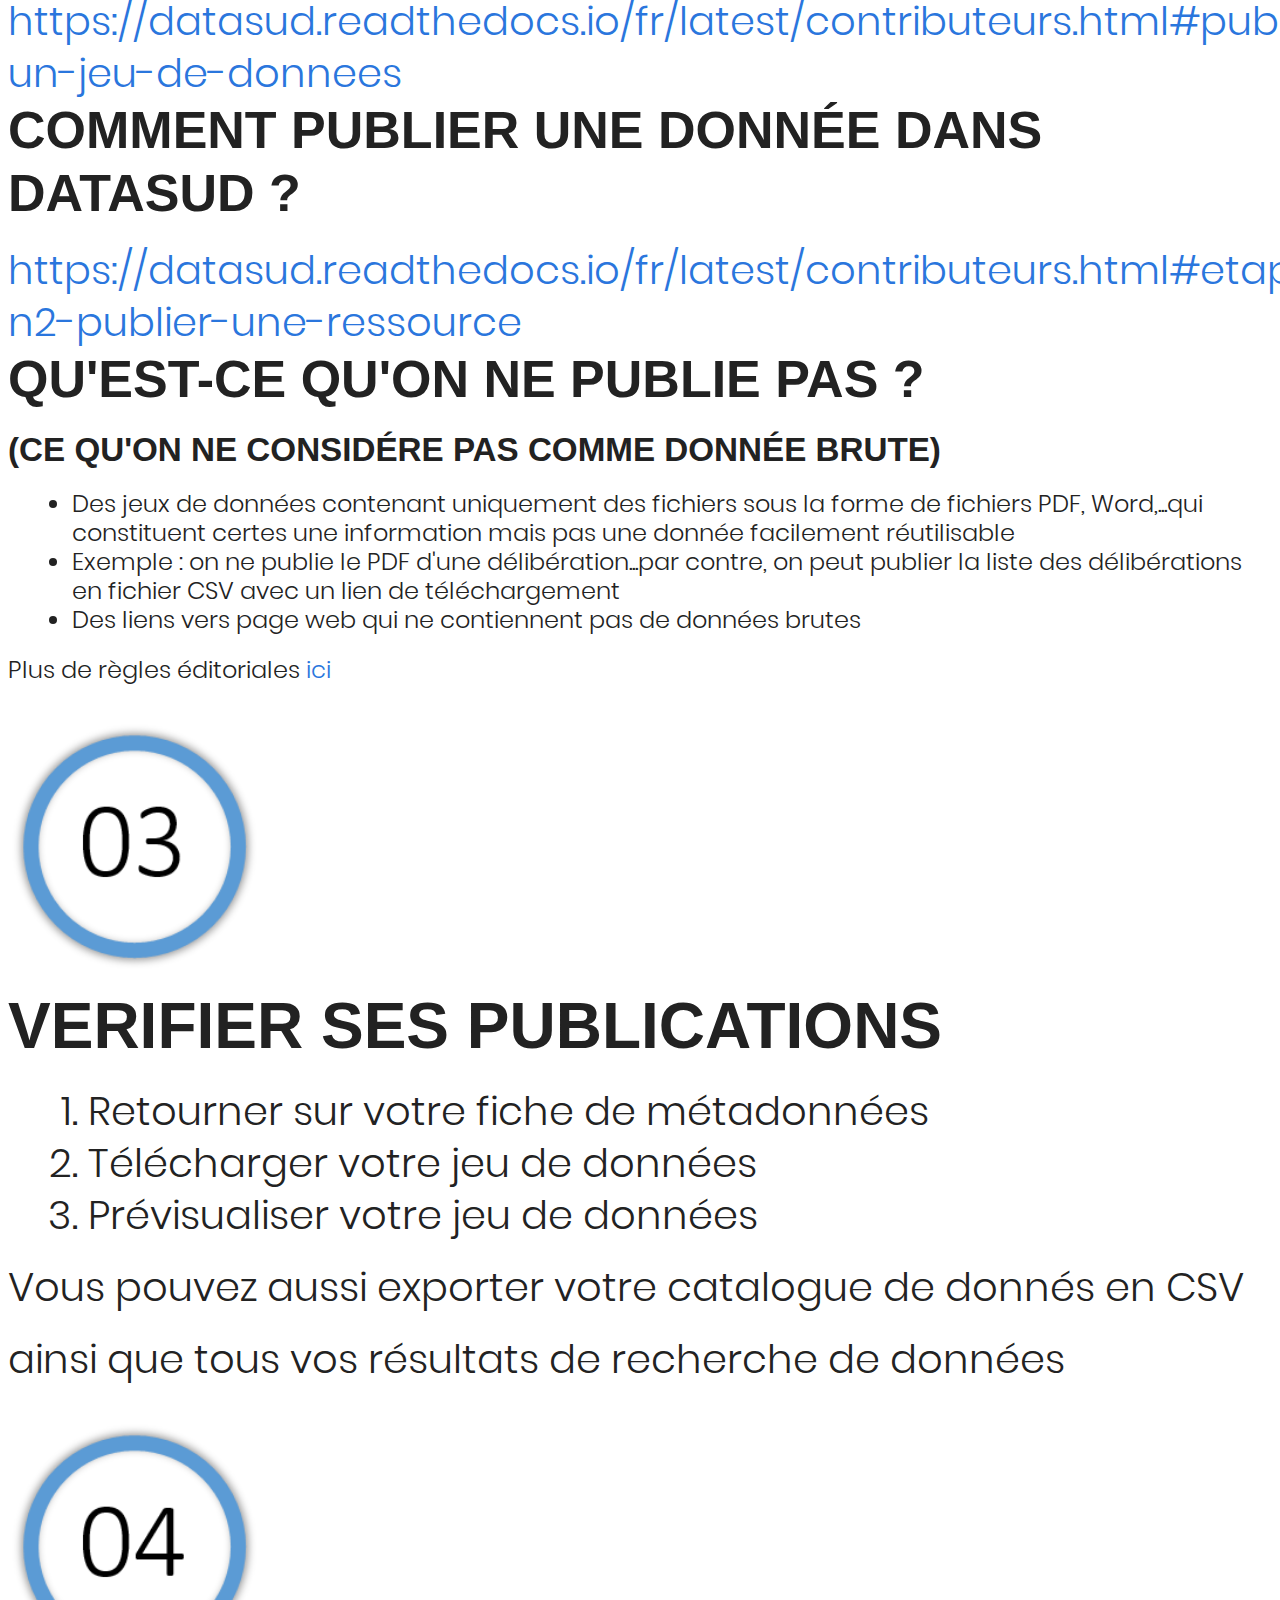
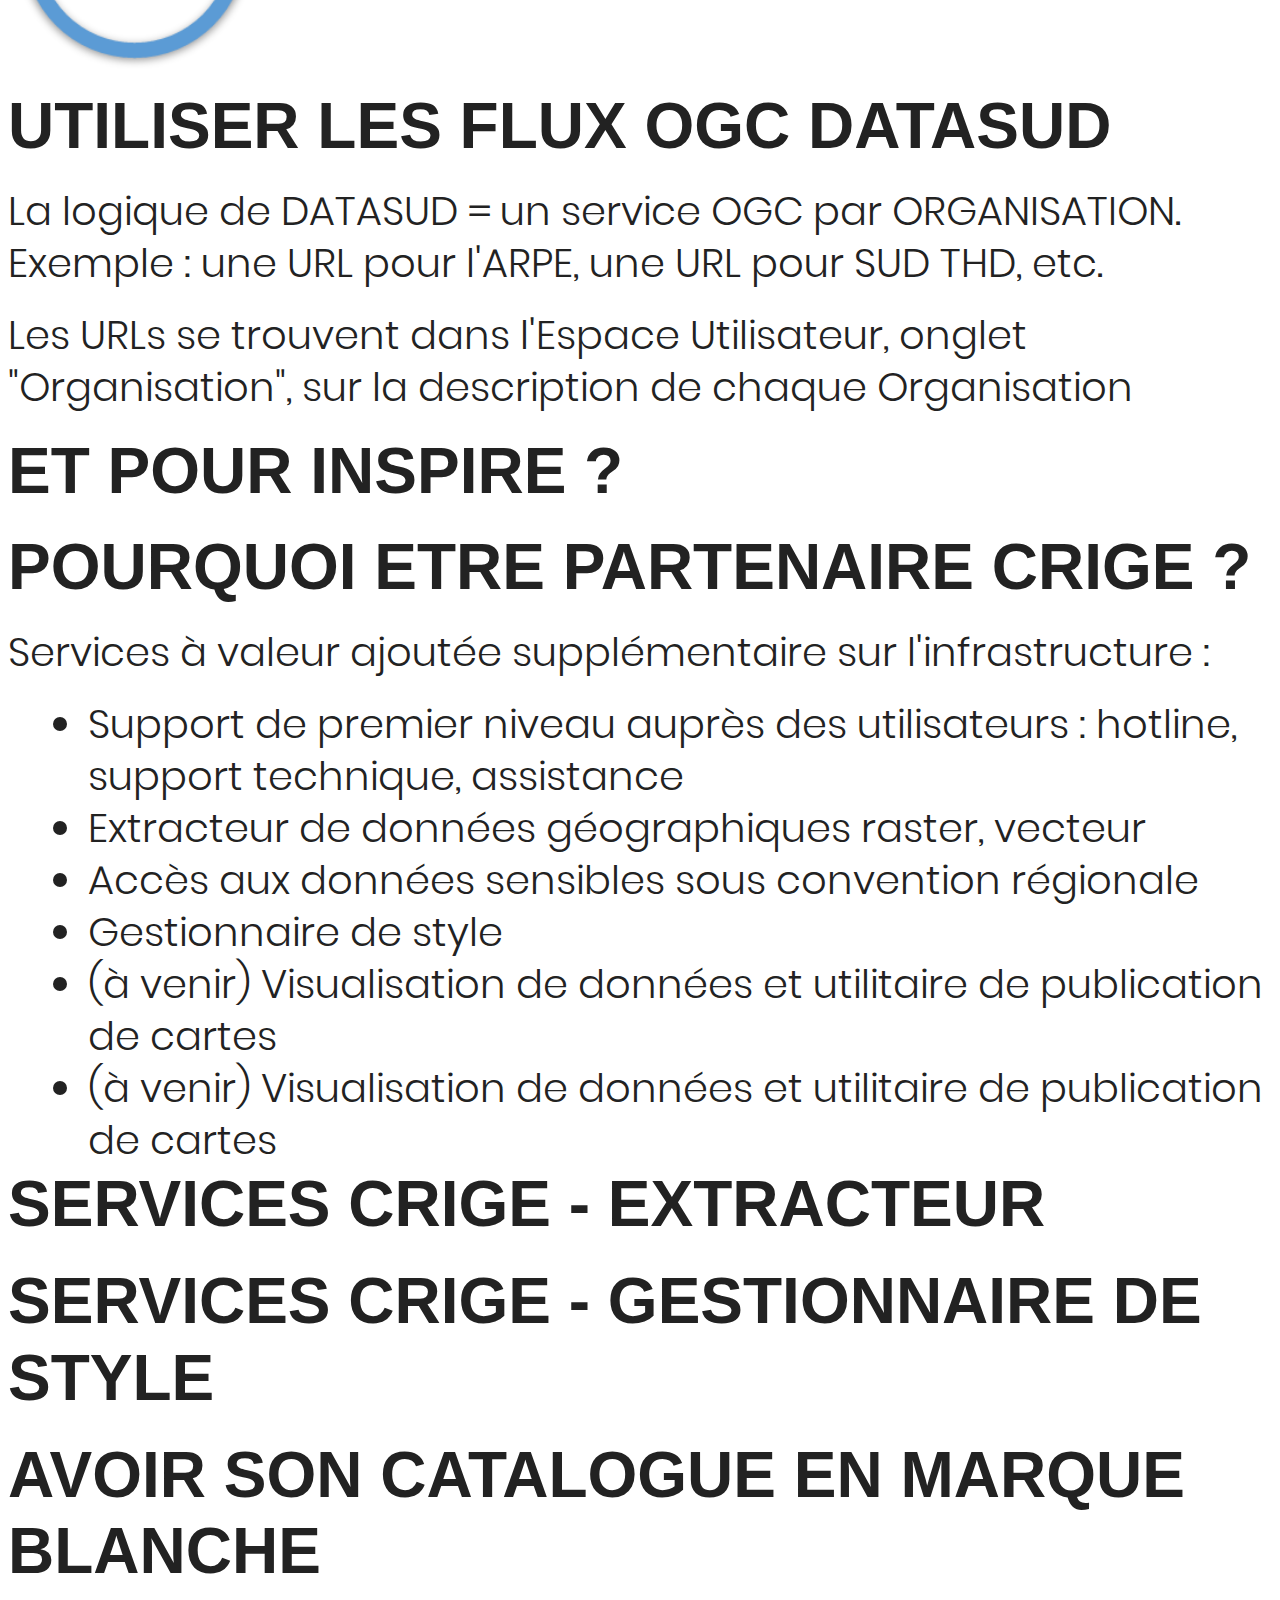
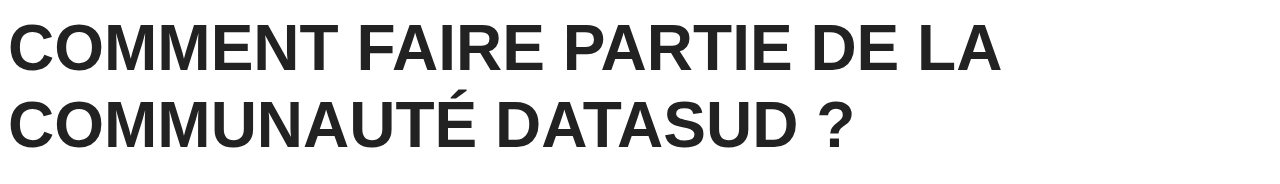
==== commit c6f59cd1: "Update presentation.html" ====
--- a/datadays2/presentation.html
+++ b/datadays2/presentation.html
@@ -122,9 +122,11 @@
 						<p>Des données au format ouvert : CSV, JSON, GEOJSON, SHP, JPEG2000, GeoTIFF</p>
 					</section>
 					<section data-transition="none">
-						<h3>Qui publie  ou publiera sur DATASUD ?</h3>
-						<p><small>Des données ouvertes, évidemment, mais pas seulement</small></p>
-						<p>Des données au format ouvert : CSV, JSON, GEOJSON, SHP, JPEG2000, GeoTIFF</p>
+						<h3>Qui publie ou publiera sur DATASUD ?</h3>
+						<a href="https://trouver.datasud.fr/organization?view_mode=list"><img src="img/screenshot-organisations.png" alt="datasud-orga" style="width:50%;height:50%;vertical-align:middle;"></a>
+						<small>
+						<p>Et demain, par moissonnage, la DREAL PACA (GEOIDE), la Métropole AMP, le SMAVD</p>
+						</small>
 						</section>
 					<section data-transition="none">
 						<h3>Tour de table des données des participants</h3>
@@ -143,7 +145,6 @@
 							<h3>Publier sur la RECETTE</h3>
 							<p><q>Quand vous voulez tester l'infrastructure, publier des données en brouillon, tester les services associés</q></p>
 							<a href="https://trouver-rec.datasud.fr/dataset"><img src="img/screenshot-datasud-rec.png" alt="datasud-rec" style="width:100%;height:100%;vertical-align:middle;"></a>
-
 						</section>
 				</section>
 				<section data-transition="none">
@@ -198,7 +199,9 @@
 									<li>Exemple : on ne publie le PDF d'une délibération...par contre, on peut publier la liste des délibérations en fichier CSV avec un lien de téléchargement</li>
 									<li>Des liens vers page web qui ne contiennent pas de données brutes</li>
 								</ul>
+								<p>Plus de règles éditoriales <a href="https://datasud.readthedocs.io/fr/latest/regles_editoriales.html"> ici</a></p>
 								</small>
+
 							</section>
 				</section>
 				<section data-transition="none">
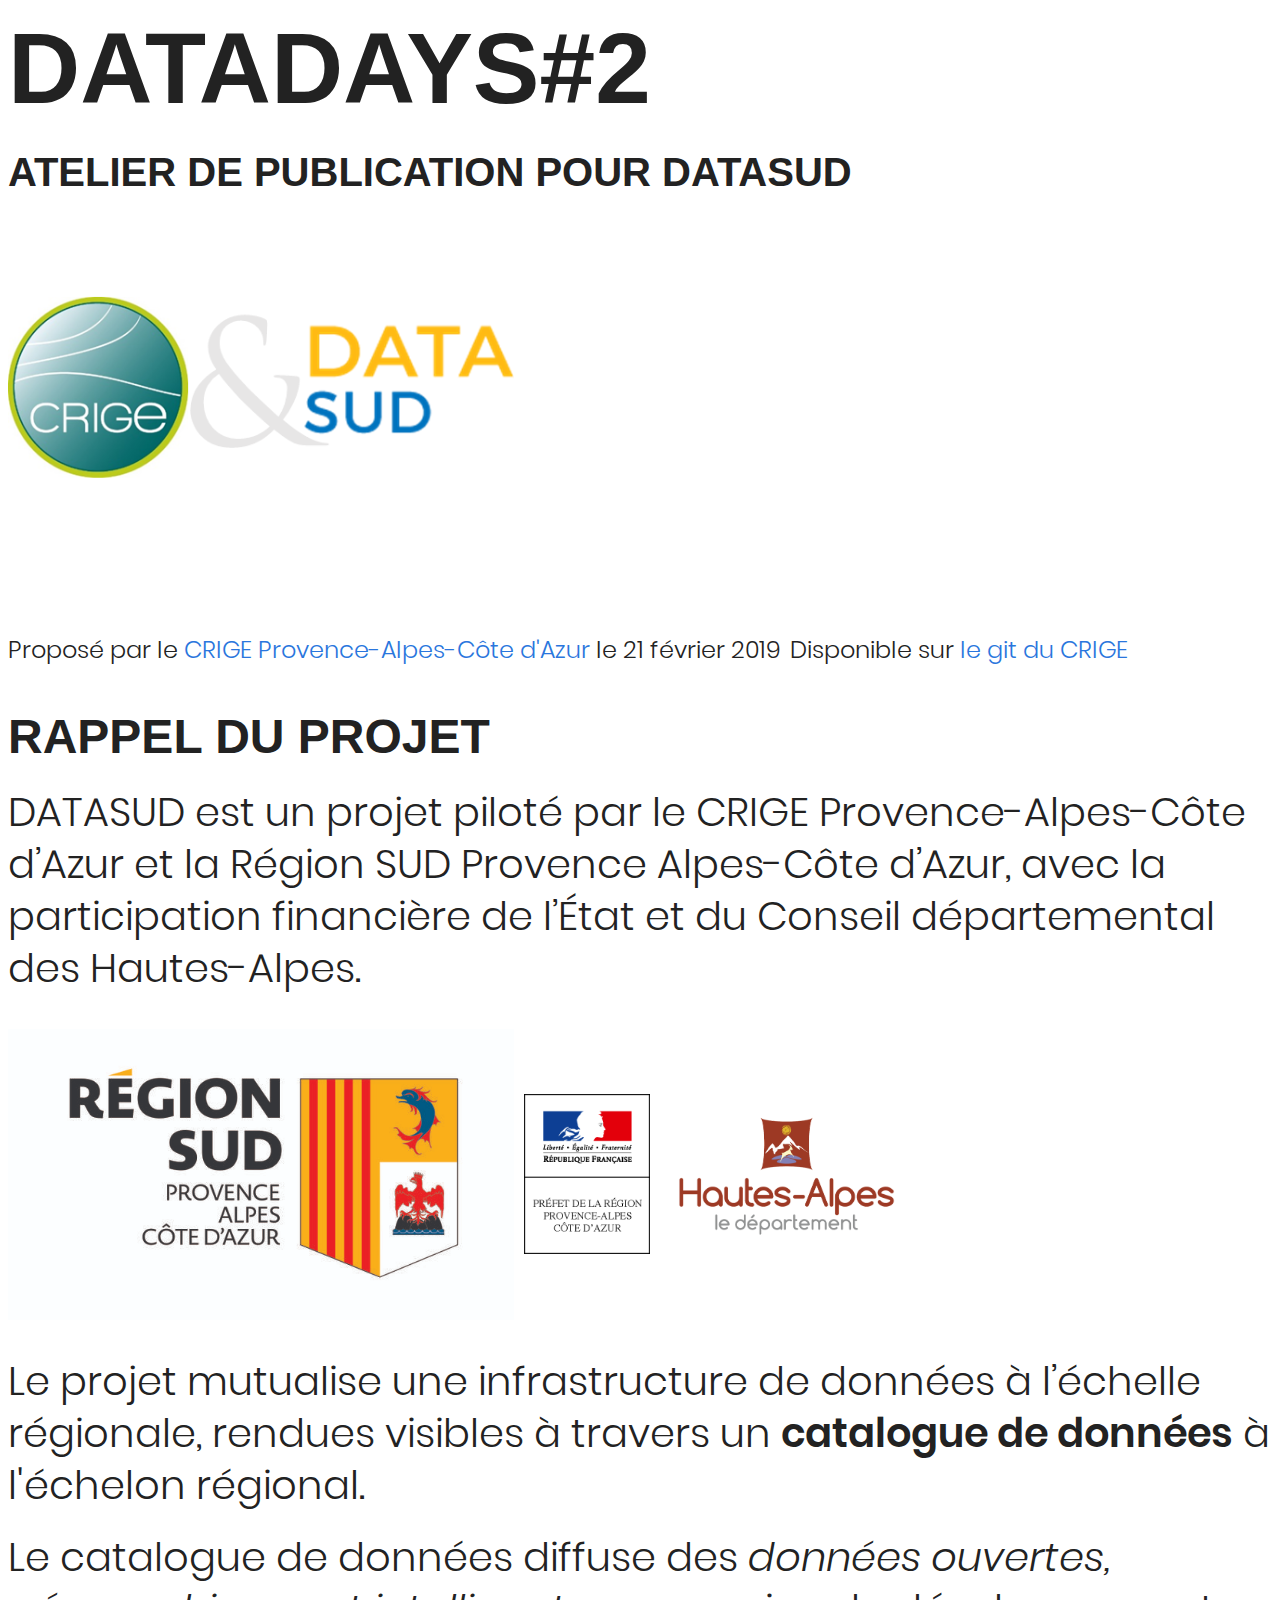
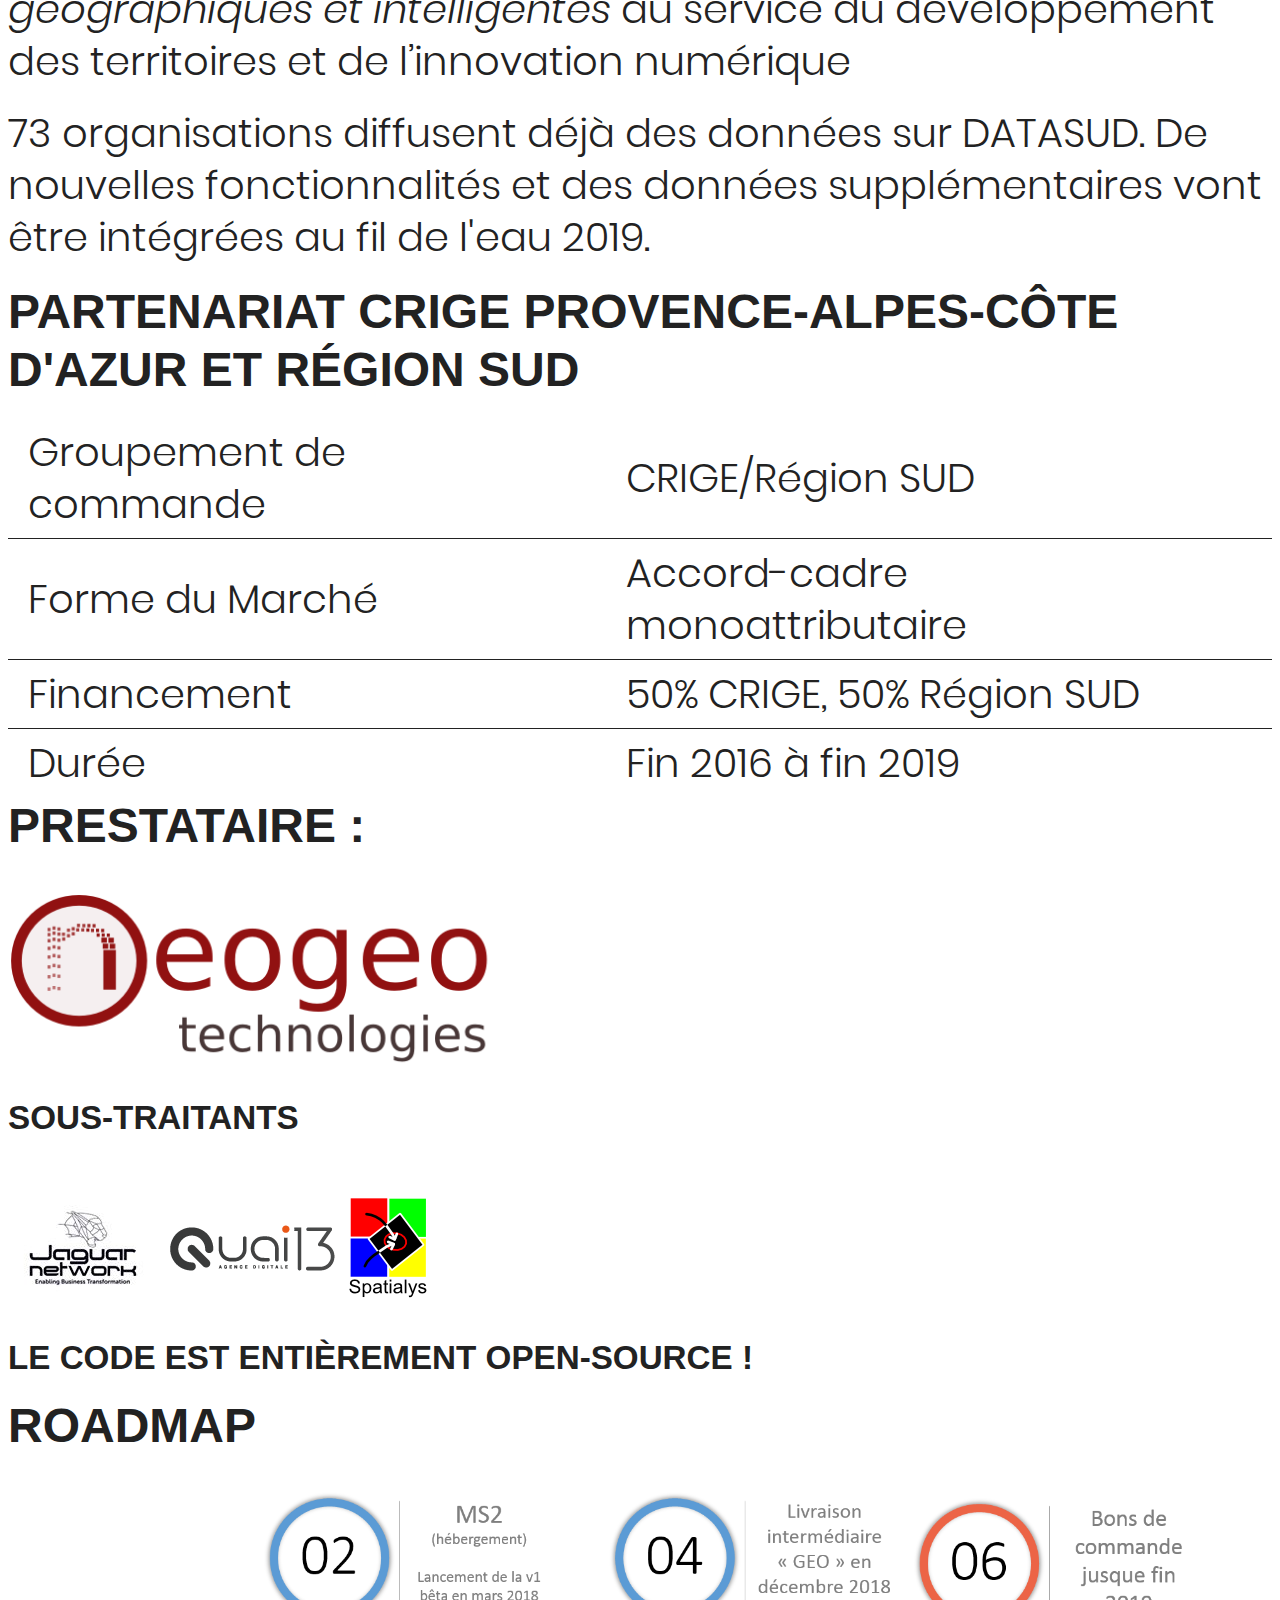
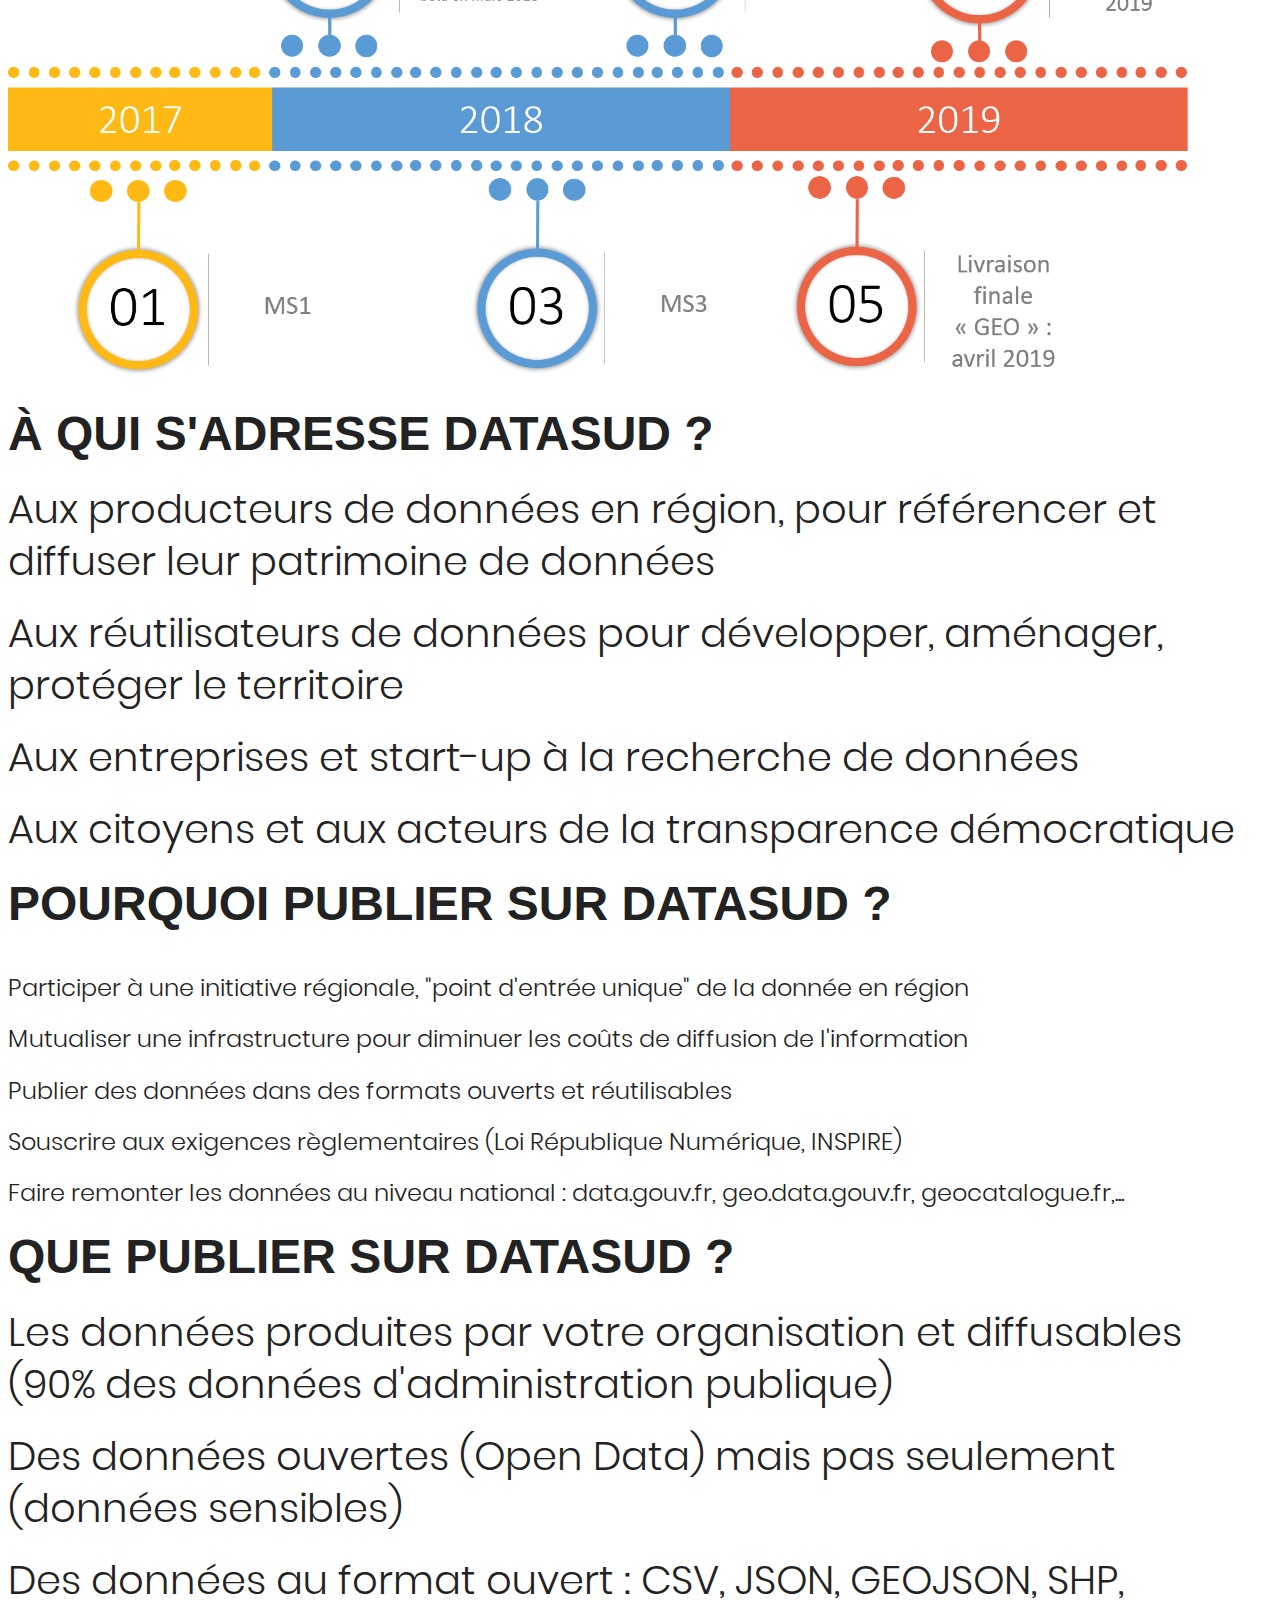
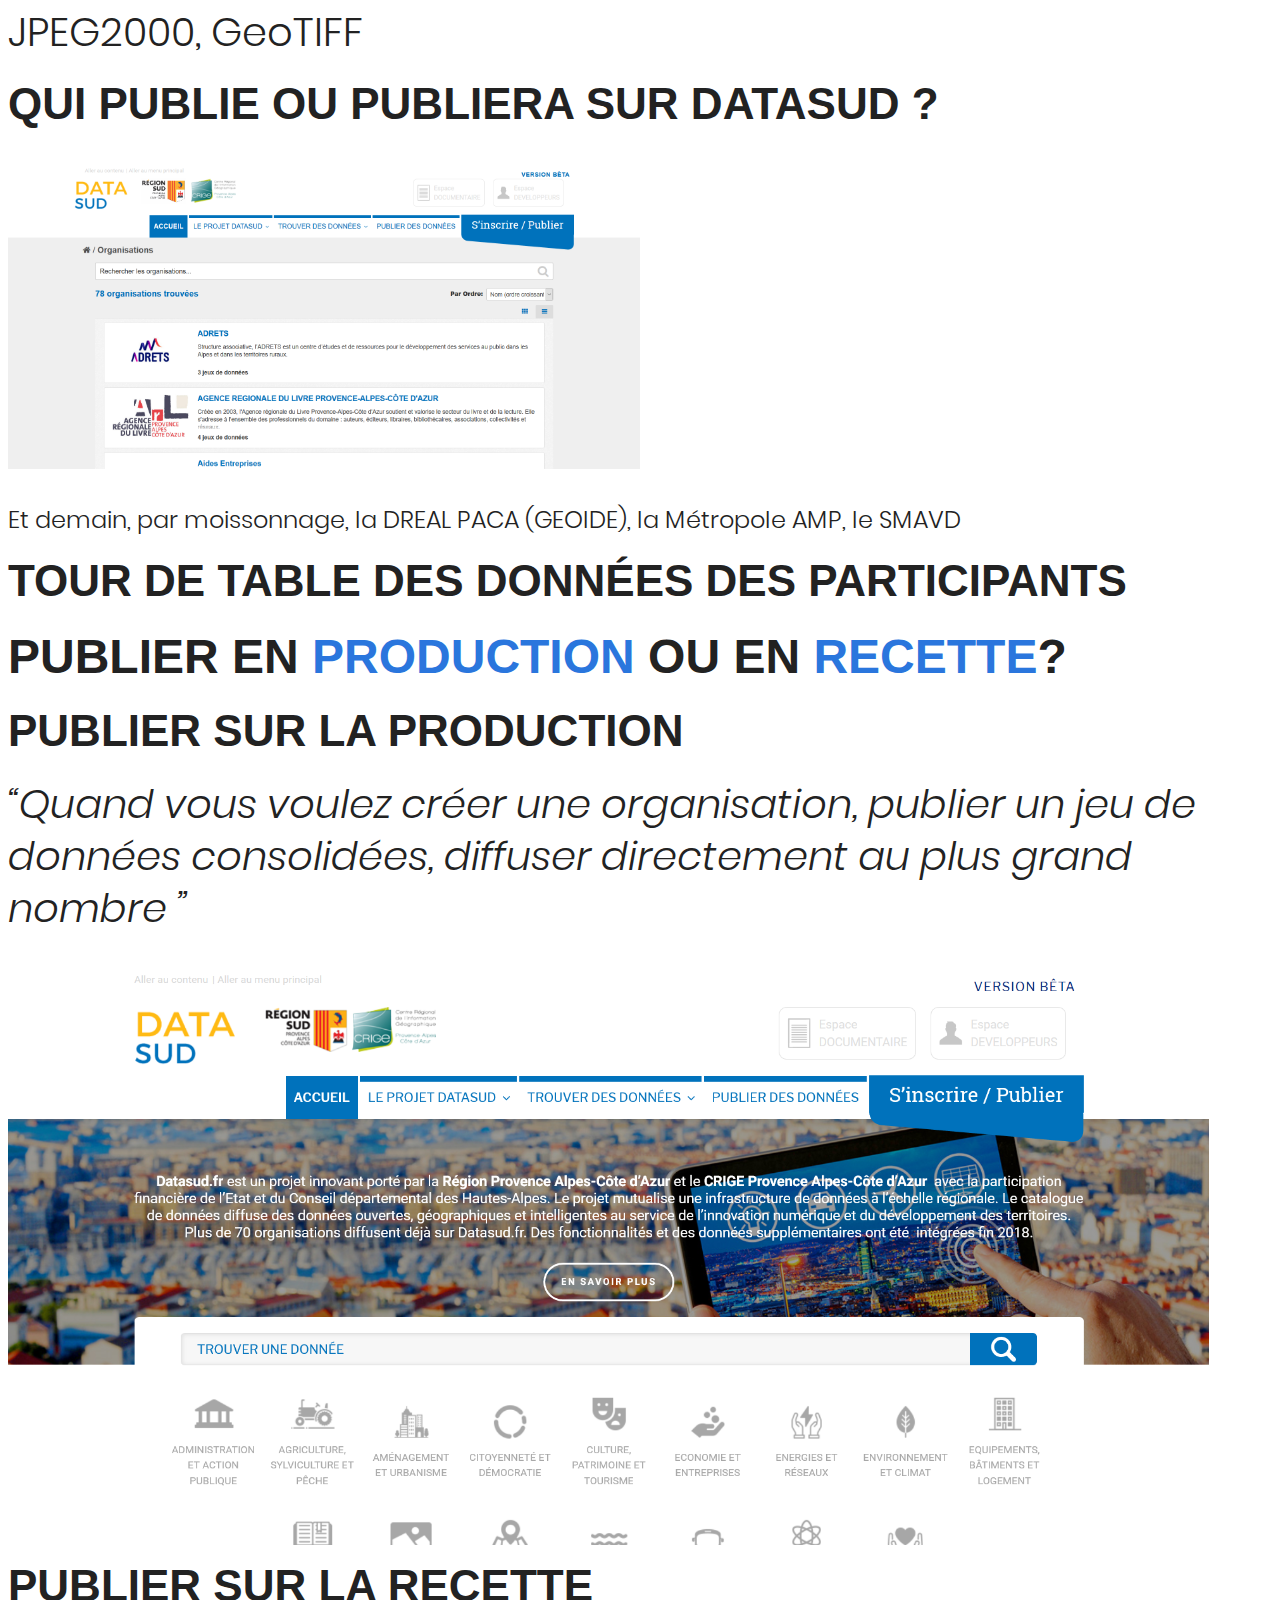
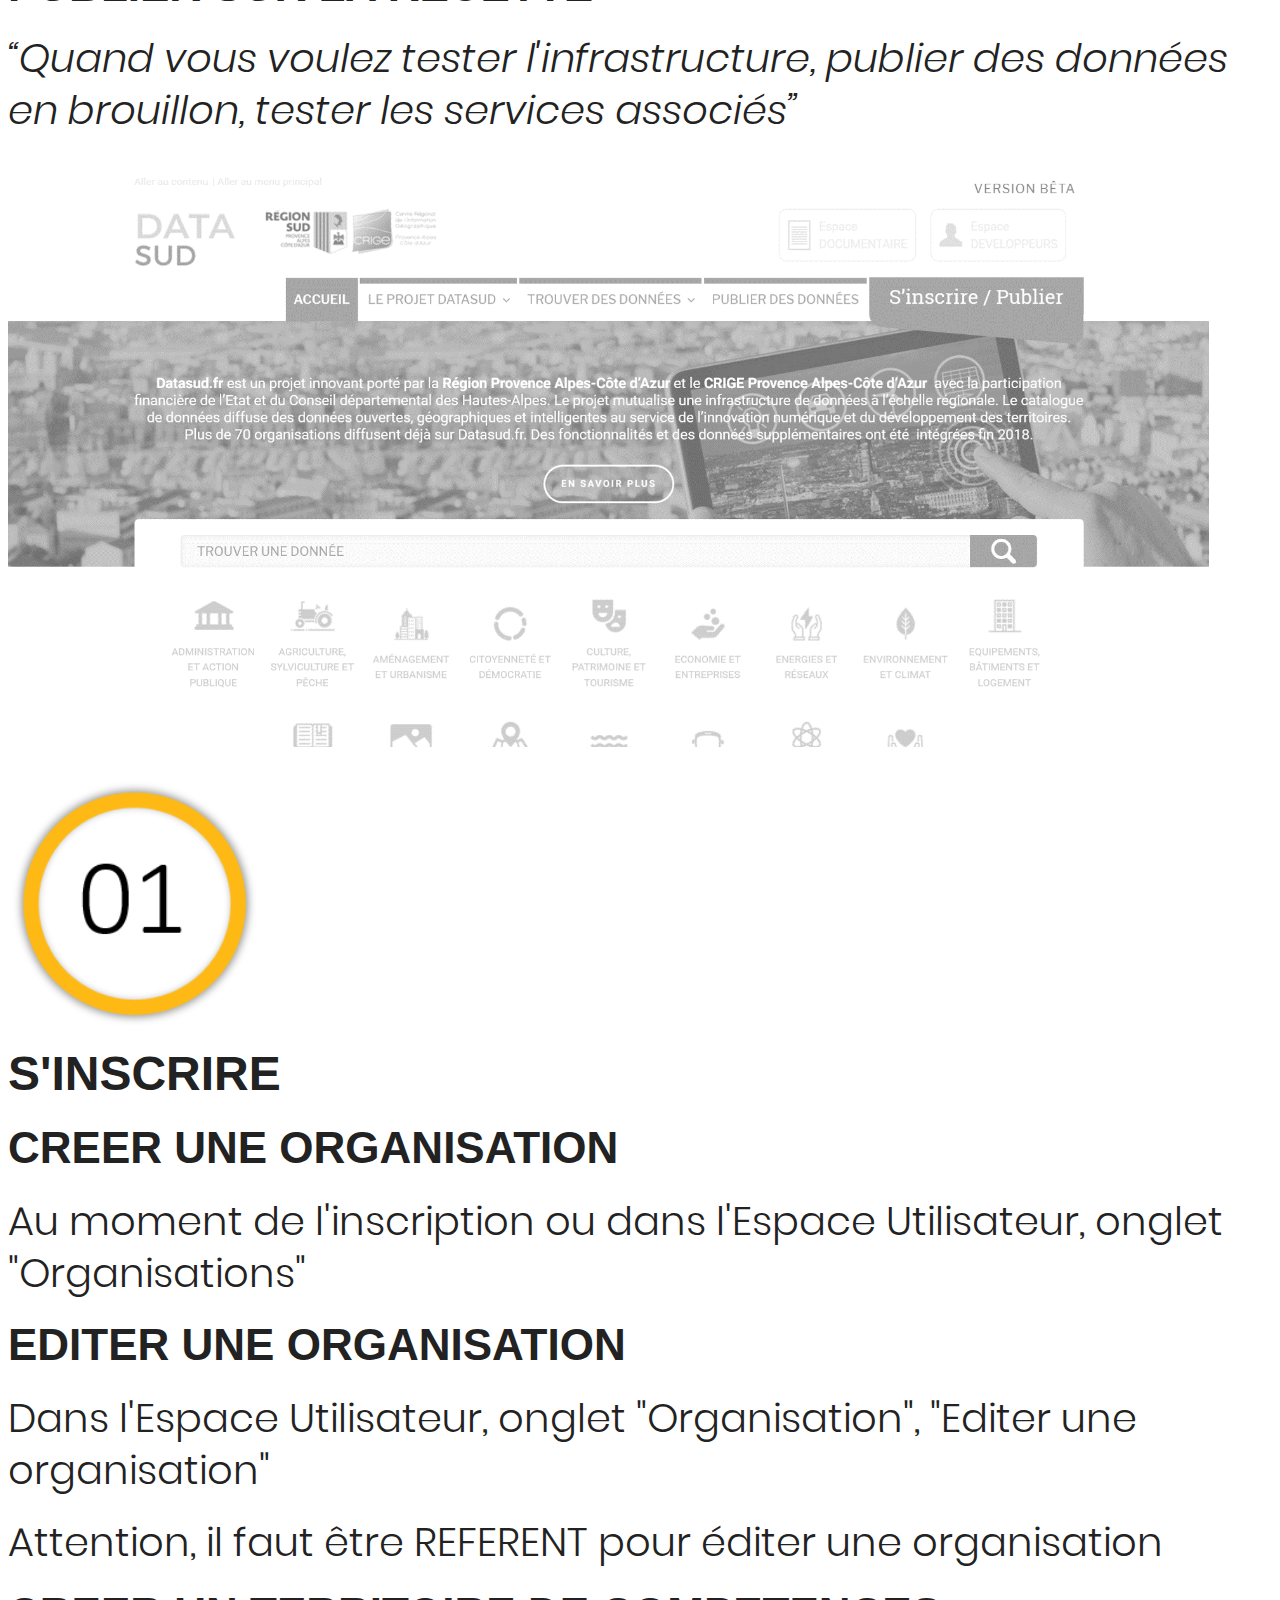
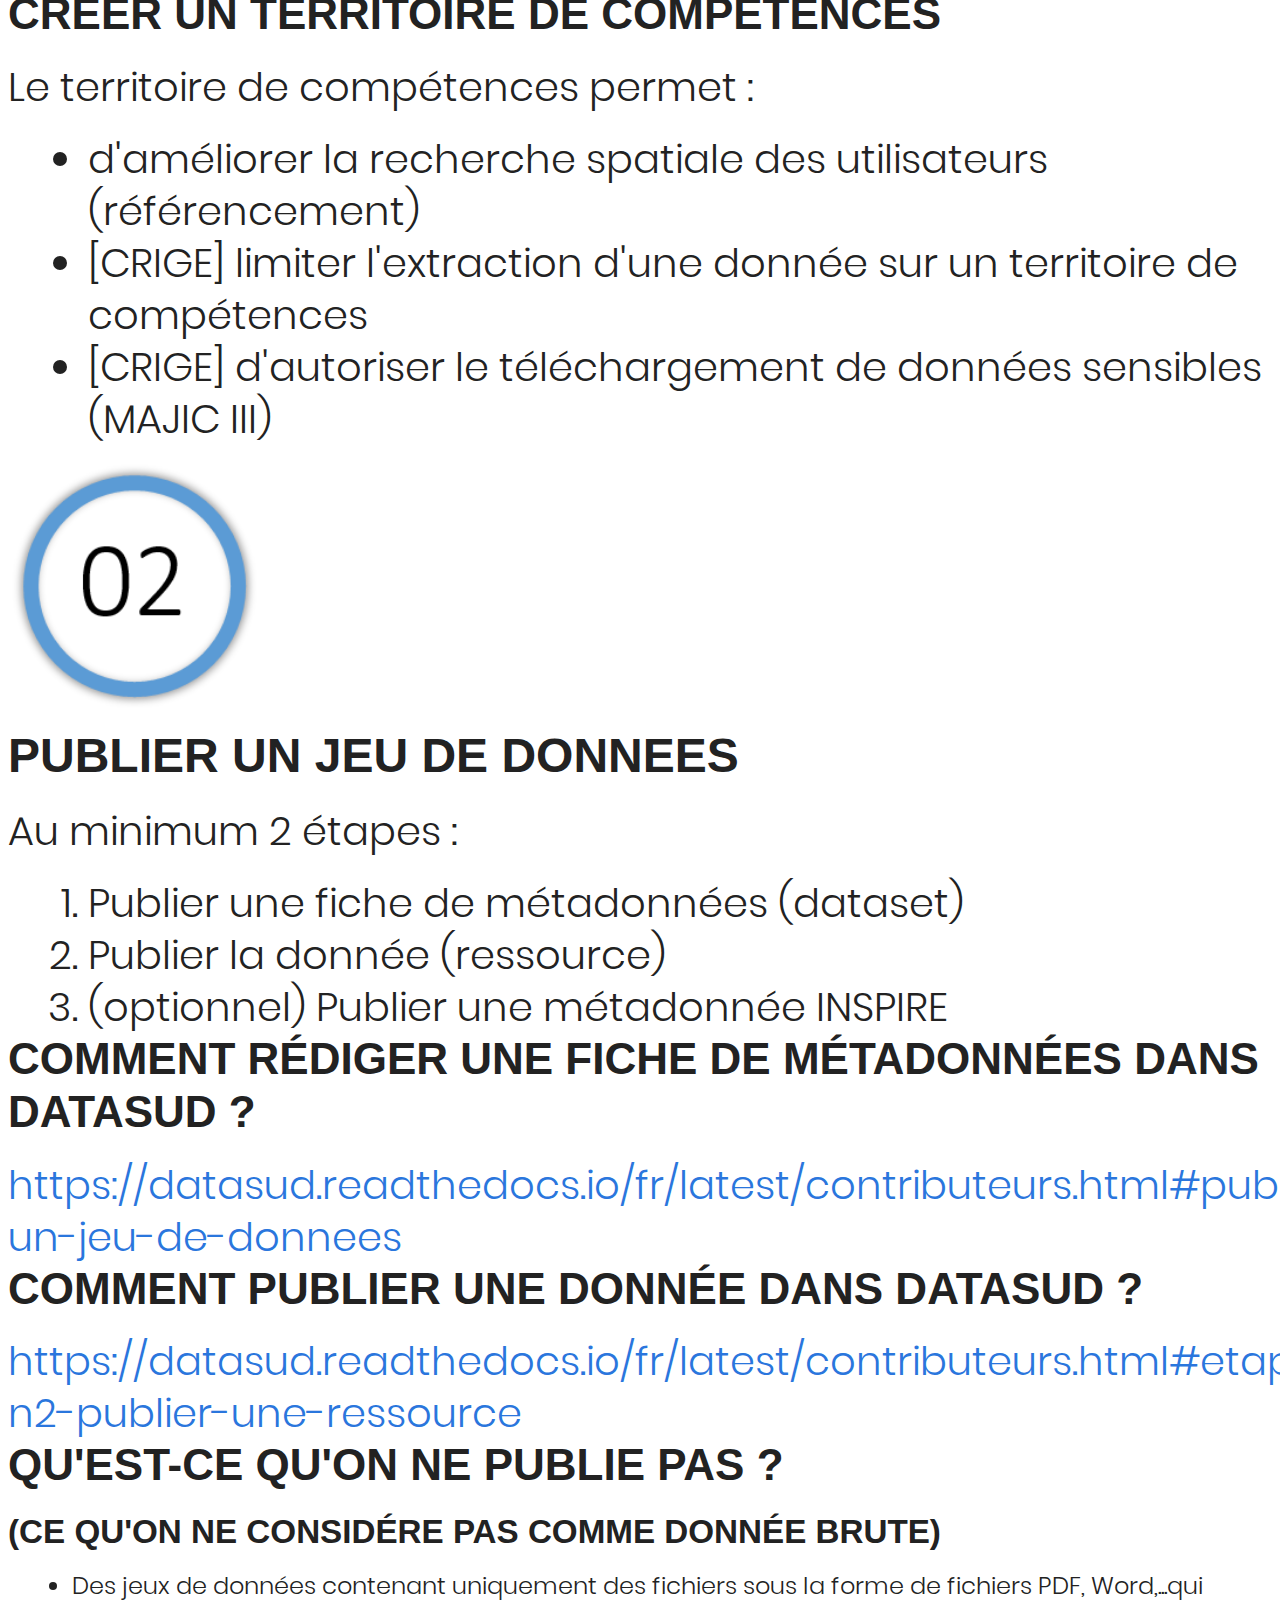
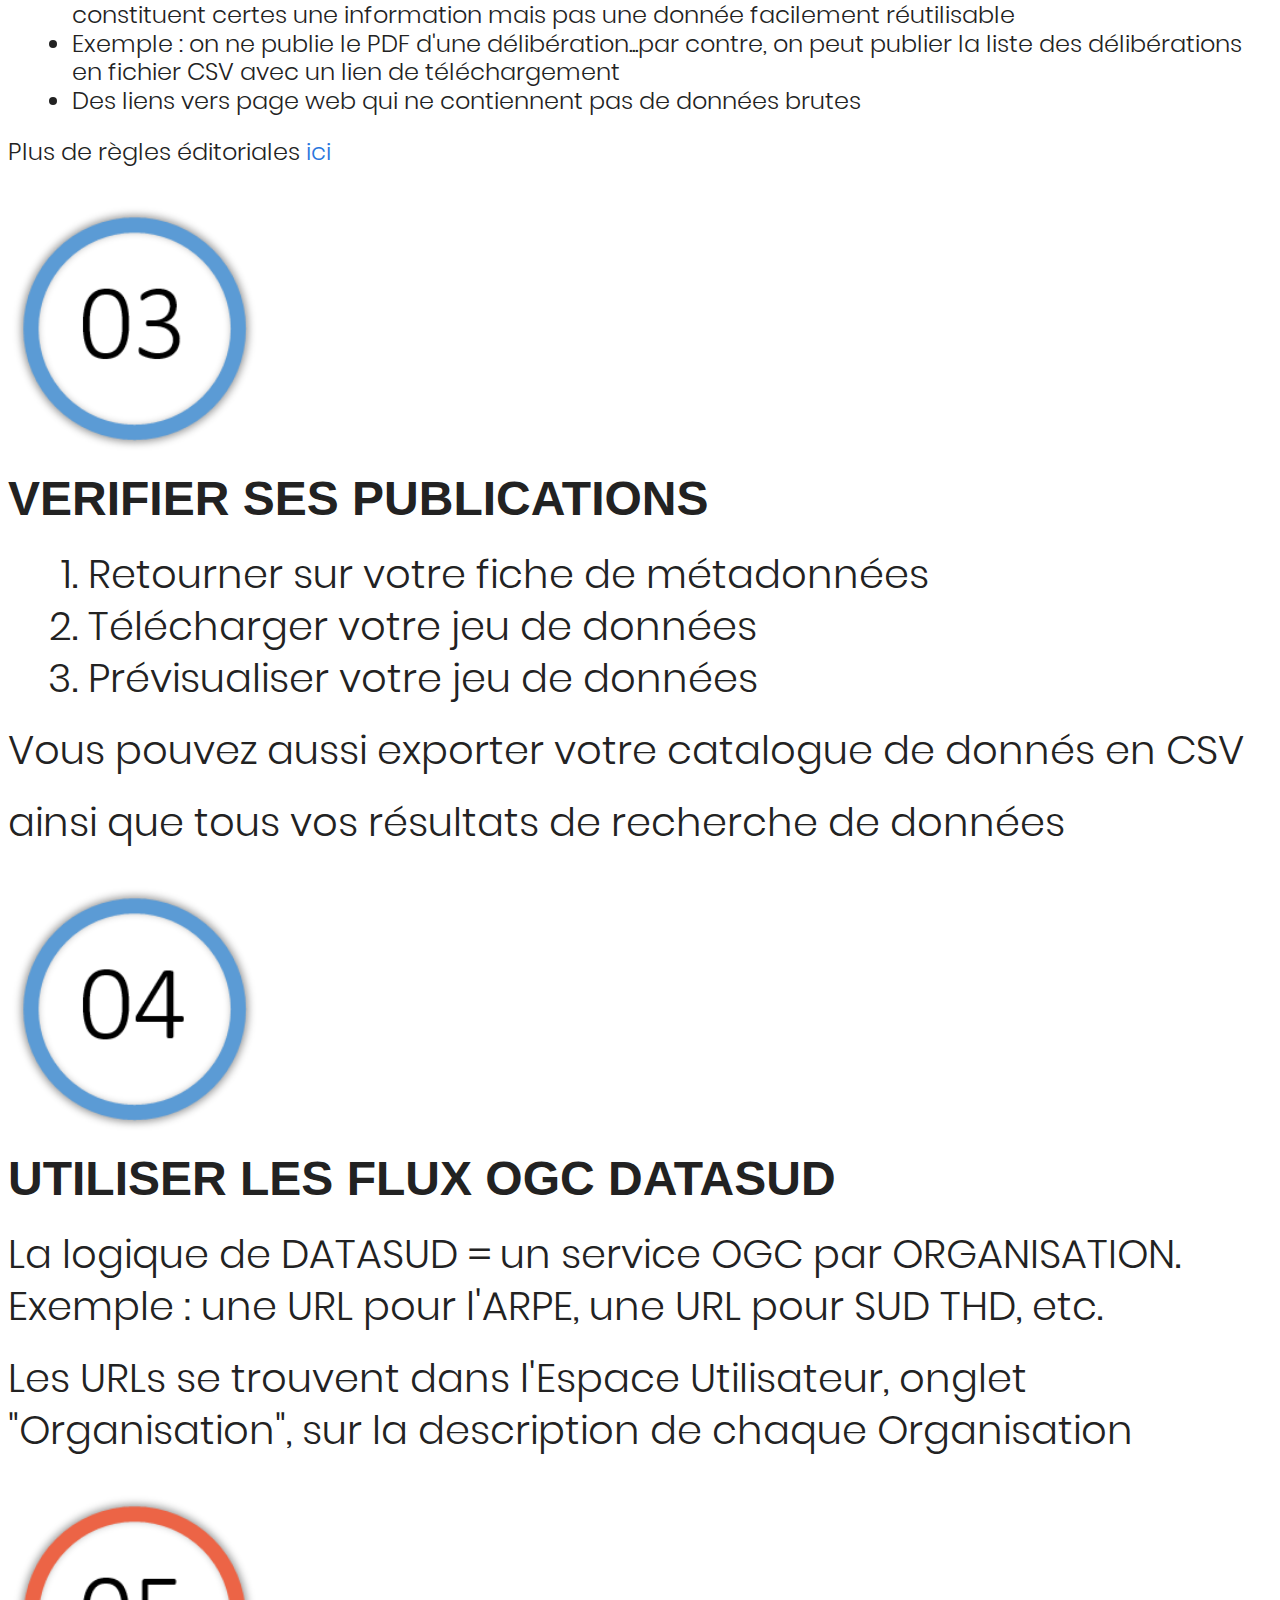
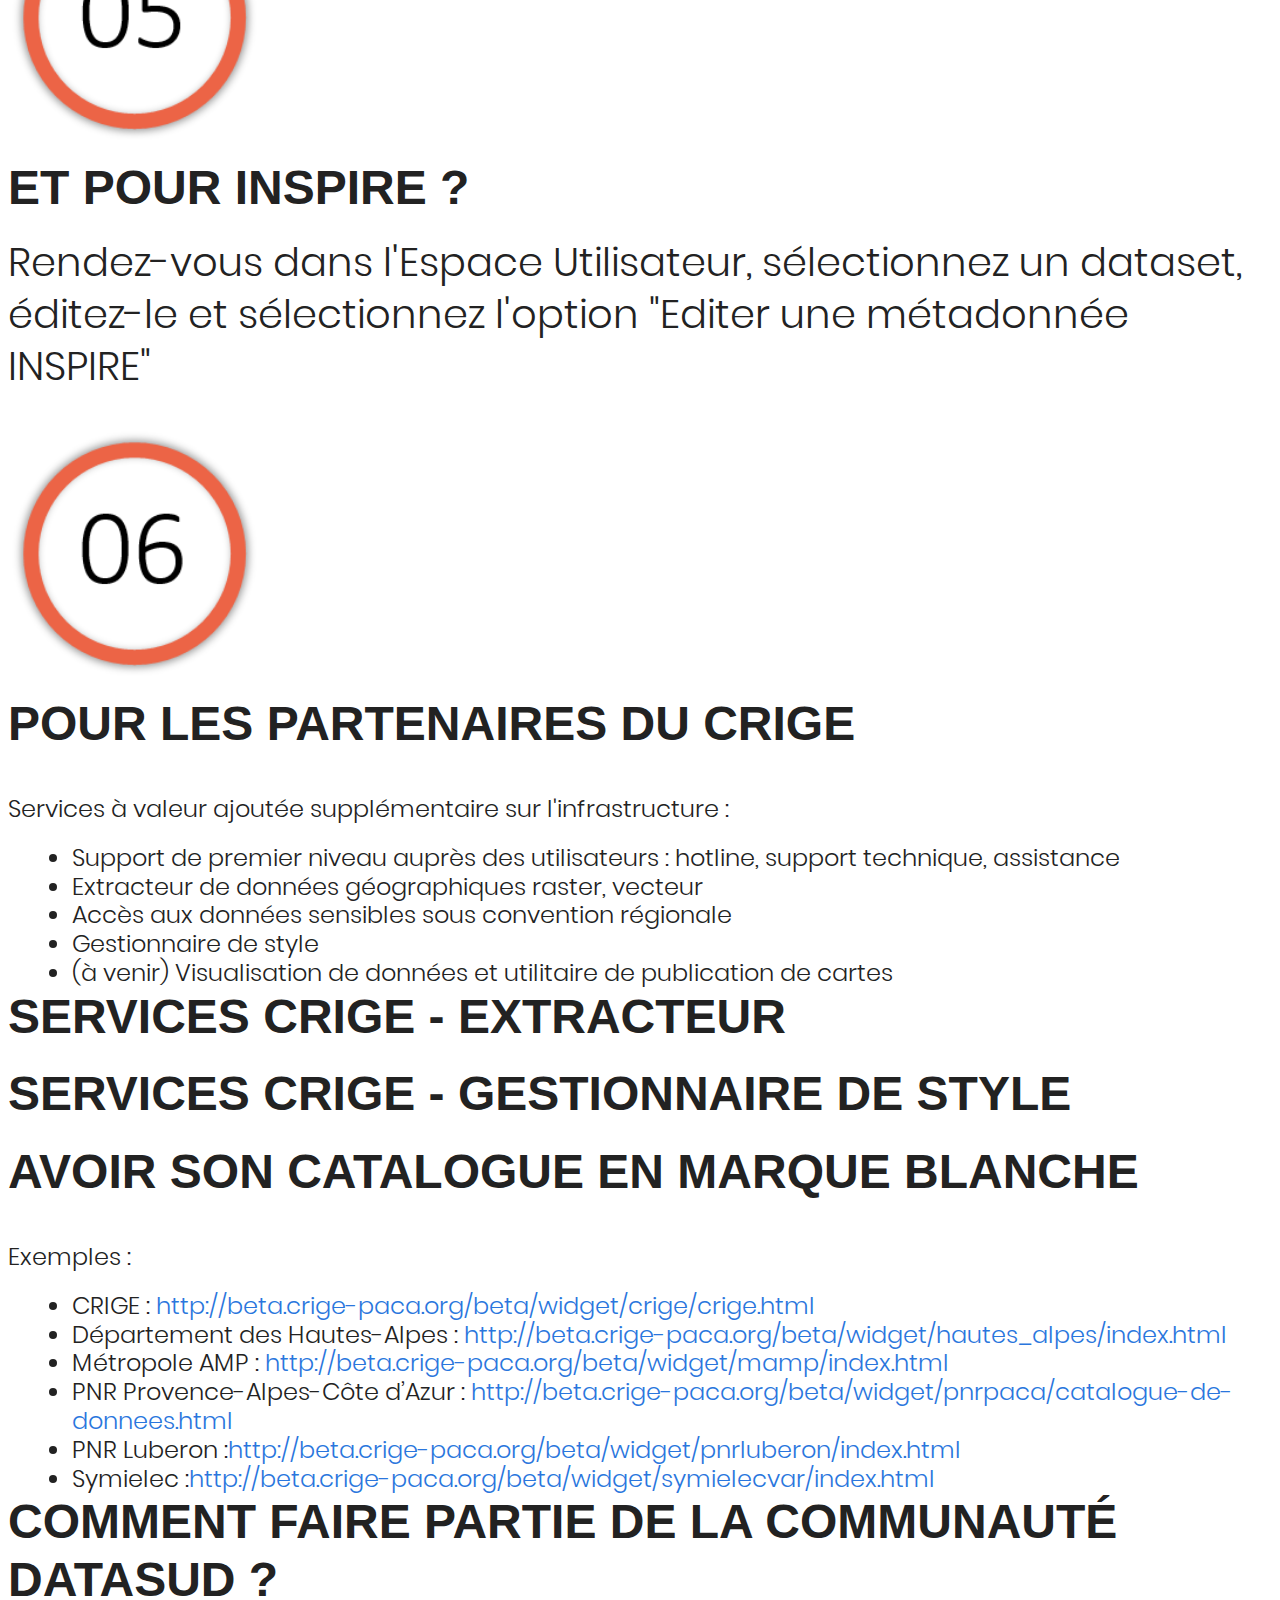
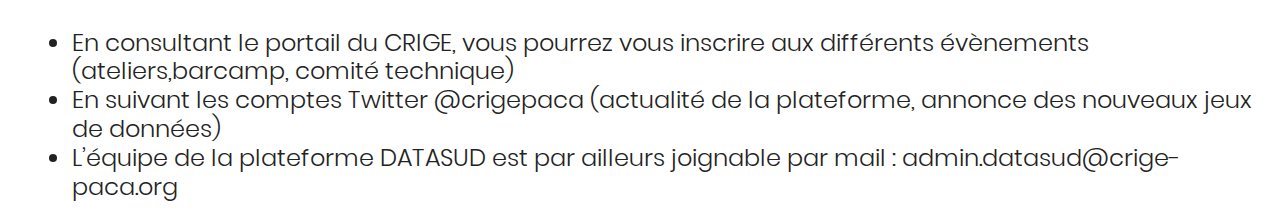
==== commit b0820602: "Update presentation.html" ====
--- a/datadays2/presentation.html
+++ b/datadays2/presentation.html
@@ -232,21 +232,24 @@
 				</section>
 				<section data-transition="none">
 						<section data-transition="none">
+							<img src="img/5.png" alt="5" style="width:20%;height:20%;vertical-align:middle;">
 							<h2>ET POUR INSPIRE ?</h2>
-						</section>
-				</section>
-				<section data-transition="none">
-						<section data-transition="none">
-							<h2>POURQUOI ETRE PARTENAIRE CRIGE ? </h2>
-							<p>Services à valeur ajoutée supplémentaire sur l'infrastructure : </p>
+							<p>Rendez-vous dans l'Espace Utilisateur, sélectionnez un dataset, éditez-le et sélectionnez l'option "Editer une métadonnée INSPIRE"</p>
+						</section>
+				</section>
+				<section data-transition="none">
+						<section data-transition="none">
+							<img src="img/6.png" alt="6" style="width:20%;height:20%;vertical-align:middle;">
+							<h2>POUR LES PARTENAIRES DU CRIGE </h2>
+							<small><p>Services à valeur ajoutée supplémentaire sur l'infrastructure : </p>
 							<ul>
 								<li>Support de premier niveau auprès des utilisateurs : hotline, support technique, assistance</li>
 								<li>Extracteur de données géographiques raster, vecteur</li>
 								<li>Accès aux données sensibles sous convention régionale</li>
 								<li>Gestionnaire de style</li>
 								<li>(à venir) Visualisation de données et utilitaire de publication de cartes</li>
-								<li>(à venir) Visualisation de données et utilitaire de publication de cartes</li>
 							</ul>
+							</small>
 						</section>
 				</section>
 				<section data-transition="none">
@@ -267,11 +270,29 @@
 				<section data-transition="none">
 						<section data-transition="none">
 							<h2>AVOIR SON CATALOGUE EN MARQUE BLANCHE</h2>
+							<small>
+								<p>Exemples : </p>
+								<ul>
+									<li>CRIGE : <a href="http://beta.crige-paca.org/beta/widget/crige/crige.html">http://beta.crige-paca.org/beta/widget/crige/crige.html</a></li>
+									<li>Département des Hautes-Alpes : <a href="http://beta.crige-paca.org/beta/widget/hautes_alpes/index.html">http://beta.crige-paca.org/beta/widget/hautes_alpes/index.html</a></li>
+									<li>Métropole AMP : <a href="http://beta.crige-paca.org/beta/widget/mamp/index.html">http://beta.crige-paca.org/beta/widget/mamp/index.html</a></li>
+									<li>PNR Provence-Alpes-Côte d’Azur : <a href="http://beta.crige-paca.org/beta/widget/pnrpaca/catalogue-de-donnees.html">http://beta.crige-paca.org/beta/widget/pnrpaca/catalogue-de-donnees.html</a></li>
+									<li>PNR Luberon :<a href="http://beta.crige-paca.org/beta/widget/pnrluberon/index.html">http://beta.crige-paca.org/beta/widget/pnrluberon/index.html</a> </li>
+									<li>Symielec :<a href="http://beta.crige-paca.org/beta/widget/symielecvar/index.html">http://beta.crige-paca.org/beta/widget/symielecvar/index.html</a> </li>
+								</ul>
+						</small>
 						</section>
 				</section>
 				<section data-transition="none">
 					<section data-transition="none">
 						<h2>Comment faire partie de la communauté DATASUD ?</h2>
+							<small>
+							<ul>
+								<li>En consultant le portail du CRIGE, vous pourrez vous inscrire aux différents évènements (ateliers,barcamp, comité technique)</li>
+								<li>En suivant les comptes Twitter @crigepaca (actualité de la plateforme, annonce des nouveaux jeux de données)</li>
+								<li>L’équipe de la plateforme DATASUD est par ailleurs joignable par mail : admin.datasud@crige-paca.org</li>
+							</ul>
+							</small>
 					</section>
 				</section>
 				
--- a/datadays2/css/theme/white.css
+++ b/datadays2/css/theme/white.css
@@ -58,10 +58,10 @@
   font-size: 2.5em; }
 
 .reveal h2 {
-  font-size: 1.6em; }
+  font-size: 1.2em; }
 
 .reveal h3 {
-  font-size: 1.3em; }
+  font-size: 1.1em; }
 
 .reveal h4 {
   font-size: 1em; }
